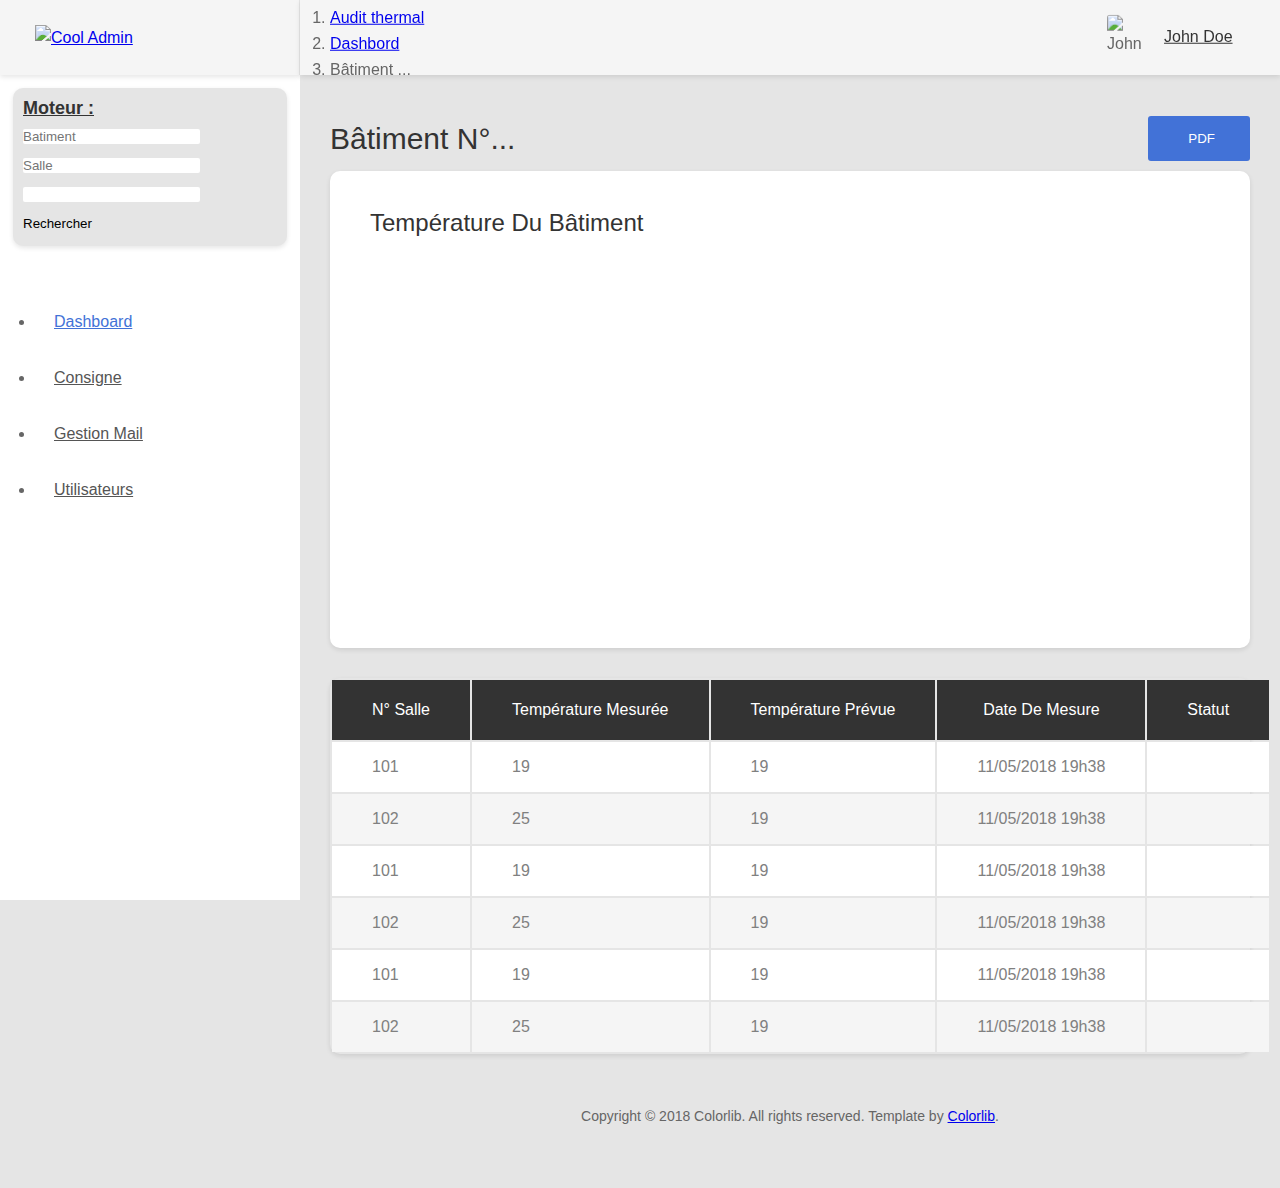
==== batiment.html @ ce68efea "bâtiment consigne" ====
<!DOCTYPE html>
<html lang="en">

<head>
    <!-- Required meta tags-->
    <meta charset="UTF-8">
    <meta name="viewport" content="width=device-width, initial-scale=1, shrink-to-fit=no">
    <meta name="description" content="au theme template">
    <meta name="author" content="Maxime Trembley">
    <meta name="keywords" content="Audit Thermal">

    <!-- Title Page-->
    <title>Dashboard</title>

    <!-- Fontfaces CSS-->
    <link href="css/font-face.css" rel="stylesheet" media="all">
    <link href="vendor/font-awesome-4.7/css/font-awesome.min.css" rel="stylesheet" media="all">
    <link href="vendor/font-awesome-5/css/fontawesome-all.min.css" rel="stylesheet" media="all">
    <link href="vendor/mdi-font/css/material-design-iconic-font.min.css" rel="stylesheet" media="all">

    <!-- Bootstrap CSS-->
    <link href="vendor/bootstrap-4.1/bootstrap.min.css" rel="stylesheet" media="all">

    <!-- Vendor CSS-->
    <link href="vendor/animsition/animsition.min.css" rel="stylesheet" media="all">
    <link href="vendor/bootstrap-progressbar/bootstrap-progressbar-3.3.4.min.css" rel="stylesheet" media="all">
    <link href="vendor/wow/animate.css" rel="stylesheet" media="all">
    <link href="vendor/css-hamburgers/hamburgers.min.css" rel="stylesheet" media="all">
    <link href="vendor/slick/slick.css" rel="stylesheet" media="all">
    <link href="vendor/select2/select2.min.css" rel="stylesheet" media="all">
    <link href="vendor/perfect-scrollbar/perfect-scrollbar.css" rel="stylesheet" media="all">
    <link href="vendor/datepicker/css/datepicker.min.css" rel="stylesheet" type="text/css">
        
    <!-- Main CSS-->
    <link href="css/theme.css" rel="stylesheet" media="all">

</head>

<body class="animsition">
    <div class="page-wrapper">
        <!-- HEADER MOBILE-->
        <header class="header-mobile d-block d-lg-none">
            <div class="header-mobile__bar">
                <div class="container-fluid">
                    <div class="header-mobile-inner">
                        <a class="logo" href="home.html">
                            <img src="images/icon/logo.png" alt="CoolAdmin" />
                        </a>
                        <button class="hamburger hamburger--slider" type="button">
                            <span class="hamburger-box">
                                <span class="hamburger-inner"></span>
                            </span>
                        </button>
                    </div>
                </div>
            </div>
            <nav class="navbar-mobile">
                <div class="container-fluid">
                    <ul class="navbar-mobile__list list-unstyled">
                        <li class="active has-sub">
                            <a class="js-arrow" href="home.html">
                                <i class="fas fa-tachometer-alt"></i>Dashboard</a>
                        </li>
                        <li class="has-sub">
                            <a class="js-arrow" href="#">
                                <i class="fas fa-bar-chart-o"></i>Consigne</a>
                        </li>
                        <li class="has-sub">
                            <a class="js-arrow" href="#">
                                <i class="zmdi zmdi-email"></i>Gestion Mail</a>
                        </li>
                        <li class="has-sub">
                            <a class="js-arrow" href="#">
                                <i class="fas fa-user"></i>Utilisateurs</a>
                        </li>
                    </ul>
                </div>
            </nav>
        </header>
        <!-- END HEADER MOBILE-->

        <!-- MENU SIDEBAR-->
        <aside class="menu-sidebar d-none d-lg-block">
            <div class="logo">
                <a href="#">
                    <img src="images/icon/logo.png" alt="Cool Admin" />
                </a>
            </div>
            <div class="menu-sidebar__content js-scrollbar1">
                    <div id="moteur" class="navbar-sidebar au-card-perso" style="background-color: #e5e5e5;">
                            <form class="form-horizontal">
                                    <div class="col text">
                                        <h4><u>Moteur : </u></h4>
                                    </div>
                                    <div class="col moteurInput">
                                        <input placeholder="Batiment" class="form-control" type="text">
                                    </div>
                                    <div class="col moteurInput">
                                        <input placeholder="Salle" class="form-control" type="text">
                                    </div>
                                    <div class="col moteurInput">
                                            <input type="text"
                                            data-range="true"
                                            data-multiple-dates-separator=" - "
                                            data-language="fr"
                                            data-timepicker="true"
                                            class="form-control datepicker-here"/>
                                    </div>
                                    <div class="col">
                                        <button type="submit" class="btn btn-primary btn-sm">
                                            <i class="fa fa-dot-circle-o"></i> Rechercher
                                        </button>
                                    </div>
                                    
                                </form>
                    </div>
                <nav class="navbar-sidebar">
                    <ul class="list-unstyled navbar__list">
                        <li class="active has-sub">
                            <a class="js-arrow" href="home.html">
                                <i class="fas fa-tachometer-alt"></i>Dashboard</a>
                        </li>
                        <li class="has-sub">
                            <a class="js-arrow" href="#">
                                <i class="fas fa-bar-chart-o"></i>Consigne</a>
                        </li>
                        <li class="has-sub">
                            <a class="js-arrow" href="#">
                                <i class="zmdi zmdi-email"></i>Gestion Mail</a>
                        </li>
                        <li class="has-sub">
                            <a class="js-arrow" href="#">
                                <i class="fas fa-user"></i>Utilisateurs</a>
                        </li>
                    </ul>
                </nav>
            </div>
        </aside>
        <!-- END MENU SIDEBAR-->

        <!-- PAGE CONTAINER-->
        <div class="page-container">
            <!-- HEADER DESKTOP-->
            <header class="header-desktop">
                <div class="section__content section__content--p30">
                    <div class="container-fluid">
                        <div class="header-wrap">
                            <nav aria-label="breadcrumb">
                                <ol class="breadcrumb">
                                    <li class="breadcrumb-item"><a href="home.html">Audit thermal</a></li>
                                    <li class="breadcrumb-item"><a href="home.html">Dashbord</a></li>
                                    <li class="breadcrumb-item active" aria-current="page">Bâtiment ...</li>
                                </ol>
                            </nav>
                            <div class="header-button col-md-2 ml-auto">
                                    <div class="noti-wrap"></div>
                                <div class="account-wrap">
                                    <div class="account-item clearfix js-item-menu">
                                        <div class="image">
                                            <img src="images/icon/avatar-01.jpg" alt="John Doe" />
                                        </div>
                                        <div class="content">
                                            <a class="js-acc-btn" href="#">john doe</a>
                                        </div>
                                        <div class="account-dropdown js-dropdown">
                                            <div class="account-dropdown__footer">
                                                <a href="#"><i class="zmdi zmdi-power"></i>Logout</a>
                                            </div>
                                        </div>
                                    </div>
                                </div>
                            </div>
                        </div>
                    </div>
                </div>
            </header>
            <!-- HEADER DESKTOP-->

            <!-- MAIN CONTENT-->
            <div class="main-content">
                <div class="section__content section__content--p30">
                    <div class="container-fluid">
                        <div class="row">
                            <div id="title-Bat" class="col-lg-12">
                                <div class="overview-wrap">
                                    <h2 class="title-1">Bâtiment n°...</h2>
                                    <a href="#"></a><button class="au-btn au-btn-icon au-btn--blue">
                                        <i class="fas fa-file-pdf"></i>PDF</button></a>
                                </div>
                            </div>
                            <!-- CANVAS -->
                            <div class="col-lg-12">
                                <div class="au-card m-b-30">
                                    <div class="au-card-inner">
                                        <div style="position: absolute; left: 0px; top: 0px; right: 0px; bottom: 0px; overflow: hidden; pointer-events: none; visibility: hidden; z-index: -1;" class="chartjs-size-monitor">
                                            <div class="chartjs-size-monitor-expand" style="position:absolute;left:0;top:0;right:0;bottom:0;overflow:hidden;pointer-events:none;visibility:hidden;z-index:-1;">
                                                <div style="position:absolute;width:1000000px;height:1000000px;left:0;top:0">
                                                </div>
                                            </div>
                                            <div class="chartjs-size-monitor-shrink" style="position:absolute;left:0;top:0;right:0;bottom:0;overflow:hidden;pointer-events:none;visibility:hidden;z-index:-1;">
                                                <div style="position:absolute;width:200%;height:200%;left:0; top:0">
                                                </div>
                                            </div>
                                        </div>
                                        <h3 class="title-2 m-b-40">Température du bâtiment</h3>
                                        <canvas id="sales-chart" height="333" style="display: block; width: 667px; height: 333px;" width="667" class="chartjs-render-monitor"></canvas>
                                    </div>
                                </div>
                            </div>
                            <!-- END CANVAS -->

                            <!-- TABLE OF SALLE -->
                            <div class="col-lg-9">
                                <div class="table-responsive table--no-card m-b-30">
                                    <table class="table table-borderless table-striped table-earning">
                                        <thead>
                                            <tr>
                                                <th>N° salle</th>
                                                <th>Température mesurée</th>
                                                <th>Température prévue</th>
                                                <th>Date de mesure</th>
                                                <th>Statut</th>
                                            </tr>
                                        </thead>
                                        <tbody>
                                            <tr>
                                                <td>101</td>
                                                <td>19</td>
                                                <td>19</td>
                                                <td>11/05/2018 19h38</td>
                                                <td id="true"><i class="fas fa-square"></i></td>
                                            </tr>
                                            <tr>
                                                <td>102</td>
                                                <td>25</td>
                                                <td>19</td>
                                                <td>11/05/2018 19h38</td>
                                                <td id="false"><i class="fas fa-square"></i></td>
                                            </tr>
                                            <tr>
                                                <td>101</td>
                                                <td>19</td>
                                                <td>19</td>
                                                <td>11/05/2018 19h38</td>
                                                <td id="true"><i class="fas fa-square"></i></td>
                                            </tr>
                                            <tr>
                                                <td>102</td>
                                                <td>25</td>
                                                <td>19</td>
                                                <td>11/05/2018 19h38</td>
                                                <td id="false"><i class="fas fa-square"></i></td>
                                            </tr>
                                            <tr>
                                                <td>101</td>
                                                <td>19</td>
                                                <td>19</td>
                                                <td>11/05/2018 19h38</td>
                                                <td id="true"><i class="fas fa-square"></i></td>
                                            </tr>
                                            <tr>
                                                <td>102</td>
                                                <td>25</td>
                                                <td>19</td>
                                                <td>11/05/2018 19h38</td>
                                                <td id="false"><i class="fas fa-square"></i></td>
                                            </tr>
                                        </tbody>
                                    </table>
                                </div>
                            </div>
                            <!-- END TABLE OF SALLE -->
                            <!-- DATE PICKER-->
                            <div id="datePicker"class="col-lg-3 datepicker-here" data-language='fr' data-timepicker="true"></div>
                            <!-- END DATE PICKER-->
                        </div>
                    </div>
                </div>
                <div class="section__content section__content--p30">
                    <div class="container-fluid">
                        <div class="row">
                            <div class="col-md-12">
                                <div class="copyright">
                                    <p>Copyright © 2018 Colorlib. All rights reserved. Template by <a href="https://colorlib.com">Colorlib</a>.</p>
                                </div>
                            </div>
                        </div>
                    </div>
                </div>
            </div>
            <!-- END MAIN CONTENT-->
            <!-- END PAGE CONTAINER-->
        </div>
        
    </div>

    <!-- Jquery JS-->
    <script src="vendor/jquery-3.2.1.min.js"></script>
    <!-- Bootstrap JS-->
    <script src="vendor/bootstrap-4.1/popper.min.js"></script>
    <script src="vendor/bootstrap-4.1/bootstrap.min.js"></script>
    <!-- Vendor JS       -->
    <script src="vendor/slick/slick.min.js">
    </script>
    <script src="vendor/wow/wow.min.js"></script>
    <script src="vendor/animsition/animsition.min.js"></script>
    <script src="vendor/bootstrap-progressbar/bootstrap-progressbar.min.js">
    </script>
    <script src="vendor/counter-up/jquery.waypoints.min.js"></script>
    <script src="vendor/counter-up/jquery.counterup.min.js">
    </script>
    <script src="vendor/circle-progress/circle-progress.min.js"></script>
    <script src="vendor/perfect-scrollbar/perfect-scrollbar.js"></script>
    <script src="vendor/chartjs/Chart.bundle.min.js"></script>
    <script src="vendor/select2/select2.min.js"></script>
    <script src="vendor/datepicker/js/datepicker.min.js"></script>
    <script src="vendor/datepicker/js/i18n/datepicker.fr.js"></script>
<!--   DatePicker http://t1m0n.name/air-datepicker/docs/   -->

    <!-- Main JS-->
    <script src="js/main.js"></script>

</body>

</html>
<!-- end document-->
---- vendor/datepicker/css/datepicker.min.css ----
.datepicker--cells{display:-webkit-flex;display:-ms-flexbox;display:flex;-webkit-flex-wrap:wrap;-ms-flex-wrap:wrap;flex-wrap:wrap}.datepicker--cell{border-radius:4px;box-sizing:border-box;cursor:pointer;display:-webkit-flex;display:-ms-flexbox;display:flex;position:relative;-webkit-align-items:center;-ms-flex-align:center;align-items:center;-webkit-justify-content:center;-ms-flex-pack:center;justify-content:center;height:32px;z-index:1}.datepicker--cell.-focus-{background:#f0f0f0}.datepicker--cell.-current-{color:#4EB5E6}.datepicker--cell.-current-.-focus-{color:#4a4a4a}.datepicker--cell.-current-.-in-range-{color:#4EB5E6}.datepicker--cell.-in-range-{background:rgba(92,196,239,.1);color:#4a4a4a;border-radius:0}.datepicker--cell.-in-range-.-focus-{background-color:rgba(92,196,239,.2)}.datepicker--cell.-disabled-{cursor:default;color:#aeaeae}.datepicker--cell.-disabled-.-focus-{color:#aeaeae}.datepicker--cell.-disabled-.-in-range-{color:#a1a1a1}.datepicker--cell.-disabled-.-current-.-focus-{color:#aeaeae}.datepicker--cell.-range-from-{border:1px solid rgba(92,196,239,.5);background-color:rgba(92,196,239,.1);border-radius:4px 0 0 4px}.datepicker--cell.-range-to-{border:1px solid rgba(92,196,239,.5);background-color:rgba(92,196,239,.1);border-radius:0 4px 4px 0}.datepicker--cell.-selected-,.datepicker--cell.-selected-.-current-{color:#fff;background:#5cc4ef}.datepicker--cell.-range-from-.-range-to-{border-radius:4px}.datepicker--cell.-selected-{border:none}.datepicker--cell.-selected-.-focus-{background:#45bced}.datepicker--cell:empty{cursor:default}.datepicker--days-names{display:-webkit-flex;display:-ms-flexbox;display:flex;-webkit-flex-wrap:wrap;-ms-flex-wrap:wrap;flex-wrap:wrap;margin:8px 0 3px}.datepicker--day-name{color:#FF9A19;display:-webkit-flex;display:-ms-flexbox;display:flex;-webkit-align-items:center;-ms-flex-align:center;align-items:center;-webkit-justify-content:center;-ms-flex-pack:center;justify-content:center;-webkit-flex:1;-ms-flex:1;flex:1;text-align:center;text-transform:uppercase;font-size:.8em}.-only-timepicker- .datepicker--content,.datepicker--body,.datepicker-inline .datepicker--pointer{display:none}.datepicker--cell-day{width:14.28571%}.datepicker--cells-months{height:170px}.datepicker--cell-month{width:33.33%;height:25%}.datepicker--cells-years,.datepicker--years{height:170px}.datepicker--cell-year{width:25%;height:33.33%}.datepickers-container{position:absolute;left:0;top:0}@media print{.datepickers-container{display:none}}.datepicker{background:#fff;border:1px solid #dbdbdb;box-shadow:0 4px 12px rgba(0,0,0,.15);border-radius:4px;box-sizing:content-box;font-family:Tahoma,sans-serif;font-size:14px;color:#4a4a4a;width:250px;position:absolute;left:-100000px;opacity:0;transition:opacity .3s ease,left 0s .3s,-webkit-transform .3s ease;transition:opacity .3s ease,transform .3s ease,left 0s .3s;transition:opacity .3s ease,transform .3s ease,left 0s .3s,-webkit-transform .3s ease;z-index:100}.datepicker.-from-top-{-webkit-transform:translateY(-8px);transform:translateY(-8px)}.datepicker.-from-right-{-webkit-transform:translateX(8px);transform:translateX(8px)}.datepicker.-from-bottom-{-webkit-transform:translateY(8px);transform:translateY(8px)}.datepicker.-from-left-{-webkit-transform:translateX(-8px);transform:translateX(-8px)}.datepicker.active{opacity:1;-webkit-transform:translate(0);transform:translate(0);transition:opacity .3s ease,left 0s 0s,-webkit-transform .3s ease;transition:opacity .3s ease,transform .3s ease,left 0s 0s;transition:opacity .3s ease,transform .3s ease,left 0s 0s,-webkit-transform .3s ease}.datepicker-inline .datepicker{border-color:#d7d7d7;box-shadow:none;position:static;left:auto;right:auto;opacity:1;-webkit-transform:none;transform:none}.datepicker--content{box-sizing:content-box;padding:4px}.datepicker--pointer{position:absolute;background:#fff;border-top:1px solid #dbdbdb;border-right:1px solid #dbdbdb;width:10px;height:10px;z-index:-1}.datepicker--nav-action:hover,.datepicker--nav-title:hover{background:#f0f0f0}.-top-center- .datepicker--pointer,.-top-left- .datepicker--pointer,.-top-right- .datepicker--pointer{top:calc(100% - 4px);-webkit-transform:rotate(135deg);transform:rotate(135deg)}.-right-bottom- .datepicker--pointer,.-right-center- .datepicker--pointer,.-right-top- .datepicker--pointer{right:calc(100% - 4px);-webkit-transform:rotate(225deg);transform:rotate(225deg)}.-bottom-center- .datepicker--pointer,.-bottom-left- .datepicker--pointer,.-bottom-right- .datepicker--pointer{bottom:calc(100% - 4px);-webkit-transform:rotate(315deg);transform:rotate(315deg)}.-left-bottom- .datepicker--pointer,.-left-center- .datepicker--pointer,.-left-top- .datepicker--pointer{left:calc(100% - 4px);-webkit-transform:rotate(45deg);transform:rotate(45deg)}.-bottom-left- .datepicker--pointer,.-top-left- .datepicker--pointer{left:10px}.-bottom-right- .datepicker--pointer,.-top-right- .datepicker--pointer{right:10px}.-bottom-center- .datepicker--pointer,.-top-center- .datepicker--pointer{left:calc(50% - 10px / 2)}.-left-top- .datepicker--pointer,.-right-top- .datepicker--pointer{top:10px}.-left-bottom- .datepicker--pointer,.-right-bottom- .datepicker--pointer{bottom:10px}.-left-center- .datepicker--pointer,.-right-center- .datepicker--pointer{top:calc(50% - 10px / 2)}.datepicker--body.active{display:block}.datepicker--nav{display:-webkit-flex;display:-ms-flexbox;display:flex;-webkit-justify-content:space-between;-ms-flex-pack:justify;justify-content:space-between;border-bottom:1px solid #efefef;min-height:32px;padding:4px}.-only-timepicker- .datepicker--nav{display:none}.datepicker--nav-action,.datepicker--nav-title{display:-webkit-flex;display:-ms-flexbox;display:flex;cursor:pointer;-webkit-align-items:center;-ms-flex-align:center;align-items:center;-webkit-justify-content:center;-ms-flex-pack:center;justify-content:center}.datepicker--nav-action{width:32px;border-radius:4px;-webkit-user-select:none;-moz-user-select:none;-ms-user-select:none;user-select:none}.datepicker--nav-action.-disabled-{visibility:hidden}.datepicker--nav-action svg{width:32px;height:32px}.datepicker--nav-action path{fill:none;stroke:#9c9c9c;stroke-width:2px}.datepicker--nav-title{border-radius:4px;padding:0 8px}.datepicker--buttons,.datepicker--time{border-top:1px solid #efefef;padding:4px}.datepicker--nav-title i{font-style:normal;color:#9c9c9c;margin-left:5px}.datepicker--nav-title.-disabled-{cursor:default;background:0 0}.datepicker--buttons{display:-webkit-flex;display:-ms-flexbox;display:flex}.datepicker--button{color:#4EB5E6;cursor:pointer;border-radius:4px;-webkit-flex:1;-ms-flex:1;flex:1;display:-webkit-inline-flex;display:-ms-inline-flexbox;display:inline-flex;-webkit-justify-content:center;-ms-flex-pack:center;justify-content:center;-webkit-align-items:center;-ms-flex-align:center;align-items:center;height:32px}.datepicker--button:hover{color:#4a4a4a;background:#f0f0f0}.datepicker--time{display:-webkit-flex;display:-ms-flexbox;display:flex;-webkit-align-items:center;-ms-flex-align:center;align-items:center;position:relative}.datepicker--time.-am-pm- .datepicker--time-sliders{-webkit-flex:0 1 138px;-ms-flex:0 1 138px;flex:0 1 138px;max-width:138px}.-only-timepicker- .datepicker--time{border-top:none}.datepicker--time-sliders{-webkit-flex:0 1 153px;-ms-flex:0 1 153px;flex:0 1 153px;margin-right:10px;max-width:153px}.datepicker--time-label{display:none;font-size:12px}.datepicker--time-current{display:-webkit-flex;display:-ms-flexbox;display:flex;-webkit-align-items:center;-ms-flex-align:center;align-items:center;-webkit-flex:1;-ms-flex:1;flex:1;font-size:14px;text-align:center;margin:0 0 0 10px}.datepicker--time-current-colon{margin:0 2px 3px;line-height:1}.datepicker--time-current-hours,.datepicker--time-current-minutes{line-height:1;font-size:19px;font-family:"Century Gothic",CenturyGothic,AppleGothic,sans-serif;position:relative;z-index:1}.datepicker--time-current-hours:after,.datepicker--time-current-minutes:after{content:'';background:#f0f0f0;border-radius:4px;position:absolute;left:-2px;top:-3px;right:-2px;bottom:-2px;z-index:-1;opacity:0}.datepicker--time-current-hours.-focus-:after,.datepicker--time-current-minutes.-focus-:after{opacity:1}.datepicker--time-current-ampm{text-transform:uppercase;-webkit-align-self:flex-end;-ms-flex-item-align:end;align-self:flex-end;color:#9c9c9c;margin-left:6px;font-size:11px;margin-bottom:1px}.datepicker--time-row{display:-webkit-flex;display:-ms-flexbox;display:flex;-webkit-align-items:center;-ms-flex-align:center;align-items:center;font-size:11px;height:17px;background:linear-gradient(to right,#dedede,#dedede) left 50%/100% 1px no-repeat}.datepicker--time-row:first-child{margin-bottom:4px}.datepicker--time-row input[type=range]{background:0 0;cursor:pointer;-webkit-flex:1;-ms-flex:1;flex:1;height:100%;padding:0;margin:0;-webkit-appearance:none}.datepicker--time-row input[type=range]::-ms-tooltip{display:none}.datepicker--time-row input[type=range]:hover::-webkit-slider-thumb{border-color:#b8b8b8}.datepicker--time-row input[type=range]:hover::-moz-range-thumb{border-color:#b8b8b8}.datepicker--time-row input[type=range]:hover::-ms-thumb{border-color:#b8b8b8}.datepicker--time-row input[type=range]:focus{outline:0}.datepicker--time-row input[type=range]:focus::-webkit-slider-thumb{background:#5cc4ef;border-color:#5cc4ef}.datepicker--time-row input[type=range]:focus::-moz-range-thumb{background:#5cc4ef;border-color:#5cc4ef}.datepicker--time-row input[type=range]:focus::-ms-thumb{background:#5cc4ef;border-color:#5cc4ef}.datepicker--time-row input[type=range]::-webkit-slider-thumb{-webkit-appearance:none;box-sizing:border-box;height:12px;width:12px;border-radius:3px;border:1px solid #dedede;background:#fff;cursor:pointer;transition:background .2s;margin-top:-6px}.datepicker--time-row input[type=range]::-moz-range-thumb{box-sizing:border-box;height:12px;width:12px;border-radius:3px;border:1px solid #dedede;background:#fff;cursor:pointer;transition:background .2s}.datepicker--time-row input[type=range]::-ms-thumb{box-sizing:border-box;height:12px;width:12px;border-radius:3px;border:1px solid #dedede;background:#fff;cursor:pointer;transition:background .2s}.datepicker--time-row input[type=range]::-webkit-slider-runnable-track{border:none;height:1px;cursor:pointer;color:transparent;background:0 0}.datepicker--time-row input[type=range]::-moz-range-track{border:none;height:1px;cursor:pointer;color:transparent;background:0 0}.datepicker--time-row input[type=range]::-ms-track{border:none;height:1px;cursor:pointer;color:transparent;background:0 0}.datepicker--time-row input[type=range]::-ms-fill-lower{background:0 0}.datepicker--time-row input[type=range]::-ms-fill-upper{background:0 0}.datepicker--time-row span{padding:0 12px}.datepicker--time-icon{color:#9c9c9c;border:1px solid;border-radius:50%;font-size:16px;position:relative;margin:0 5px -1px 0;width:1em;height:1em}.datepicker--time-icon:after,.datepicker--time-icon:before{content:'';background:currentColor;position:absolute}.datepicker--time-icon:after{height:.4em;width:1px;left:calc(50% - 1px);top:calc(50% + 1px);-webkit-transform:translateY(-100%);transform:translateY(-100%)}.datepicker--time-icon:before{width:.4em;height:1px;top:calc(50% + 1px);left:calc(50% - 1px)}.datepicker--cell-day.-other-month-,.datepicker--cell-year.-other-decade-{color:#dedede}.datepicker--cell-day.-other-month-:hover,.datepicker--cell-year.-other-decade-:hover{color:#c5c5c5}.-disabled-.-focus-.datepicker--cell-day.-other-month-,.-disabled-.-focus-.datepicker--cell-year.-other-decade-{color:#dedede}.-selected-.datepicker--cell-day.-other-month-,.-selected-.datepicker--cell-year.-other-decade-{color:#fff;background:#a2ddf6}.-selected-.-focus-.datepicker--cell-day.-other-month-,.-selected-.-focus-.datepicker--cell-year.-other-decade-{background:#8ad5f4}.-in-range-.datepicker--cell-day.-other-month-,.-in-range-.datepicker--cell-year.-other-decade-{background-color:rgba(92,196,239,.1);color:#ccc}.-in-range-.-focus-.datepicker--cell-day.-other-month-,.-in-range-.-focus-.datepicker--cell-year.-other-decade-{background-color:rgba(92,196,239,.2)}.datepicker--cell-day.-other-month-:empty,.datepicker--cell-year.-other-decade-:empty{background:0 0;border:none}
---- css/theme.css ----
/*------------------------------------------------------------------
[Master Stylesheet]

Project:  CoolAdmin
Version:	1.0
Last change:	08/10/2018 [Add Define a table of contents Link]
Assigned to:	Hau Nguyen
Primary use:	Open Source
-------------------------------------------------------------------*/
/*------------------------------------------------------------------
[LAYOUT]

* body
    + Header / header
	+ Page Content / .page-content .name-page
        + Section Layouts / section .name-section
        ...
	+ Footer / footer

-------------------------------------------------------------------*/
/*------------------------------------------------------------------
# [Color codes]

# Text Color (text): #666666
# Text Color Deep (Text, title): #333333

------------------------------------------------------------------*/
/*------------------------------------------------------------------
[Typography]

Notes:	decreasing heading by 0.4em with every subsequent heading level
-------------------------------------------------------------------*/
/*-----------------------------------------------------*/
/*                   SETTINGS                          */
/*-----------------------------------------------------*/
/*-----------------------------------------------------*/
/*                   TOOLS                             */
/*-----------------------------------------------------*/
/*-----------------------------------------------------*/
/*                   GENERIC                           */
/*-----------------------------------------------------*/
/* ----- Normalize ----- */
* {
    margin: 0;
    padding: 0;
    -webkit-box-sizing: border-box;
    -moz-box-sizing: border-box;
    box-sizing: border-box;
}

ul {
    margin: 0;
}

button,
input[type='button'] {
    cursor: pointer;
}

button:focus,
input:focus,
textarea:focus {
    outline: none;
}

input, textarea {
    border: none;
}

button {
    border: none;
    background: none;
}

img {
    max-width: 100%;
    height: auto;
}

p {
    margin: 0;
}

.table-responsive {
    padding-right: 1px;
}

.card {
    -webkit-border-radius: 3px;
    -moz-border-radius: 3px;
    border-radius: 3px;
}

.btn {
    -webkit-border-radius: 3px;
    -moz-border-radius: 3px;
    border-radius: 3px;
}

/* ----- Typography ----- */
body {
    font-family: "Poppins", sans-serif;
    font-weight: 400;
    font-size: 16px;
    line-height: 1.625;
    color: #666;
    -webkit-font-smoothing: antialiased;
    -moz-osx-font-smoothing: grayscale;
}

h1,
h2,
h3,
h4,
h5,
h6 {
    color: #333333;
    font-weight: 700;
    margin: 0;
    line-height: 1.2;
}

h1 {
    font-size: 36px;
}

h2 {
    font-size: 30px;
}

h3 {
    font-size: 24px;
}

h4 {
    font-size: 18px;
}

h5 {
    font-size: 15px;
}

h6 {
    font-size: 13px;
}

blockquote {
    margin: 0;
}

strong {
    font-weight: 700;
}

/*-----------------------------------------------------*/
/*                   ELEMENTS                          */
/*-----------------------------------------------------*/
/* ----- Title ----- */
.title--sbold {
    font-weight: 600;
}

.title-1 {
    text-transform: capitalize;
    font-weight: 400;
    font-size: 30px;
}

.title-2 {
    text-transform: capitalize;
    font-weight: 400;
    font-size: 24px;
    line-height: 1;
}

.title-3 {
    text-transform: capitalize;
    font-weight: 400;
    font-size: 24px;
    color: #333;
}

.title-3 i {
    margin-right: 13px;
    vertical-align: baseline;
}

.title-4 {
    font-weight: 500;
    font-size: 30px;
    color: #393939;
}

.title-5 {
    text-transform: capitalize;
    font-size: 22px;
    font-weight: 500;
    color: #393939;
}

.title-6 {
    font-size: 24px;
    font-weight: 500;
    color: #fff;
}

.heading-title {
    font-size: 24px;
    font-weight: 500;
    color: #333;
    text-transform: capitalize;
    margin-bottom: 10px;
}

/* ----- Links ----- */
a {
    display: inline-block;
}

a:hover,
a:focus,
a:active {
    text-decoration: none;
    outline: none;
}

a:hover,
a {
    -webkit-transition: all 0.3s ease;
    -o-transition: all 0.3s ease;
    -moz-transition: all 0.3s ease;
    transition: all 0.3s ease;
}

/*-----------------------------------------------------*/
/*                   OBJECTS                           */
/*-----------------------------------------------------*/
/* ----- Section----- */
section {
    position: relative;
}

.section__content {
    position: relative;
    margin: 0 auto;
    z-index: 1;
}

.section__content--w1830 {
    max-width: 1830px;
}

.section__content--p30 {
    padding: 0 30px;
}

@media (max-width: 991px) {
    .section__content--p30 {
        padding: 0;
    }
}

.section__content--p35 {
    padding: 0 35px;
}

/* ----- Page Wrapper----- */
/*Override Grid Bootstrap*/
@media (min-width: 1200px) {
    .container {
        max-width: 1320px;
    }
}

/*Page Objects*/
.page-wrapper {
    overflow: hidden;
}

.page-container {
    background: #e5e5e5;
    padding-left: 300px;
}

@media (max-width: 991px) {
    .page-container {
        position: relative;
        top: 88px;
        padding-left: 0;
    }
}

.page-container2 {
    background: #f2f2f2;
    padding-left: 300px;
}

@media (max-width: 991px) {
    .page-container2 {
        position: relative;
        padding-left: 0;
    }
}

.page-container3 {
    background: #f7f7f7;
}

.main-content {
    padding-top: 116px;
    min-height: 100vh;
}

@media (max-width: 991px) {
    .main-content {
        padding-top: 50px;
    }
}

.page-content--bgf7 {
    background: #f7f7f7;
}

.page-content--bge5 {
    background: #e5e5e5;
    height: 100vh;
}

.login-wrap {
    max-width: 540px;
    padding-top: 8vh;
    margin: 0 auto;
}

.login-logo {
    text-align: center;
    margin-bottom: 30px;
}

.login-checkbox {
    display: -webkit-box;
    display: -webkit-flex;
    display: -moz-box;
    display: -ms-flexbox;
    display: flex;
    -webkit-box-pack: justify;
    -webkit-justify-content: space-between;
    -moz-box-pack: justify;
    -ms-flex-pack: justify;
    justify-content: space-between;
}

.login-checkbox label input[type="checkbox"] {
    margin-right: 8px;
}

.login-checkbox > label > a {
    color: #ff2e44;
}

@media (max-width: 991px) {
    .login-checkbox {
        -webkit-box-orient: vertical;
        -webkit-box-direction: normal;
        -webkit-flex-direction: column;
        -moz-box-orient: vertical;
        -moz-box-direction: normal;
        -ms-flex-direction: column;
        flex-direction: column;
    }
}

.login-form .form-group label {
    display: block;
}

.login-content {
    background: #fff;
    padding: 30px 30px 20px;
    -webkit-border-radius: 2px;
    -moz-border-radius: 2px;
    border-radius: 2px;
}

.social-login-content {
    border-top: 1px solid #e7e7e7;
    border-bottom: 1px solid #e7e7e7;
    padding: 20px 0px;
}

.register-link {
    padding-top: 15px;
    text-align: center;
    font-size: 14px;
}

.register-link > p > a {
    color: #ff2e44;
}

.fontawesome-list-wrap {
    background: #fff;
    border: 1px solid #C9CDD7;
    padding: 20px;
    -webkit-border-radius: 2px;
    -moz-border-radius: 2px;
    border-radius: 2px;
}

.fontawesome-list__title {
    padding-bottom: 20px;
    border-bottom: 1px solid #C9CDD7;
    margin-bottom: 20px;
    margin-top: 30px;
}

.fa-hover a {
    color: #666;
    font-size: 15px;
}

.fa-hover a i {
    margin-right: 10px;
}

.fa-hover a:hover {
    color: #333;
}

.main-content--pb30 {
    padding-bottom: 30px;
}

/*-----------------------------------------------------*/
/*                   COMPONENTS                        */
/*-----------------------------------------------------*/
/* ----- Buttons----- */
.au-btn {
    line-height: 45px;
    padding: 0 35px;
    text-transform: uppercase;
    color: #fff;
    -webkit-border-radius: 3px;
    -moz-border-radius: 3px;
    border-radius: 3px;
    -webkit-transition: all 0.3s ease;
    -o-transition: all 0.3s ease;
    -moz-transition: all 0.3s ease;
    transition: all 0.3s ease;
    cursor: pointer;
}

.au-btn:hover {
    color: #fff;
    background: #3868cd;
}

.au-btn--blue2 {
    background: #00aced;
}

.au-btn--blue2:hover {
    background: #00a2e3;
}

.au-btn--block {
    display: block;
    width: 100%;
}

.au-btn-icon i {
    vertical-align: baseline;
    margin-right: 5px;
}

.au-btn--blue {
    background: #4272d7;
}

.au-btn--green {
    background: #63c76a;
}

.au-btn--green:hover {
    background: #59bd60;
}

.au-btn-plus {
    position: absolute;
    height: 45px;
    width: 45px;
    background: #63c76a;
    -webkit-border-radius: 100%;
    -moz-border-radius: 100%;
    border-radius: 100%;
    -webkit-transition: all 0.3s ease;
    -o-transition: all 0.3s ease;
    -moz-transition: all 0.3s ease;
    transition: all 0.3s ease;
    bottom: -22.5px;
    right: 45px;
    z-index: 3;
}

.au-btn-plus i {
    position: absolute;
    top: 50%;
    left: 50%;
    -webkit-transform: translate(-50%, -50%);
    -moz-transform: translate(-50%, -50%);
    -ms-transform: translate(-50%, -50%);
    -o-transform: translate(-50%, -50%);
    transform: translate(-50%, -50%);
    font-size: 15px;
    font-weight: 500;
    color: #fff;
}

.au-btn-plus:hover {
    background: #59bd60;
}

.au-btn-load {
    background: #808080;
    padding: 0 40px;
    font-size: 15px;
    color: #fff;
}

.au-btn-load:hover {
    background: #767676;
}

.au-btn-filter {
    font-size: 14px;
    color: #808080;
    background: #fff;
    -webkit-border-radius: 3px;
    -moz-border-radius: 3px;
    border-radius: 3px;
    -webkit-box-shadow: 0px 10px 20px 0px rgba(0, 0, 0, 0.03);
    -moz-box-shadow: 0px 10px 20px 0px rgba(0, 0, 0, 0.03);
    box-shadow: 0px 10px 20px 0px rgba(0, 0, 0, 0.03);
    padding: 0 15px;
    line-height: 40px;
    text-transform: capitalize;
}

.au-btn-filter i {
    margin-right: 5px;
}

.au-btn--small {
    padding: 0 20px;
    line-height: 40px;
    font-size: 14px;
}

/*Page Loader*/
.page-loader {
    background: #f8f8f8;
    bottom: 0;
    left: 0;
    position: fixed;
    right: 0;
    top: 0;
    z-index: 99999;
}

.page-loader__spin {
    width: 35px;
    height: 35px;
    position: absolute;
    top: 50%;
    left: 50%;
    border-top: 6px solid #f6f6f6;
    border-right: 6px solid #f6f6f6;
    border-bottom: 6px solid #f6f6f6;
    border-left: 6px solid #1b1b1b;
    -webkit-border-radius: 50%;
    -moz-border-radius: 50%;
    border-radius: 50%;
    -webkit-animation: spinner 1000ms infinite linear;
    -moz-animation: spinner 1000ms infinite linear;
    -o-animation: spinner 1000ms infinite linear;
    animation: spinner 1000ms infinite linear;
    z-index: 100000;
}

@-webkit-keyframes spinner {
    0% {
        -webkit-transform: rotate(0deg);
        transform: rotate(0deg);
    }

    100% {
        -webkit-transform: rotate(360deg);
        transform: rotate(360deg);
    }
}

@-moz-keyframes spinner {
    0% {
        -webkit-transform: rotate(0deg);
        -moz-transform: rotate(0deg);
        transform: rotate(0deg);
    }

    100% {
        -webkit-transform: rotate(360deg);
        -moz-transform: rotate(360deg);
        transform: rotate(360deg);
    }
}

@-o-keyframes spinner {
    0% {
        -webkit-transform: rotate(0deg);
        -o-transform: rotate(0deg);
        transform: rotate(0deg);
    }

    100% {
        -webkit-transform: rotate(360deg);
        -o-transform: rotate(360deg);
        transform: rotate(360deg);
    }
}

@keyframes spinner {
    0% {
        -webkit-transform: rotate(0deg);
        -moz-transform: rotate(0deg);
        -o-transform: rotate(0deg);
        transform: rotate(0deg);
    }

    100% {
        -webkit-transform: rotate(360deg);
        -moz-transform: rotate(360deg);
        -o-transform: rotate(360deg);
        transform: rotate(360deg);
    }
}

/* ----- Form ----- */
.form-header {
    display: -webkit-box;
    display: -webkit-flex;
    display: -moz-box;
    display: -ms-flexbox;
    display: flex;
}

@media (max-width: 991px) {
    .form-header {
        -webkit-box-pack: center;
        -webkit-justify-content: center;
        -moz-box-pack: center;
        -ms-flex-pack: center;
        justify-content: center;
    }
}

.form-header2 .au-btn--submit {
    border: none;
    line-height: 45px;
}

.form-header2 .au-input {
    border-color: rgba(255, 255, 255, 0.2);
    background: rgba(255, 255, 255, 0.051);
    color: #999;
}

.form-header2 .au-input::-webkit-input-placeholder {
    /* WebKit, Blink, Edge */
    color: #999;
}

.form-header2 .au-input:-moz-placeholder {
    /* Mozilla Firefox 4 to 18 */
    color: #999;
    opacity: 1;
}

.form-header2 .au-input::-moz-placeholder {
    /* Mozilla Firefox 19+ */
    color: #999;
    opacity: 1;
}

.form-header2 .au-input:-ms-input-placeholder {
    /* Internet Explorer 10-11 */
    color: #999;
}

.form-header2 .au-input:-ms-input-placeholder {
    /* Microsoft Edge */
    color: #999;
}

/* ----- Input ----- */
.au-input {
    line-height: 43px;
    border: 1px solid #e5e5e5;
    font-size: 14px;
    color: #666;
    padding: 0 17px;
    -webkit-border-radius: 3px;
    -moz-border-radius: 3px;
    border-radius: 3px;
    -webkit-transition: all 0.5s ease;
    -o-transition: all 0.5s ease;
    -moz-transition: all 0.5s ease;
    transition: all 0.5s ease;
}

.au-input--style2 {
    color: #808080;
    line-height: 43px;
    border: 1px solid #e5e5e5;
    font-size: 14px;
    padding: 0 17px;
    -webkit-border-radius: 3px;
    -moz-border-radius: 3px;
    border-radius: 3px;
    -webkit-transition: all 0.5s ease;
    -o-transition: all 0.5s ease;
    -moz-transition: all 0.5s ease;
    transition: all 0.5s ease;
}

.au-input--full {
    width: 100%;
}

.au-input--h65 {
    line-height: 63px;
    font-size: 16px;
    color: #808080;
}

.au-input--w300 {
    min-width: 300px;
}

.au-input--w435 {
    min-width: 435px;
}

@media (max-width: 767px) {
    .au-input--w435 {
        min-width: 230px;
    }
}

.au-form-icon {
    position: relative;
}

.au-form-icon .au-input {
    padding-right: 80px;
}

.au-form-icon--sm {
    position: relative;
}

.au-form-icon--sm .au-input {
    padding-right: 43px;
}

.au-input-icon {
    position: absolute;
    top: 1px;
    right: 12px;
    width: 63px;
    height: 63px;
    line-height: 63px;
    text-align: center;
    display: block;
}

.au-input-icon i {
    font-size: 30px;
    color: #808080;
    position: absolute;
    top: 50%;
    left: 50%;
    -webkit-transform: translate(-50%, -50%);
    -moz-transform: translate(-50%, -50%);
    -ms-transform: translate(-50%, -50%);
    -o-transform: translate(-50%, -50%);
    transform: translate(-50%, -50%);
}

.au-input--xl {
    min-width: 935px;
}

@media (max-width: 1600px) {
    .au-input--xl {
        min-width: 350px;
    }
}

@media (max-width: 991px) {
    .au-input--xl {
        min-width: 350px;
    }
}

@media (max-width: 767px) {
    .au-input--xl {
        min-width: 150px;
    }
}

.au-btn--submit {
    position: relative;
    right: 0;
    min-width: 65px;
    line-height: 43px;
    border: 1px solid #e5e5e5;
    -webkit-border-radius: 3px;
    -moz-border-radius: 3px;
    border-radius: 3px;
    background: #4272d7;
    margin-left: -3px;
}

.au-btn--submit:hover {
    background: #3868cd;
}

.au-btn--submit > i {
    font-size: 20px;
    color: #fff;
    position: absolute;
    top: 50%;
    left: 50%;
    -webkit-transform: translate(-50%, -50%);
    -moz-transform: translate(-50%, -50%);
    -ms-transform: translate(-50%, -50%);
    -o-transform: translate(-50%, -50%);
    transform: translate(-50%, -50%);
}

.au-btn--submit2 {
    height: 43px;
    width: 43px;
    position: absolute;
    top: 1px;
    right: 0;
}

.au-btn--submit2 i {
    position: absolute;
    top: 50%;
    left: 50%;
    -webkit-transform: translate(-50%, -50%);
    -moz-transform: translate(-50%, -50%);
    -ms-transform: translate(-50%, -50%);
    -o-transform: translate(-50%, -50%);
    transform: translate(-50%, -50%);
    color: #4c4c4c;
    font-size: 20px;
}

.rs-select2--sm {
    width: 114px;
}

.rs-select2--md {
    width: 160px;
}

.select2-container {
    display: block;
    max-width: 100% !important;
    width: auto !important;
    outline: none;
}

.rs-select2--dark {
    display: inline-block;
}

@media (max-width: 767px) {
    .rs-select2--dark {
        display: block;
        margin-right: 0;
        margin-bottom: 10px;
    }
}

.rs-select2--dark .select2-container--default .select2-selection--single {
    border: none;
    outline: none;
    padding-left: 18px;
    -webkit-border-radius: 3px;
    -moz-border-radius: 3px;
    border-radius: 3px;
    height: 40px;
    background: #808080;
    display: -webkit-box;
    display: -webkit-flex;
    display: -moz-box;
    display: -ms-flexbox;
    display: flex;
    -webkit-box-align: center;
    -webkit-align-items: center;
    -moz-box-align: center;
    -ms-flex-align: center;
    align-items: center;
}

.rs-select2--dark .select2-container--default .select2-selection--single .select2-selection__rendered {
    color: #fff;
    font-size: 14px;
}

.rs-select2--dark .select2-container .select2-selection--single .select2-selection__rendered {
    padding: 0;
}

.rs-select2--dark .select2-container--default .select2-selection--single .select2-selection__arrow {
    height: 40px;
    top: 0;
    right: 13px;
}

.rs-select2--dark .select2-container--default .select2-selection--single .select2-selection__arrow b {
    border-color: #fff transparent transparent transparent;
}

.rs-select2--dark .select2-container--default.select2-container--open .select2-selection--single .select2-selection__arrow b {
    border-color: transparent transparent #fff transparent;
}

.rs-select2--dark .select2-container--open .select2-dropdown,
.rs-select2--trans .select2-container--open .select2-dropdown,
.rs-select2--light .select2-container--open .select2-dropdown,
.rs-select2--trans .select2-container--open .select2-dropdown {
    font-size: 14px;
    box-shadow: 0px 2px 15px 3px rgba(0,0,0,0.1);
    border-radius: 4px;
    border-top-left-radius: 4px;
    border-top-right-radius: 4px;
    border: 1px solid #e0e0e0;
    margin-top: 8px;
    overflow: hidden;
}

.rs-select2--dark .select2-container--open .select2-dropdown .select2-results__option ,
.rs-select2--trans .select2-container--open .select2-dropdown .select2-results__option,
.rs-select2--light .select2-container--open .select2-dropdown .select2-results__option {
    padding: 8px 16px;
}

.select2-container--default .select2-results__option--highlighted[aria-selected] {
    background: #4272d7;
}

.select2-container--default.select2-container--open.select2-container--below .select2-selection--single,
.select2-container--default.select2-container--open.select2-container--below .select2-selection--multiple {
    border-bottom-left-radius: 3px;
    border-bottom-right-radius: 3px;
 }

.rs-select2--border .select2-container--default .select2-selection--single,

.rs-select2--dark2 .select2-container--default .select2-selection--single {
    background: #555;
}

.rs-select2--light {
    display: inline-block;
}

@media (max-width: 767px) {
    .rs-select2--light {
        display: block;
        margin-right: 0;
        margin-bottom: 10px;
    }
}

.rs-select2--light .select2-container--default .select2-selection--single {
    border: none;
    outline: none;
    padding-left: 18px;
    -webkit-border-radius: 3px;
    -moz-border-radius: 3px;
    border-radius: 3px;
    height: 40px;
    background: #fff;
    display: -webkit-box;
    display: -webkit-flex;
    display: -moz-box;
    display: -ms-flexbox;
    display: flex;
    -webkit-box-align: center;
    -webkit-align-items: center;
    -moz-box-align: center;
    -ms-flex-align: center;
    align-items: center;
    -webkit-box-shadow: 0px 10px 20px 0px rgba(0, 0, 0, 0.03);
    -moz-box-shadow: 0px 10px 20px 0px rgba(0, 0, 0, 0.03);
    box-shadow: 0px 10px 20px 0px rgba(0, 0, 0, 0.03);
}

.rs-select2--light .select2-container--default .select2-selection--single .select2-selection__rendered {
    color: #808080;
    font-size: 14px;
}

.rs-select2--light .select2-container .select2-selection--single .select2-selection__rendered {
    padding: 0;
}

.rs-select2--light .select2-container--default .select2-selection--single .select2-selection__arrow {
    height: 40px;
    top: 0;
    right: 13px;
}

.rs-select2--light .select2-container--default .select2-selection--single .select2-selection__arrow b {
    border-color: #808080 transparent transparent transparent;
}

.rs-select2--light .select2-container--default.select2-container--open .select2-selection--single .select2-selection__arrow b {
    border-color: transparent transparent #808080 transparent;
}

.rs-select2--light v .select2-container--open .select2-dropdown {
    font-size: 14px;
}

.rs-select2--border .select2-container--default .select2-selection--single {
    background: transparent;
    border: 1px solid #e5e5e5;
}

.rs-select2--border .select2-container--default .select2-selection--single .select2-selection__rendered {
    color: #808080;
}

.rs-select2--border .select2-container--default .select2-selection--single .select2-selection__arrow b {
    border-color: #808080 transparent transparent transparent;
}

.rs-select2--border .select2-container--default.select2-container--open .select2-selection--single .select2-selection__arrow b {
    border-color: transparent transparent #808080 transparent;
}

.rs-select2--trans .select2-container--default .select2-selection--single {
    border: none;
    outline: none;
}

.rs-select2--trans .select2-container--default .select2-selection--single .select2-selection__rendered {
    color: #808080;
    font-size: 14px;
    padding-left: 0;
}

.rs-select2--trans .select2-container--open .select2-dropdown {
    font-size: 14px;
}

.au-checkbox {
    display: block;
    position: relative;
    cursor: pointer;
    font-size: 22px;
    -webkit-user-select: none;
    -moz-user-select: none;
    -ms-user-select: none;
    user-select: none;
}

.au-checkbox input {
    position: absolute;
    opacity: 0;
    cursor: pointer;
}

.au-checkmark {
    position: absolute;
    top: 0;
    left: 0;
    height: 22px;
    width: 22px;
    background-color: #fff;
    border: 2px solid #e5e5e5;
    -webkit-border-radius: 2px;
    -moz-border-radius: 2px;
    border-radius: 2px;
}

.au-checkbox:hover input ~ .au-checkmark {
    background-color: transparent;
}

.au-checkbox input:checked ~ .au-checkmark {
    background-color: transparent;
}

.au-checkmark:after {
    content: "";
    position: absolute;
    display: none;
}

.au-checkbox input:checked ~ .au-checkmark:after {
    display: block;
}

.au-checkbox .au-checkmark:after {
    left: 5px;
    top: -1px;
    width: 9px;
    height: 15px;
    border: solid #00ad5f;
    border-width: 0 4px 4px 0;
    -webkit-border-radius: 2px;
    -moz-border-radius: 2px;
    border-radius: 2px;
    -webkit-transform: rotate(45deg);
    -moz-transform: rotate(45deg);
    -ms-transform: rotate(45deg);
    -o-transform: rotate(45deg);
    transform: rotate(45deg);
}

.form-control {
    -webkit-border-radius: 2px;
    -moz-border-radius: 2px;
    border-radius: 2px;
}

.card {
    margin-bottom: 30px;
}

.input-group-addon {
    background-color: transparent;
    border-left: 0;
}

.input-group-addon, .input-group-btn {
    white-space: nowrap;
    vertical-align: middle;
}

.input-group-addon {
    padding: .5rem .75rem;
    margin-bottom: 0;
    font-size: 1rem;
    font-weight: 400;
    line-height: 1.25;
    color: #495057;
    text-align: center;
    background-color: #e9ecef;
    border: 1px solid rgba(0, 0, 0, 0.15);
    -webkit-border-radius: .25rem;
    -moz-border-radius: .25rem;
    border-radius: .25rem;
}

/* ----- Header ----- */
.header-desktop {
    background: #f5f5f5;
    -webkit-box-shadow: 0px 2px 5px 0px rgba(0, 0, 0, 0.1);
    -moz-box-shadow: 0px 2px 5px 0px rgba(0, 0, 0, 0.1);
    box-shadow: 0px 2px 5px 0px rgba(0, 0, 0, 0.1);
    position: fixed;
    top: 0;
    right: 0;
    left: 300px;
    height: 75px;
    z-index: 3;
}

.header-desktop .section__content {
    overflow: visible;
    position: absolute;
    top: 50%;
    left: 0;
    right: 0;
    -webkit-transform: translateY(-50%);
    -moz-transform: translateY(-50%);
    -ms-transform: translateY(-50%);
    -o-transform: translateY(-50%);
    transform: translateY(-50%);
}

@media (max-width: 991px) {
    .header-desktop {
        position: relative;
        top: 0;
        left: 0;
        height: 170px;
    }
}

.header-desktop .mess-dropdown {
    top: 51px;
}

.header-desktop .email-dropdown {
    top: 51px;
}

.header-desktop .notifi-dropdown {
    top: 51px;
}

@media (max-width: 991px) {
    .logo {
        text-align: center;
    }
}

.header-wrap {
    display: -webkit-box;
    display: -webkit-flex;
    display: -moz-box;
    display: -ms-flexbox;
    display: flex;
    -webkit-box-align: center;
    -webkit-align-items: center;
    -moz-box-align: center;
    -ms-flex-align: center;
    align-items: center;
    -webkit-box-pack: justify;
    -webkit-justify-content: space-between;
    -moz-box-pack: justify;
    -ms-flex-pack: justify;
    justify-content: space-between;
}

@media (min-width: 992px) and (max-width: 1199px) {
    .header-wrap .account-item > .content {
        display: none;
    }
}

@media (max-width: 991px) {
    .header-wrap {
        -webkit-box-orient: vertical;
        -webkit-box-direction: normal;
        -webkit-flex-direction: column;
        -moz-box-orient: vertical;
        -moz-box-direction: normal;
        -ms-flex-direction: column;
        flex-direction: column;
    }

    .header-wrap .mess-dropdown {
        left: 0;
    }

    .header-wrap .mess-dropdown::before {
        left: 0;
    }

    .header-wrap .notifi-dropdown {
        left: -83px;
    }

    .header-wrap .notifi-dropdown::before {
        left: 79px;
    }
}

.header-button {
    display: -webkit-box;
    display: -webkit-flex;
    display: -moz-box;
    display: -ms-flexbox;
    display: flex;
    -webkit-box-align: center;
    -webkit-align-items: center;
    -moz-box-align: center;
    -ms-flex-align: center;
    align-items: center;
}

@media (max-width: 991px) {
    .header-button {
        margin-top: 30px;
        width: 100%;
        -webkit-box-pack: justify;
        -webkit-justify-content: space-between;
        -moz-box-pack: justify;
        -ms-flex-pack: justify;
        justify-content: space-between;
    }
}

.noti-wrap {
    height: 45px;
    display: -webkit-box;
    display: -webkit-flex;
    display: -moz-box;
    display: -ms-flexbox;
    display: flex;
    -webkit-box-align: center;
    -webkit-align-items: center;
    -moz-box-align: center;
    -ms-flex-align: center;
    align-items: center;
}

.noti-wrap .noti__item:last-child {
    margin-right: 50px;
}

@media (max-width: 1200px) {
    .noti-wrap .noti__item:last-child {
        margin-right: 30px;
    }
}

@media (max-width: 991px) {
    .noti-wrap .noti__item:last-child {
        margin-right: 0;
    }
}

.noti__item {
    position: relative;
    margin-right: 35px;
    display: inline-block;
    cursor: pointer;
}

@media (max-width: 1200px) {
    .noti__item {
        margin-right: 25px;
    }
}

@media (max-width: 767px) {
    .noti__item {
        margin-right: 20px;
    }
}

.noti__item:hover i {
    color: #999;
}

.noti__item i {
    font-size: 30px;
    color: #a9b3c9;
    -webkit-transition: all 0.5s ease;
    -o-transition: all 0.5s ease;
    -moz-transition: all 0.5s ease;
    transition: all 0.5s ease;
    vertical-align: middle;
}

@media (max-width: 767px) {
    .noti__item i {
        font-size: 24px;
    }
}

.noti__item .quantity {
    position: absolute;
    display: inline-block;
    top: -4px;
    right: -7px;
    height: 15px;
    width: 15px;
    line-height: 15px;
    text-align: center;
    background: #ff4b5a;
    color: #fff;
    -webkit-border-radius: 100%;
    -moz-border-radius: 100%;
    border-radius: 100%;
    font-size: 12px;
}

.account-wrap {
    position: relative;
}

.account-item {
    cursor: pointer;
}

.account-item .image {
    width: 45px;
    height: 45px;
    float: left;
    overflow: hidden;
    -webkit-border-radius: 3px;
    -moz-border-radius: 3px;
    border-radius: 3px;
}

.account-item .image > img {
    width: 100%;
}

.account-item > .content {
    margin-left: 45px;
    padding: 9px 0;
    padding-left: 12px;
}

.account-item > .content > a {
    color: #333;
    text-transform: capitalize;
    font-weight: 500;
}

.account-item > .content > a:after {
    font-family: "Material-Design-Iconic-Font";
    font-weight: 500;
    content: '\f2f9';
    display: inline-block;
    font-size: 16px;
    margin-left: 5px;
}

.account-item > .content > a:hover {
    color: #666;
}

.account-dropdown {
    min-width: 305px;
    position: absolute;
    top: 58px;
    right: 0;
    background: #fff;
    -webkit-box-shadow: 0px 5px 10px 0px rgba(0, 0, 0, 0.1);
    -moz-box-shadow: 0px 5px 10px 0px rgba(0, 0, 0, 0.1);
    box-shadow: 0px 5px 10px 0px rgba(0, 0, 0, 0.1);
    -webkit-transform: scale(0);
    -moz-transform: scale(0);
    -ms-transform: scale(0);
    -o-transform: scale(0);
    transform: scale(0);
    -webkit-transition: all 0.4s ease;
    -o-transition: all 0.4s ease;
    -moz-transition: all 0.4s ease;
    transition: all 0.4s ease;
    -webkit-transform-origin: right top;
    -moz-transform-origin: right top;
    -ms-transform-origin: right top;
    -o-transform-origin: right top;
    transform-origin: right top;
    z-index: 3;
}

.account-dropdown .info {
    padding: 25px;
    border-top: 1px solid #f5f5f5;
    border-bottom: 1px solid #f2f2f2;
}

.account-dropdown .info .image {
    float: left;
    height: 65px;
    width: 65px;
    overflow: hidden;
    -webkit-border-radius: 3px;
    -moz-border-radius: 3px;
    border-radius: 3px;
}

.account-dropdown .info .content {
    margin-left: 65px;
    padding: 11px 0;
    padding-left: 12px;
}

.account-dropdown .info .content .name {
    line-height: -webkit-calc(20/16);
    line-height: -moz-calc(20/16);
    line-height: calc(20/16);
}

.account-dropdown .info .content .name a {
    color: #333;
    font-weight: 500;
    text-transform: capitalize;
}

.account-dropdown .info .content .name a:hover {
    color: #666;
}

.account-dropdown .info .content .email {
    font-size: 13px;
    color: #999;
    line-height: -webkit-calc(20/13);
    line-height: -moz-calc(20/13);
    line-height: calc(20/13);
}

.account-dropdown:after {
    content: '';
    display: block;
    width: 19px;
    height: 19px;
    border-bottom: 9px solid #fff;
    border-top: 9px solid transparent;
    border-left: 9px solid transparent;
    border-right: 9px solid transparent;
    position: absolute;
    top: -18px;
    right: 33px;
}

.account-dropdown__item a {
    display: block;
    color: #333;
    padding: 15px 25px;
    font-size: 14px;
}

.account-dropdown__item a:hover {
    background: #4272d7;
    color: #fff;
}

.account-dropdown__item a i {
    line-height: 1;
    margin-right: 20px;
    font-size: 18px;
    vertical-align: middle;
}

.account-dropdown__body {
    padding: 12px 0;
}

.account-dropdown__footer {
    border-top: 1px solid #f2f2f2;
}

.account-dropdown__footer a {
    display: block;
    color: #333;
    padding: 15px 25px;
    font-size: 14px;
}

.account-dropdown__footer a:hover {
    background: #4272d7;
    color: #fff;
}

.account-dropdown__footer a i {
    line-height: 1;
    margin-right: 20px;
    font-size: 18px;
    vertical-align: middle;
}

.menu-sidebar {
    width: 300px;
    position: fixed;
    left: 0;
    top: 0;
    bottom: 0;
    background: #fff;
    overflow-y: auto;
}

.menu-sidebar .logo {
    background: #f5f5f5;
    height: 75px;
    padding: 0 35px;
    display: -webkit-box;
    display: -webkit-flex;
    display: -moz-box;
    display: -ms-flexbox;
    display: flex;
    -webkit-box-align: center;
    -webkit-align-items: center;
    -moz-box-align: center;
    -ms-flex-align: center;
    align-items: center;
    -webkit-box-shadow: 0px 2px 5px 0px rgba(0, 0, 0, 0.1);
    -moz-box-shadow: 0px 2px 5px 0px rgba(0, 0, 0, 0.1);
    box-shadow: 0px 2px 5px 0px rgba(0, 0, 0, 0.1);
    border-right: 1px solid #e5e5e5;
    position: relative;
    z-index: 3;
}

.menu-sidebar .navbar__list .navbar__sub-list {
    display: none;
    padding-left: 34px;
}

.menu-sidebar .navbar__list .navbar__sub-list li a {
    padding: 11.5px 0;
}

.menu-sidebar__content {
    position: relative;
    height: -webkit-calc(100vh - 75px);
    height: -moz-calc(100vh - 75px);
    height: calc(100vh - 75px);
}

.navbar-sidebar {
    padding: 35px;
    padding-bottom: 0;
}

.navbar-sidebar .navbar__list li a {
    display: block;
    color: #555;
    font-size: 16px;
    padding: 15px 0;
}

.navbar-sidebar .navbar__list li a i {
    margin-right: 19px;
}

.navbar-sidebar .navbar__list li a:hover {
    color: #4272d7;
}

.navbar-sidebar .navbar__list li.active > a {
    color: #4272d7;
}

.has-sub {
    position: relative;
}

.header-mobile {
    position: absolute;
    top: 0;
    left: 0;
    right: 0;
}

.header-mobile .header-mobile__bar {
    padding: 15px 0;
}

.header-mobile .header-mobile-inner {
    display: -webkit-box;
    display: -webkit-flex;
    display: -moz-box;
    display: -ms-flexbox;
    display: flex;
    -webkit-box-align: center;
    -webkit-align-items: center;
    -moz-box-align: center;
    -ms-flex-align: center;
    align-items: center;
    -webkit-box-pack: justify;
    -webkit-justify-content: space-between;
    -moz-box-pack: justify;
    -ms-flex-pack: justify;
    justify-content: space-between;
}

.header-mobile .hamburger {
    width: 36px;
    height: 36px;
    padding: 0;
    line-height: 1;
    vertical-align: top;
    background: #fff;
    display: -webkit-box;
    display: -webkit-flex;
    display: -moz-box;
    display: -ms-flexbox;
    display: flex;
    -webkit-box-pack: center;
    -webkit-justify-content: center;
    -moz-box-pack: center;
    -ms-flex-pack: center;
    justify-content: center;
    -webkit-box-align: center;
    -webkit-align-items: center;
    -moz-box-align: center;
    -ms-flex-align: center;
    align-items: center;
}

.header-mobile .hamburger .hamburger-box {
    width: 20px;
    height: 15px;
}

.header-mobile .hamburger .hamburger-box .hamburger-inner {
    width: 20px;
    height: 2px;
    -webkit-border-radius: 0;
    -moz-border-radius: 0;
    border-radius: 0;
}

.header-mobile .hamburger .hamburger-box .hamburger-inner:before {
    width: 20px;
    height: 2px;
    top: 6px;
}

.header-mobile .hamburger .hamburger-box .hamburger-inner:after {
    top: 12px;
    width: 20px;
    height: 2px;
}

.header-mobile .navbar-mobile {
    display: none;
    position: absolute;
    width: 100%;
    top: 88px;
    z-index: 20;
}

.header-mobile .navbar-mobile .navbar-mobile__list {
    background: #f8f8f8;
}

.header-mobile .navbar-mobile .navbar-mobile__list > li > a {
    padding-left: 15px !important;
}

.header-mobile .navbar-mobile .navbar-mobile__list li a {
    color: #555;
    display: block;
    padding: 10px 15px;
    padding-right: 25px;
    padding-left: 0;
    border-bottom: 1px solid #e6e6e6;
    text-transform: capitalize;
    line-height: inherit;
}

.header-mobile .navbar-mobile .navbar-mobile__list li a:hover {
    color: #4272d7;
}

.header-mobile .navbar-mobile .navbar-mobile__list li a > i {
    margin-right: 19px;
}

.header-mobile .navbar-mobile .navbar-mobile__list li.has-dropdown > a:after {
    content: '\f105';
    font-family: FontAwesome, cursive;
    float: right;
    font-size: 16px;
    line-height: 22px;
    -webkit-transition: all 0.3s ease;
    -o-transition: all 0.3s ease;
    -moz-transition: all 0.3s ease;
    transition: all 0.3s ease;
}

.header-mobile .navbar-mobile .navbar-mobile__list li.has-dropdown > a.active::after {
    -webkit-transform: rotate(90deg);
    -moz-transform: rotate(90deg);
    -ms-transform: rotate(90deg);
    -o-transform: rotate(90deg);
    transform: rotate(90deg);
}

.header-mobile .navbar-mobile .navbar-mobile__dropdown {
    padding-left: 35px;
    display: none;
}

.navbar-mobile-sub__list {
    display: none;
    padding-left: 30px;
    background: #fff;
}

.header-mobile .navbar-mobile .navbar-mobile-sub__list li a {
    padding-left: 15px;
}

.header-mobile-2 {
    background: #393939;
    position: static;
}

.header-mobile-2.header-mobile .navbar-mobile {
    top: 82px;
}

.header-mobile-2.header-mobile .hamburger {
    background: transparent;
}

.header-mobile-2.header-mobile .hamburger .hamburger-box .hamburger-inner {
    background: #fff;
}

.header-mobile-2.header-mobile .hamburger .hamburger-box .hamburger-inner::before {
    background: #fff;
}

.header-mobile-2.header-mobile .hamburger .hamburger-box .hamburger-inner::after {
    background: #fff;
}

.sub-header-mobile-2 {
    background: #fff;
    padding: 15px;
}

.sub-header-mobile-2 .header__tool {
    -webkit-box-pack: end;
    -webkit-justify-content: flex-end;
    -moz-box-pack: end;
    -ms-flex-pack: end;
    justify-content: flex-end;
}

.sub-header-mobile-2 .header__tool .header-button-item {
    color: #a9b3c9;
}

.sub-header-mobile-2 .header__tool .account-wrap .account-item--style2 .content a {
    color: #333;
}

.sub-header-mobile-2 .header__tool .notifi-dropdown {
    top: 49px;
}

.sub-header-mobile-2 .header__tool .setting-dropdown {
    top: 49px;
}

.hamburger.is-active .hamburger-box .hamburger-inner:after {
    -webkit-transform: translate3d(0, -12px, 0) rotate(-90deg);
    -moz-transform: translate3d(0, -12px, 0) rotate(-90deg);
    transform: translate3d(0, -12px, 0) rotate(-90deg);
}

.mess-dropdown, .email-dropdown, .notifi-dropdown, .setting-dropdown {
    position: absolute;
    z-index: 9999;
    min-width: 340px;
    background: #fff;
    -webkit-box-shadow: 0px 5px 10px 0px rgba(0, 0, 0, 0.1);
    -moz-box-shadow: 0px 5px 10px 0px rgba(0, 0, 0, 0.1);
    box-shadow: 0px 5px 10px 0px rgba(0, 0, 0, 0.1);
    border: 1px solid #e5e5e5;
    -webkit-transform: scale(0);
    -moz-transform: scale(0);
    -ms-transform: scale(0);
    -o-transform: scale(0);
    transform: scale(0);
    -webkit-transition: all 0.4s ease;
    -o-transition: all 0.4s ease;
    -moz-transition: all 0.4s ease;
    transition: all 0.4s ease;
    -webkit-transform-origin: left top;
    -moz-transform-origin: left top;
    -ms-transform-origin: left top;
    -o-transform-origin: left top;
    transform-origin: left top;
    top: 100%;
    left: 0;
}

.mess-dropdown:before, .email-dropdown:before, .notifi-dropdown:before, .setting-dropdown:before {
    content: '';
    display: block;
    width: 19px;
    height: 19px;
    border-bottom: 9px solid #fff;
    border-top: 9px solid transparent;
    border-left: 9px solid transparent;
    border-right: 9px solid transparent;
    position: absolute;
    top: -17px;
    left: 55px;
    z-index: 3;
}

.mess__title, .email__title, .notifi__title {
    padding: 22px;
    border-bottom: 1px solid #f2f2f2;
    cursor: default;
}

.mess__title p, .email__title p, .notifi__title p {
    line-height: -webkit-calc(29/14);
    line-height: -moz-calc(29/14);
    line-height: calc(29/14);
    font-size: 14px;
    color: #808080;
}

.mess__footer a, .email__footer a, .notifi__footer a {
    display: block;
    text-transform: capitalize;
    text-align: center;
    font-size: 14px;
    color: #4272d7;
    padding: 24px 0;
}

.mess__footer a:hover, .email__footer a:hover, .notifi__footer a:hover {
    color: #3868cd;
}

.mess-dropdown {
    top: 49px;
    left: -55px;
}

.mess__item {
    padding: 19px 22px;
    padding-bottom: 14px;
    border-bottom: 1px solid #f2f2f2;
    display: -webkit-box;
    display: -webkit-flex;
    display: -moz-box;
    display: -ms-flexbox;
    display: flex;
    -webkit-transition: all 0.5s ease;
    -o-transition: all 0.5s ease;
    -moz-transition: all 0.5s ease;
    transition: all 0.5s ease;
}

.mess__item:hover {
    background: #f7f7f7;
}

.mess__item .image {
    margin-right: 15px;
}

.mess__item .content {
    width: -webkit-calc(100% - 55px);
    width: -moz-calc(100% - 55px);
    width: calc(100% - 55px);
    text-align: left;
}

.mess__item .content h6 {
    font-size: 14px;
    font-weight: 600;
    padding-top: 4px;
}

.mess__item .content p {
    font-size: 14px;
    color: #555;
    line-height: -webkit-calc(24/14);
    line-height: -moz-calc(24/14);
    line-height: calc(24/14);
    margin-bottom: 4px;
}

.mess__item .content .time {
    font-size: 12px;
    color: #999;
}

.email-dropdown {
    top: 49px;
    left: -53px;
}

.email__item {
    display: -webkit-box;
    display: -webkit-flex;
    display: -moz-box;
    display: -ms-flexbox;
    display: flex;
    padding: 19px 22px;
    padding-bottom: 14px;
    border-bottom: 1px solid #f2f2f2;
    -webkit-transition: all 0.5s ease;
    -o-transition: all 0.5s ease;
    -moz-transition: all 0.5s ease;
    transition: all 0.5s ease;
}

.email__item:hover {
    background: #f7f7f7;
}

.email__item .image {
    margin-right: 15px;
}

.email__item .content {
    width: -webkit-calc(100% - 55px);
    width: -moz-calc(100% - 55px);
    width: calc(100% - 55px);
    text-align: left;
    font-size: 14px;
}

.email__item .content p {
    color: #555;
    line-height: 1;
    padding-top: 4px;
    margin-bottom: 3px;
}

.email__item .content span {
    font-size: 12px;
    color: #999;
}

.notifi-dropdown {
    left: -117px;
    top: 49px;
}

.notifi-dropdown::before {
    left: 63px;
}

.notifi__item {
    display: -webkit-box;
    display: -webkit-flex;
    display: -moz-box;
    display: -ms-flexbox;
    display: flex;
    padding: 19px 22px;
    padding-bottom: 14px;
    border-bottom: 1px solid #f2f2f2;
    -webkit-transition: all 0.5s ease;
    -o-transition: all 0.5s ease;
    -moz-transition: all 0.5s ease;
    transition: all 0.5s ease;
}

.notifi__item:hover {
    background: #f7f7f7;
}

.notifi__item .img-cir {
    position: relative;
    margin-right: 15px;
}

.notifi__item .img-cir i {
    font-size: 22px;
    color: #fff;
    position: absolute;
    top: 50%;
    left: 50%;
    -webkit-transform: translate(-50%, -50%);
    -moz-transform: translate(-50%, -50%);
    -ms-transform: translate(-50%, -50%);
    -o-transform: translate(-50%, -50%);
    transform: translate(-50%, -50%);
}

.notifi__item .content {
    width: -webkit-calc(100% - 55px);
    width: -moz-calc(100% - 55px);
    width: calc(100% - 55px);
    text-align: left;
    font-size: 14px;
}

.notifi__item .content p {
    color: #555;
    line-height: 1;
    padding-top: 5px;
    margin-bottom: 2px;
}

.notifi__item .content .date {
    font-size: 12px;
    color: #999;
}

.show-dropdown .js-dropdown {
    -webkit-transform: scale(1);
    -moz-transform: scale(1);
    -ms-transform: scale(1);
    -o-transform: scale(1);
    transform: scale(1);
}

.menu-sidebar-min {
    position: fixed;
    top: 0;
    left: 0;
    height: 100%;
}

.menu-sidebar2 {
    width: 300px;
    position: fixed;
    left: 0;
    top: 0;
    bottom: 0;
    background: #fff;
    overflow-y: auto;
    height: 100vh;
    -webkit-transition: all 0.5s ease;
    -o-transition: all 0.5s ease;
    -moz-transition: all 0.5s ease;
    transition: all 0.5s ease;
    z-index: 1000;
}

.menu-sidebar2 .logo {
    height: 75px;
    display: -webkit-box;
    display: -webkit-flex;
    display: -moz-box;
    display: -ms-flexbox;
    display: flex;
    -webkit-box-align: center;
    -webkit-align-items: center;
    -moz-box-align: center;
    -ms-flex-align: center;
    align-items: center;
    background: #365cad;
    padding: 0 35px;
}

@media (max-width: 991px) {
    .menu-sidebar2 {
        top: 0;
        right: -300px;
        left: auto;
        -webkit-box-shadow: 0px 5px 10px 0px rgba(0, 0, 0, 0.1);
        -moz-box-shadow: 0px 5px 10px 0px rgba(0, 0, 0, 0.1);
        box-shadow: 0px 5px 10px 0px rgba(0, 0, 0, 0.1);
    }

    .menu-sidebar2.show-sidebar {
        right: 0;
    }
}

.account2 {
    padding: 38px;
    display: -webkit-box;
    display: -webkit-flex;
    display: -moz-box;
    display: -ms-flexbox;
    display: flex;
    -webkit-box-pack: center;
    -webkit-justify-content: center;
    -moz-box-pack: center;
    -ms-flex-pack: center;
    justify-content: center;
    -webkit-box-align: center;
    -webkit-align-items: center;
    -moz-box-align: center;
    -ms-flex-align: center;
    align-items: center;
    -webkit-box-orient: vertical;
    -webkit-box-direction: normal;
    -webkit-flex-direction: column;
    -moz-box-orient: vertical;
    -moz-box-direction: normal;
    -ms-flex-direction: column;
    flex-direction: column;
    border-bottom: 1px  solid #f2f2f2;
}

.account2 .name {
    text-transform: capitalize;
    font-weight: 500;
    font-size: 20px;
    margin-top: 20px;
    margin-bottom: 5px;
}

.account2 > a {
    font-size: 14px;
    color: #999;
}

.account2 > a:hover {
    color: #666;
}

.menu-sidebar2__content {
    height: -webkit-calc(100vh - 75px);
    height: -moz-calc(100vh - 75px);
    height: calc(100vh - 75px);
    border-right: 1px solid #e5e5e5;
    position: relative;
}

.navbar-sidebar2 .navbar__list li {
    position: relative;
    cursor: pointer;
}

.navbar-sidebar2 .navbar__list li .arrow {
    position: absolute;
    right: 15px;
    top: 0;
    text-align: center;
    vertical-align: middle;
    height: 63px;
    width: 63px;
    line-height: 63px;
    -webkit-transition: all 0.5s ease;
    -o-transition: all 0.5s ease;
    -moz-transition: all 0.5s ease;
    transition: all 0.5s ease;
}

.navbar-sidebar2 .navbar__list li .arrow.up {
    -webkit-transform: rotate(-180deg);
    -moz-transform: rotate(-180deg);
    -ms-transform: rotate(-180deg);
    -o-transform: rotate(-180deg);
    transform: rotate(-180deg);
}

.navbar-sidebar2 .navbar__list li .arrow i {
    font-size: 16px;
    color: #999;
}

.navbar-sidebar2 .navbar__list li:hover > a {
    color: #4272d7;
}

.navbar-sidebar2 .navbar__list li a {
    font-size: 16px;
    color: #555;
    display: block;
    padding: 18px 35px;
    border-bottom: 1px solid #f2f2f2;
}

.navbar-sidebar2 .navbar__list li a > i {
    margin-right: 20px;
}

.navbar-sidebar2 .navbar__list li.active > a {
    color: #4272d7;
}

.navbar-sidebar2 .navbar__sub-list {
    display: none;
}

.navbar-sidebar2 .navbar__sub-list li {
    background: #f5f5f5;
}

.navbar-sidebar2 .navbar__sub-list li a {
    border-color: #ebebeb;
}

.inbox-num {
    position: absolute;
    top: 50%;
    -webkit-transform: translateY(-50%);
    -moz-transform: translateY(-50%);
    -ms-transform: translateY(-50%);
    -o-transform: translateY(-50%);
    transform: translateY(-50%);
    right: 34px;
    width: 30px;
    height: 30px;
    background: #ff4b5a;
    text-align: center;
    line-height: 30px;
    font-size: 14px;
    color: #fff;
    -webkit-border-radius: 3px;
    -moz-border-radius: 3px;
    border-radius: 3px;
}

.header-desktop2 {
    height: 75px;
    background: #4272d7;
    position: fixed;
    z-index: 1001;
    top: 0;
    right: 0;
    left: 300px;
}

@media (max-width: 991px) {
    .header-desktop2 {
        left: 0;
        position: relative;
    }
}

.header-desktop2 .section__content {
    top: 50%;
    -webkit-transform: translateY(-50%);
    -moz-transform: translateY(-50%);
    -ms-transform: translateY(-50%);
    -o-transform: translateY(-50%);
    transform: translateY(-50%);
}

.header-wrap2 {
    display: -webkit-box;
    display: -webkit-flex;
    display: -moz-box;
    display: -ms-flexbox;
    display: flex;
    -webkit-box-pack: end;
    -webkit-justify-content: flex-end;
    -moz-box-pack: end;
    -ms-flex-pack: end;
    justify-content: flex-end;
}

@media (max-width: 991px) {
    .header-wrap2 {
        -webkit-box-pack: justify;
        -webkit-justify-content: space-between;
        -moz-box-pack: justify;
        -ms-flex-pack: justify;
        justify-content: space-between;
    }
}

.header-button .notifi-dropdown::before {
    left: 117px;
}

.header-button2 {
    display: -webkit-box;
    display: -webkit-flex;
    display: -moz-box;
    display: -ms-flexbox;
    display: flex;
}

.header-button2 .header-button-item:last-child {
    margin-right: 0;
}

.header-button2 .header-button-item {
    cursor: pointer;
}

.header-button2 .header-button-item i {
    vertical-align: middle;
}

.header-button2 .header-button-item .search-dropdown {
    top: 52px;
}

@media (max-width: 991px) {
    .header-button2 .header-button-item .search-dropdown {
        top: 63px;
        right: -75px;
        -webkit-transform-origin: 70% top;
        -moz-transform-origin: 70% top;
        -ms-transform-origin: 70% top;
        -o-transform-origin: 70% top;
        transform-origin: 70% top;
    }

    .header-button2 .header-button-item .search-dropdown::before {
        right: 79px;
    }
}

.header-button2 .header-button-item .notifi-dropdown {
    top: 52px;
    left: auto;
    right: -68px;
    -webkit-transform-origin: right top;
    -moz-transform-origin: right top;
    -ms-transform-origin: right top;
    -o-transform-origin: right top;
    transform-origin: right top;
}

.header-button2 .header-button-item .notifi-dropdown::before {
    margin-left: 0;
    left: auto;
    right: 68px;
}

@media (max-width: 991px) {
    .header-button2 .header-button-item .notifi-dropdown {
        top: 63px;
        right: -48px;
        -webkit-transform-origin: 80% top;
        -moz-transform-origin: 80% top;
        -ms-transform-origin: 80% top;
        -o-transform-origin: 80% top;
        transform-origin: 80% top;
    }

    .header-button2 .header-button-item .notifi-dropdown::before {
        margin-left: 0;
        left: auto;
        right: 45px;
    }
}

.header-button-item {
    font-size: 30px;
    color: #fff;
    margin-right: 34px;
    position: relative;
    display: -webkit-box;
    display: -webkit-flex;
    display: -moz-box;
    display: -ms-flexbox;
    display: flex;
    -webkit-box-align: center;
    -webkit-align-items: center;
    -moz-box-align: center;
    -ms-flex-align: center;
    align-items: center;
}

@media (max-width: 767px) {
    .header-button-item {
        font-size: 22px;
        margin-right: 15px;
    }
}

.has-noti > i {
    position: relative;
}

.has-noti > i:after {
    content: '';
    height: 8px;
    width: 8px;
    background: #ff4b5a;
    position: absolute;
    -webkit-border-radius: 100%;
    -moz-border-radius: 100%;
    border-radius: 100%;
    top: 0;
    right: -6px;
}

.search-dropdown {
    -webkit-box-shadow: 0px 5px 10px 0px rgba(0, 0, 0, 0.1);
    -moz-box-shadow: 0px 5px 10px 0px rgba(0, 0, 0, 0.1);
    box-shadow: 0px 5px 10px 0px rgba(0, 0, 0, 0.1);
    min-width: 340px;
    position: absolute;
    top: 61px;
    right: -125px;
    -webkit-transform: scale(0);
    -moz-transform: scale(0);
    -ms-transform: scale(0);
    -o-transform: scale(0);
    transform: scale(0);
    -webkit-transform-origin: center top;
    -moz-transform-origin: center top;
    -ms-transform-origin: center top;
    -o-transform-origin: center top;
    transform-origin: center top;
    -webkit-transition: all 0.4s ease;
    -o-transition: all 0.4s ease;
    -moz-transition: all 0.4s ease;
    transition: all 0.4s ease;
    z-index: 5;
}

.search-dropdown::before {
    content: '';
    display: block;
    width: 19px;
    height: 19px;
    border-bottom: 9px solid #fff;
    border-top: 9px solid transparent;
    border-left: 9px solid transparent;
    border-right: 9px solid transparent;
    position: absolute;
    top: -18px;
    right: 125px;
}

.search-dropdown form {
    height: 63px;
}

.search-dropdown form .au-input {
    padding-left: 53px;
    font-size: 14px;
    border: none;
    color: #666;
}

.search-dropdown .search-dropdown__icon {
    position: absolute;
    top: 0;
    left: 26px;
    font-size: 24px;
    color: #c9c9c9;
    height: 63px;
    line-height: 63px;
}

.setting-menu {
    position: fixed;
    min-width: 300px;
    right: -300px;
    top: 54px;
    background: #fff;
    text-align: left;
    -webkit-box-shadow: 0px 5px 10px 0px rgba(0, 0, 0, 0.1);
    -moz-box-shadow: 0px 5px 10px 0px rgba(0, 0, 0, 0.1);
    box-shadow: 0px 5px 10px 0px rgba(0, 0, 0, 0.1);
    height: -webkit-calc(100vh - 75px);
    height: -moz-calc(100vh - 75px);
    height: calc(100vh - 75px);
    -webkit-transition: all .5s ease;
    -o-transition: all .5s ease;
    -moz-transition: all .5s ease;
    transition: all .5s ease;
}

.setting-menu:before {
    content: '';
    display: block;
    width: 19px;
    height: 19px;
    border-bottom: 9px solid #fff;
    border-top: 9px solid transparent;
    border-left: 9px solid transparent;
    border-right: 9px solid transparent;
    position: absolute;
    top: -18px;
    right: 47px;
}

.setting-menu .account-dropdown__body {
    border-bottom: 1px solid #f2f2f2;
}

.setting-menu .account-dropdown__item a {
    color: #555;
}

.setting-menu .account-dropdown__item a:hover {
    color: #fff;
}

.show-sidebar {
    right: 0;
}

.header-desktop3 {
    background: #393939;
    display: -webkit-box;
    display: -webkit-flex;
    display: -moz-box;
    display: -ms-flexbox;
    display: flex;
    -webkit-box-align: center;
    -webkit-align-items: center;
    -moz-box-align: center;
    -ms-flex-align: center;
    align-items: center;
    height: 76px;
    position: -webkit-sticky;
    position: sticky;
    top: 0;
    z-index: 999;
    -webkit-box-shadow: 0px 2px 5px 0px rgba(0, 0, 0, 0.1);
    -moz-box-shadow: 0px 2px 5px 0px rgba(0, 0, 0, 0.1);
    box-shadow: 0px 2px 5px 0px rgba(0, 0, 0, 0.1);
}

.header-desktop3 .section__content {
    position: absolute;
    top: 50%;
    -webkit-transform: translateY(-50%);
    -moz-transform: translateY(-50%);
    -ms-transform: translateY(-50%);
    -o-transform: translateY(-50%);
    transform: translateY(-50%);
    left: 0;
    right: 0;
}

@media (max-width: 1315px) and (min-width: 992px) {
    .header-desktop3 .section__content {
        padding: 0 15px;
    }
}

.header-desktop3 .header-button-item {
    color: #ccc;
}

.header3-wrap {
    display: -webkit-box;
    display: -webkit-flex;
    display: -moz-box;
    display: -ms-flexbox;
    display: flex;
    -webkit-box-pack: justify;
    -webkit-justify-content: space-between;
    -moz-box-pack: justify;
    -ms-flex-pack: justify;
    justify-content: space-between;
    position: relative;
}

.header3-wrap .header__navbar {
    width: 100%;
    position: absolute;
    left: 50%;
    -webkit-transform: translateX(-50%);
    -moz-transform: translateX(-50%);
    -ms-transform: translateX(-50%);
    -o-transform: translateX(-50%);
    transform: translateX(-50%);
    top: -12px;
}

.header__logo {
    display: -webkit-box;
    display: -webkit-flex;
    display: -moz-box;
    display: -ms-flexbox;
    display: flex;
    -webkit-box-align: center;
    -webkit-align-items: center;
    -moz-box-align: center;
    -ms-flex-align: center;
    align-items: center;
    position: relative;
    z-index: 3;
}

.header__navbar ul {
    display: -webkit-box;
    display: -webkit-flex;
    display: -moz-box;
    display: -ms-flexbox;
    display: flex;
    -webkit-box-pack: center;
    -webkit-justify-content: center;
    -moz-box-pack: center;
    -ms-flex-pack: center;
    justify-content: center;
    -webkit-box-align: center;
    -webkit-align-items: center;
    -moz-box-align: center;
    -ms-flex-align: center;
    align-items: center;
}

.header__navbar ul li {
    position: relative;
}

.header__navbar ul li:last-child a {
    border-right: 1px solid rgba(255, 255, 255, 0.102);
}

.header__navbar ul li a {
    display: block;
    font-size: 16px;
    color: #ccc;
    padding: 25px 30px;
    border-left: 1px solid rgba(255, 255, 255, 0.102);
}

.header__navbar ul li a i {
    margin-right: 13px;
}

.header__navbar ul li a:hover {
    color: #4272d7;
}

.header__navbar ul li a:hover .bot-line {
    -webkit-transform: scale(1);
    -moz-transform: scale(1);
    -ms-transform: scale(1);
    -o-transform: scale(1);
    transform: scale(1);
    opacity: 1;
    -webkit-transition: all 0.3s ease;
    -o-transition: all 0.3s ease;
    -moz-transition: all 0.3s ease;
    transition: all 0.3s ease;
}

@media (max-width: 1570px) and (min-width: 992px) {
    .header__navbar ul li a {
        padding: 25px 15px;
    }
}

@media (max-width: 1315px) and (min-width: 992px) {
    .header__navbar ul li a {
        font-size: 13px;
        padding: 27px 15px;
    }

    .header__navbar ul li a i {
        margin-right: 5px;
    }
}

.header__navbar ul li.active > a {
    color: #4272d7;
}

.header__navbar ul li.active > a .bot-line {
    -webkit-transform: scale(1);
    -moz-transform: scale(1);
    -ms-transform: scale(1);
    -o-transform: scale(1);
    transform: scale(1);
    opacity: 1;
    -webkit-transition: all 0.3s ease;
    -o-transition: all 0.3s ease;
    -moz-transition: all 0.3s ease;
    transition: all 0.3s ease;
}

.header__navbar ul.header3-sub-list {
    display: block;
}

.header__navbar li.has-sub:hover > .header3-sub-list {
    opacity: 1;
    -webkit-transform: scaleY(1);
    -moz-transform: scaleY(1);
    -ms-transform: scaleY(1);
    -o-transform: scaleY(1);
    transform: scaleY(1);
    -webkit-transition: all .3s ease;
    -o-transition: all .3s ease;
    -moz-transition: all .3s ease;
    transition: all .3s ease;
}

.header__navbar .header3-sub-list {
    position: absolute;
    min-width: 260px;
    background: #fff;
    -webkit-box-shadow: 0px 3px 20px 0px rgba(0, 0, 0, 0.1);
    -moz-box-shadow: 0px 3px 20px 0px rgba(0, 0, 0, 0.1);
    box-shadow: 0px 3px 20px 0px rgba(0, 0, 0, 0.1);
    z-index: 1000;
    opacity: 0;
    -webkit-transform: scaleY(0);
    -moz-transform: scaleY(0);
    -ms-transform: scaleY(0);
    -o-transform: scaleY(0);
    transform: scaleY(0);
    -webkit-transform-origin: top center;
    -moz-transform-origin: top center;
    -ms-transform-origin: top center;
    -o-transform-origin: top center;
    transform-origin: top center;
    -webkit-transition: all .3s ease;
    -o-transition: all .3s ease;
    -moz-transition: all .3s ease;
    transition: all .3s ease;
}

.header__navbar .header3-sub-list li a {
    font-size: 15px;
    color: #777777;
    padding: 10px 22px;
    border: none;
    border-bottom: 1px solid #e1e6eb;
}

.header__navbar .header3-sub-list li a:hover {
    color: #4272d7;
    background: #f7f7f7;
}

.header__tool {
    display: -webkit-box;
    display: -webkit-flex;
    display: -moz-box;
    display: -ms-flexbox;
    display: flex;
    -webkit-box-align: center;
    -webkit-align-items: center;
    -moz-box-align: center;
    -ms-flex-align: center;
    align-items: center;
}

.header__tool .notifi-dropdown {
    left: -68px;
    top: 53px;
}

.header__tool .notifi-dropdown::before {
    left: 70px;
}

.header__tool .header-button-item {
    margin-right: 40px;
}

@media (max-width: 1570px) and (min-width: 992px) {
    .header__tool .header-button-item {
        margin-right: 20px;
    }
}

@media (max-width: 1315px) and (min-width: 992px) {
    .header__tool .header-button-item {
        margin-right: 20px;
        font-size: 24px;
    }
}

@media (max-width: 1315px) and (min-width: 992px) {
    .header__tool .account-item > .content {
        display: none;
    }
}

.bot-line {
    position: absolute;
    width: 100%;
    height: 3px;
    background: #4272d7;
    left: 0;
    bottom: 0;
    opacity: 0;
    -webkit-transform: scale(0);
    -moz-transform: scale(0);
    -ms-transform: scale(0);
    -o-transform: scale(0);
    transform: scale(0);
    -webkit-transition: all 0.3s ease;
    -o-transition: all 0.3s ease;
    -moz-transition: all 0.3s ease;
    transition: all 0.3s ease;
    -webkit-transform-origin: top center;
    -moz-transform-origin: top center;
    -ms-transform-origin: top center;
    -o-transform-origin: top center;
    transform-origin: top center;
}

.setting-dropdown {
    top: 54px;
    left: -97px;
    border: none;
    min-width: 305px;
}

.setting-dropdown::before {
    left: 99px;
}

.setting-dropdown .account-dropdown__body {
    border-bottom: 1px solid #f2f2f2;
}

.setting-dropdown .account-dropdown__body:last-child {
    border-bottom: none;
}

.setting-dropdown .account-dropdown__item a {
    color: #555;
}

.setting-dropdown .account-dropdown__item a:hover {
    color: #fff;
}

.header-button-item {
    cursor: pointer;
}

.notifi-dropdown--no-bor {
    border: none;
}

.notifi-dropdown .notifi__item {
    cursor: pointer;
}

.account-item--style2 .image {
    -webkit-border-radius: 100%;
    -moz-border-radius: 100%;
    border-radius: 100%;
}

.account-item--style2 .content a {
    font-size: 16px;
    color: #ccc;
    font-weight: 500;
}

.account-item--style2 .content a:hover {
    color: #fff;
}

.account-item--style2 .account-dropdown {
    top: 61px;
}

.account-item--style2 .account-dropdown .info .image {
    -webkit-border-radius: 100%;
    -moz-border-radius: 100%;
    border-radius: 100%;
}

.header-desktop4 {
    -webkit-box-shadow: 0px 2px 5px 0px rgba(0, 0, 0, 0.1);
    -moz-box-shadow: 0px 2px 5px 0px rgba(0, 0, 0, 0.1);
    box-shadow: 0px 2px 5px 0px rgba(0, 0, 0, 0.1);
    position: -webkit-sticky;
    position: sticky;
    top: 0;
    z-index: 999;
    background: #fff;
}

@media (max-width: 991px) {
    .header-desktop4 {
        position: static;
    }
}

.header4-wrap {
    display: -webkit-box;
    display: -webkit-flex;
    display: -moz-box;
    display: -ms-flexbox;
    display: flex;
    -webkit-box-pack: justify;
    -webkit-justify-content: space-between;
    -moz-box-pack: justify;
    -ms-flex-pack: justify;
    justify-content: space-between;
}

.header4-wrap .header__logo {
    margin: 11.5px 0;
}

.header4-wrap .header__tool .header-button-item {
    color: #a9b3c9;
}

@media (max-width: 991px) {
    .header4-wrap .header__tool .header-button-item {
        margin-right: 20px;
    }
}

.header4-wrap .header__tool .notifi-dropdown {
    top: 51px;
}

@media (max-width: 991px) {
    .header4-wrap .header__tool .notifi-dropdown {
        left: -220px;
        -webkit-transform-origin: 60% 0%;
        -moz-transform-origin: 60% 0%;
        -ms-transform-origin: 60% 0%;
        -o-transform-origin: 60% 0%;
        transform-origin: 60% 0%;
    }
}

.header4-wrap .header__tool .setting-dropdown {
    border: 1px solid #e5e5e5;
    top: 51px;
}

@media (max-width: 991px) {
    .header4-wrap .header__tool .setting-dropdown {
        left: -240px;
        -webkit-transform-origin: 85% 0%;
        -moz-transform-origin: 85% 0%;
        -ms-transform-origin: 85% 0%;
        -o-transform-origin: 85% 0%;
        transform-origin: 85% 0%;
    }
}

.header4-wrap .header__tool .account-dropdown {
    top: 59px;
}

@media (max-width: 1315px) and (min-width: 992px) {
    .header4-wrap .header__tool .account-item > .content {
        display: block;
    }
}

@media (max-width: 991px) {
    .header4-wrap .header__tool .account-item > .content {
        display: none;
    }
}

.header4-wrap .header__tool .account-item--style2 .content a {
    color: #333;
}

.header4-wrap .header__tool .account-item--style2 .content a:hover {
    color: #222;
}

.navbar-sidebar3 {
    padding-right: 20px;
}

.navbar-sidebar3 .navbar__list li.active > a {
    background: #4272d7;
    color: #fff;
}

.navbar-sidebar3 .navbar__list li.active > a > .arrow > i {
    color: #fff;
}

.navbar-sidebar3 .navbar__list li a {
    -webkit-border-radius: 3px;
    -moz-border-radius: 3px;
    border-radius: 3px;
    padding: 18px 27px;
    border-bottom: none;
}

.navbar-sidebar3 .navbar__sub-list {
    padding-left: 36px;
    padding-top: 10px;
    padding-bottom: 10px;
}

.navbar-sidebar3 .navbar__sub-list li {
    background: transparent;
}

.navbar-sidebar3 .navbar__sub-list li a {
    padding: 11.5px 27px;
}

.navbar-sidebar3 .has-sub.open > a {
    background: #fff;
    border: 1px solid #e5e5e5;
}

@media (max-width: 1199px) {
    .navbar-sidebar3 {
        padding-right: 0;
        margin-bottom: 30px;
    }
}

/* ----- Overview ----- */
.overview-wrap {
    display: -webkit-box;
    display: -webkit-flex;
    display: -moz-box;
    display: -ms-flexbox;
    display: flex;
    -webkit-box-pack: justify;
    -webkit-justify-content: space-between;
    -moz-box-pack: justify;
    -ms-flex-pack: justify;
    justify-content: space-between;
    -webkit-box-align: center;
    -webkit-align-items: center;
    -moz-box-align: center;
    -ms-flex-align: center;
    align-items: center;
}

@media (max-width: 767px) {
    .overview-wrap {
        -webkit-box-orient: vertical;
        -webkit-box-direction: normal;
        -webkit-flex-direction: column;
        -moz-box-orient: vertical;
        -moz-box-direction: normal;
        -ms-flex-direction: column;
        flex-direction: column;
    }

    .overview-wrap .button {
        -webkit-box-ordinal-group: 2;
        -webkit-order: 1;
        -moz-box-ordinal-group: 2;
        -ms-flex-order: 1;
        order: 1;
    }

    .overview-wrap h2 {
        -webkit-box-ordinal-group: 3;
        -webkit-order: 2;
        -moz-box-ordinal-group: 3;
        -ms-flex-order: 2;
        order: 2;
    }
}

.overview-item {
    -webkit-border-radius: 10px;
    -moz-border-radius: 10px;
    border-radius: 10px;
    padding: 30px;
    padding-bottom: 0;
    -webkit-box-shadow: 0px 2px 5px 0px rgba(0, 0, 0, 0.1);
    -moz-box-shadow: 0px 2px 5px 0px rgba(0, 0, 0, 0.1);
    box-shadow: 0px 2px 5px 0px rgba(0, 0, 0, 0.1);
    margin-bottom: 40px;
}

@media (min-width: 992px) and (max-width: 1519px) {
    .overview-item {
        padding-left: 15px;
        padding-right: 15px;
    }
}

.overview-item--c1 {
    background-image: -moz-linear-gradient(90deg, #3f5efb 0%, #fc466b 100%);
    background-image: -webkit-linear-gradient(90deg, #3f5efb 0%, #fc466b 100%);
    background-image: -ms-linear-gradient(90deg, #3f5efb 0%, #fc466b 100%);
}

.overview-item--c2 {
    background-image: -moz-linear-gradient(90deg, #11998e 0%, #38ef7d 100%);
    background-image: -webkit-linear-gradient(90deg, #11998e 0%, #38ef7d 100%);
    background-image: -ms-linear-gradient(90deg, #11998e 0%, #38ef7d 100%);
}

.overview-item--c3 {
    background-image: -moz-linear-gradient(90deg, #ee0979 0%, #ff6a00 100%);
    background-image: -webkit-linear-gradient(90deg, #ee0979 0%, #ff6a00 100%);
    background-image: -ms-linear-gradient(90deg, #ee0979 0%, #ff6a00 100%);
}

.overview-item--c4 {
    background-image: -moz-linear-gradient(90deg, #45b649 0%, #dce35b 100%);
    background-image: -webkit-linear-gradient(90deg, #45b649 0%, #dce35b 100%);
    background-image: -ms-linear-gradient(90deg, #45b649 0%, #dce35b 100%);
}

.overview-box .icon {
    display: inline-block;
    vertical-align: top;
    margin-right: 15px;
}

.overview-box .icon i {
    font-size: 60px;
    color: #fff;
}

@media (min-width: 992px) and (max-width: 1199px) {
    .overview-box .icon {
        margin-right: 3px;
    }

    .overview-box .icon i {
        font-size: 30px;
    }
}

@media (max-width: 991px) {
    .overview-box .icon {
        font-size: 46px;
    }
}

.overview-box .text {
    font-weight: 300;
    display: inline-block;
}

.overview-box .text h2 {
    font-weight: 300;
    color: #fff;
    font-size: 36px;
    line-height: 1;
    margin-bottom: 5px;
}

.overview-box .text span {
    font-size: 18px;
    color: rgba(255, 255, 255, 0.6);
}

@media (min-width: 992px) and (max-width: 1199px) {
    .overview-box .text {
        display: inline-block;
    }

    .overview-box .text h2 {
        font-size: 20px;
        margin-bottom: 0;
    }

    .overview-box .text span {
        font-size: 14px;
    }
}

@media (max-width: 991px) {
    .overview-box .text h2 {
        font-size: 26px;
    }

    .overview-box .text span {
        font-size: 15px;
    }
}

.overview-chart {
    height: 115px;
    position: relative;
}

.overview-chart canvas {
    width: 100%;
}

/* ----- Card ----- */
.au-card {
    -webkit-box-shadow: 0px 2px 5px 0px rgba(0, 0, 0, 0.1);
    -moz-box-shadow: 0px 2px 5px 0px rgba(0, 0, 0, 0.1);
    box-shadow: 0px 2px 5px 0px rgba(0, 0, 0, 0.1);
    padding: 40px;
    padding-right: 35px;
    -webkit-border-radius: 10px;
    -moz-border-radius: 10px;
    border-radius: 10px;
    background: #fff;
    overflow: hidden;
}

.au-card-perso {
    -webkit-box-shadow: 0px 2px 5px 0px rgba(0, 0, 0, 0.1);
    -moz-box-shadow: 0px 2px 5px 0px rgba(0, 0, 0, 0.1);
    box-shadow: 0px 2px 5px 0px rgba(0, 0, 0, 0.1);
    padding: 10px;
    padding-right: 10px;
    margin: 13px;
    -webkit-border-radius: 10px;
    -moz-border-radius: 10px;
    border-radius: 10px;
    background: #fff;
    overflow: hidden;
}

.au-card--border {
    -webkit-border-radius: 3px;
    -moz-border-radius: 3px;
    border-radius: 3px;
}

.au-card--border .au-card-title {
    -webkit-border-top-left-radius: 3px;
    -moz-border-radius-topleft: 3px;
    border-top-left-radius: 3px;
    -webkit-border-top-right-radius: 3px;
    -moz-border-radius-topright: 3px;
    border-top-right-radius: 3px;
}

.au-card--border .au-card-title .bg-overlay {
    -webkit-border-top-left-radius: 3px;
    -moz-border-radius-topleft: 3px;
    border-top-left-radius: 3px;
    -webkit-border-top-right-radius: 3px;
    -moz-border-radius-topright: 3px;
    border-top-right-radius: 3px;
}

.au-card-bordered {
    border: 1px solid #e5e5e5;
    background: #fff;
    padding: 40px;
    padding-top: 42px;
    padding-right: 55px;
    margin-bottom: 40px;
}

.au-card--bg-blue {
    background-image: -moz-linear-gradient(90deg, #396afc 0%, #2948ff 100%);
    background-image: -webkit-linear-gradient(90deg, #396afc 0%, #2948ff 100%);
    background-image: -ms-linear-gradient(90deg, #396afc 0%, #2948ff 100%);
}

.au-card-top-countries {
    padding: 40px;
    padding-top: 25px;
    padding-bottom: 29px;
}

.au-card--no-shadow {
    -webkit-box-shadow: none;
    -moz-box-shadow: none;
    box-shadow: none;
}

.au-card--no-pad {
    padding: 0;
}

.au-card-title {
    position: relative;
    padding: 40px;
    padding-top: 45px;
    padding-bottom: 47px;
    -webkit-background-size: cover;
    -moz-background-size: cover;
    -o-background-size: cover;
    background-size: cover;
    background-position: center center;
    background-repeat: no-repeat;
    -webkit-border-top-left-radius: 10px;
    -moz-border-radius-topleft: 10px;
    border-top-left-radius: 10px;
    -webkit-border-top-right-radius: 10px;
    -moz-border-radius-topright: 10px;
    border-top-right-radius: 10px;
    -webkit-box-shadow: 0px 2px 5px 0px rgba(0, 0, 0, 0.1);
    -moz-box-shadow: 0px 2px 5px 0px rgba(0, 0, 0, 0.1);
    box-shadow: 0px 2px 5px 0px rgba(0, 0, 0, 0.1);
}

.au-card-title .bg-overlay {
    -webkit-border-top-left-radius: 10px;
    -moz-border-radius-topleft: 10px;
    border-top-left-radius: 10px;
    -webkit-border-top-right-radius: 10px;
    -moz-border-radius-topright: 10px;
    border-top-right-radius: 10px;
}

.au-card-title h3 {
    position: relative;
    z-index: 2;
    color: #fff;
    font-weight: 400;
}

.au-card-title h3 i {
    color: #fff;
    font-size: 24px;
    margin-right: 12px;
}

.au-task {
    color: #808080;
}

.au-task--border .au-task__title {
    border-left: 1px solid #e5e5e5;
    border-right: 1px solid #e5e5e5;
}

.au-task--border .au-task-list {
    border-left: 1px solid #e5e5e5;
    border-right: 1px solid #e5e5e5;
}

.au-task--border .au-task__footer {
    border: 1px solid #e5e5e5;
    border-top: none;
}

.au-task__title {
    padding: 27px 15px;
    padding-left: 40px;
    padding-bottom: 22px;
    border-bottom: 1px solid #f2f2f2;
    font-size: 14px;
}

.au-task-list {
    height: 424px;
    position: relative;
    overflow-y: auto;
}

.au-task__item {
    border-bottom: 1px solid #f2f2f2;
    -webkit-transition: all 0.5s ease;
    -o-transition: all 0.5s ease;
    -moz-transition: all 0.5s ease;
    transition: all 0.5s ease;
}

.au-task__item:hover {
    background: #f7f7f7;
}

.au-task__item-inner {
    padding: 26px 15px;
    padding-left: 40px;
}

.au-task__item-inner .task {
    font-size: 16px;
    margin-bottom: 6px;
}

.au-task__item-inner .task a {
    font-size: 16px;
    color: #808080;
    font-weight: 400;
}

.au-task__item-inner .task a:hover {
    color: #333;
}

.au-task__item-inner .time {
    font-size: 14px;
    color: #555;
    text-transform: uppercase;
    font-weight: 600;
}

.au-task__item--danger .au-task__item-inner {
    border-left: 3px solid #fa4251;
}

.au-task__item--warning .au-task__item-inner {
    border-left: 3px solid #ffa037;
}

.au-task__item--primary .au-task__item-inner {
    border-left: 3px solid #4272d7;
}

.au-task__item--success .au-task__item-inner {
    border-left: 3px solid #00ad5f;
}

.au-task__footer {
    text-align: center;
    padding-top: 35px;
    padding-bottom: 45px;
}

.au-message__footer {
    text-align: center;
    padding-top: 35px;
    padding-bottom: 45px;
}

.au-message p {
    color: #808080;
}

.au-message-list {
    height: 424px;
    position: relative;
    overflow-y: auto;
}

.au-message__noti {
    padding: 25px 15px;
    padding-left: 40px;
    padding-bottom: 22px;
    border-bottom: 1px solid #f2f2f2;
}

.au-message__noti p {
    font-size: 14px;
}

.au-message__noti p span {
    font-weight: 600;
}

.au-message__item {
    border-bottom: 1px solid #f2f2f2;
    cursor: pointer;
    -webkit-transition: all 0.5s ease;
    -o-transition: all 0.5s ease;
    -moz-transition: all 0.5s ease;
    transition: all 0.5s ease;
}

.au-message__item:hover {
    background: #f7f7f7;
}

.au-message__item-inner {
    display: -webkit-box;
    display: -webkit-flex;
    display: -moz-box;
    display: -ms-flexbox;
    display: flex;
    -webkit-box-pack: justify;
    -webkit-justify-content: space-between;
    -moz-box-pack: justify;
    -ms-flex-pack: justify;
    justify-content: space-between;
    -webkit-box-align: center;
    -webkit-align-items: center;
    -moz-box-align: center;
    -ms-flex-align: center;
    align-items: center;
    padding: 19px 40px;
    padding-right: 50px;
    padding-bottom: 25px;
}

@media (min-width: 992px) and (max-width: 1199px) {
    .au-message__item-inner {
        padding: 15px;
        padding-right: 10px;
        padding-bottom: 15px;
    }
}

@media (max-width: 767px) {
    .au-message__item-inner {
        padding: 15px;
        padding-right: 10px;
        padding-bottom: 15px;
        -webkit-box-orient: vertical;
        -webkit-box-direction: normal;
        -webkit-flex-direction: column;
        -moz-box-orient: vertical;
        -moz-box-direction: normal;
        -ms-flex-direction: column;
        flex-direction: column;
        -webkit-box-align: start;
        -webkit-align-items: flex-start;
        -moz-box-align: start;
        -ms-flex-align: start;
        align-items: flex-start;
    }
}

.au-message__item-time {
    margin-top: 26px;
}

.au-message__item-time span {
    font-size: 14px;
    color: #808080;
}

.au-message__item-text .text {
    margin-left: 60px;
    padding: 7px 0;
    padding-left: 23px;
}

.au-message__item-text .text .name {
    font-size: 16px;
    font-weight: 600;
    color: #666;
    margin-bottom: 2px;
}

.au-message__item-text .text p {
    color: #808080;
}

@media (max-width: 767px) {
    .au-message__item-text .text {
        margin: 0;
        padding: 0;
    }
}

.avatar-wrap {
    position: relative;
    float: left;
}

@media (max-width: 767px) {
    .avatar-wrap {
        float: none;
        display: inline-block;
        margin-bottom: 20px;
    }
}

.online .avatar::after {
    background: #63c76a;
}

.avatar {
    height: 60px;
    width: 60px;
    -webkit-border-radius: 100%;
    -moz-border-radius: 100%;
    border-radius: 100%;
    overflow: hidden;
}

.avatar::after {
    content: '';
    display: block;
    height: 15px;
    width: 15px;
    background: #ccc;
    border: 2px solid #fff;
    -webkit-border-radius: 100%;
    -moz-border-radius: 100%;
    border-radius: 100%;
    position: absolute;
    bottom: 0;
    right: 0;
}

.avatar--small {
    height: 50px;
    width: 50px;
}

.avatar--tiny {
    height: 32px;
    width: 32px;
}

.avatar--tiny::after {
    display: none;
}

.au-message__item.unread .au-message__item-inner {
    border-left: 3px solid #999;
}

.au-message__item.unread .au-message__item-text .text .name {
    color: #333;
}

.au-message__item.unread .au-message__item-text .text p {
    color: #333;
}

.au-chat--border .au-chat__title {
    border-left: 1px solid #e5e5e5;
    border-right: 1px solid #e5e5e5;
}

.au-chat--border .au-chat__content {
    border-left: 1px solid #e5e5e5;
    border-right: 1px solid #e5e5e5;
}

.au-chat--border .au-chat-textfield {
    border: 1px solid #e5e5e5;
    border-top: none;
}

.au-chat__title {
    border-bottom: 1px solid #f2f2f2;
}

.au-chat-info {
    display: -webkit-box;
    display: -webkit-flex;
    display: -moz-box;
    display: -ms-flexbox;
    display: flex;
    -webkit-box-align: center;
    -webkit-align-items: center;
    -moz-box-align: center;
    -ms-flex-align: center;
    align-items: center;
    padding: 12px 40px;
}

.au-chat-info .avatar-wrap {
    float: none;
    display: inline-block;
    margin-bottom: 0;
}

.au-chat-info .nick {
    margin-left: 15px;
}

.au-chat-info .nick a {
    font-weight: 600;
    font-size: 16px;
    color: #333;
}

.au-chat-info .nick a:hover {
    color: #666;
}

.au-chat__content {
    height: 400px;
    overflow: auto;
    padding: 30px 40px;
    padding-bottom: 0;
    position: relative;
}

.au-chat__content2 .recei-mess {
    max-width: 240px;
    -webkit-border-top-left-radius: 3px;
    -moz-border-radius-topleft: 3px;
    border-top-left-radius: 3px;
    -webkit-border-bottom-left-radius: 3px;
    -moz-border-radius-bottomleft: 3px;
    border-bottom-left-radius: 3px;
    -webkit-border-top-right-radius: 15px;
    -moz-border-radius-topright: 15px;
    border-top-right-radius: 15px;
    -webkit-border-bottom-right-radius: 15px;
    -moz-border-radius-bottomright: 15px;
    border-bottom-right-radius: 15px;
}

.au-chat__content2 .send-mess {
    max-width: 240px;
    -webkit-border-top-right-radius: 3px;
    -moz-border-radius-topright: 3px;
    border-top-right-radius: 3px;
    -webkit-border-bottom-right-radius: 3px;
    -moz-border-radius-bottomright: 3px;
    border-bottom-right-radius: 3px;
    -webkit-border-top-left-radius: 15px;
    -moz-border-radius-topleft: 15px;
    border-top-left-radius: 15px;
    -webkit-border-bottom-left-radius: 15px;
    -moz-border-radius-bottomleft: 15px;
    border-bottom-left-radius: 15px;
}

.mess-time {
    font-size: 14px;
    color: #999;
}

.recei-mess-wrap {
    text-align: center;
}

.recei-mess {
    background: #f2f2f2;
    -webkit-border-radius: 8px;
    -moz-border-radius: 8px;
    border-radius: 8px;
    padding: 12px 25px;
    max-width: 390px;
    margin-bottom: 2px;
    text-align: left;
}

.recei-mess__inner {
    display: -webkit-box;
    display: -webkit-flex;
    display: -moz-box;
    display: -ms-flexbox;
    display: flex;
    margin-top: 6px;
}

.recei-mess__inner .avatar--tiny {
    -webkit-align-self: flex-end;
    -ms-flex-item-align: end;
    align-self: flex-end;
    justify-self: flex-start;
    margin-right: 10px;
}

.recei-mess-list {
    width: -webkit-calc(100% - 42px);
    width: -moz-calc(100% - 42px);
    width: calc(100% - 42px);
}

.recei-mess-list .recei-mess:last-child {
    margin-bottom: 0;
}

.send-mess-wrap {
    text-align: center;
    margin-top: 20px;
}

.send-mess__inner {
    margin-top: 6px;
    display: -webkit-box;
    display: -webkit-flex;
    display: -moz-box;
    display: -ms-flexbox;
    display: flex;
    -webkit-box-pack: end;
    -webkit-justify-content: flex-end;
    -moz-box-pack: end;
    -ms-flex-pack: end;
    justify-content: flex-end;
}

.send-mess {
    background: #4272d7;
    color: #fff;
    -webkit-border-radius: 8px;
    -moz-border-radius: 8px;
    border-radius: 8px;
    padding: 12px 25px;
    max-width: 390px;
    margin-bottom: 2px;
    text-align: left;
}

.au-chat-textfield {
    padding: 40px;
    padding-top: 32px;
    padding-bottom: 50px;
}

.au-inbox-wrap {
    display: -webkit-box;
    display: -webkit-flex;
    display: -moz-box;
    display: -ms-flexbox;
    display: flex;
    width: 200%;
    -webkit-transition: all 0.5s ease;
    -o-transition: all 0.5s ease;
    -moz-transition: all 0.5s ease;
    transition: all 0.5s ease;
}

.au-inbox-wrap.show-chat-box {
    -webkit-transform: translateX(-50%);
    -moz-transform: translateX(-50%);
    -ms-transform: translateX(-50%);
    -o-transform: translateX(-50%);
    transform: translateX(-50%);
}

.au-message {
    width: 50%;
}

.au-chat {
    width: 50%;
}

.task-progress {
    border: 1px solid  #e5e5e5;
    background: #fff;
    padding: 40px;
    padding-top: 42px;
    padding-right: 55px;
    padding-bottom: 74px;
    margin-bottom: 40px;
}

.task-progress .title-3 {
    margin-bottom: 32px;
}

.task-progress .au-progress {
    padding: 11px 0;
}

.recent-report2 {
    border: 1px solid #e5e5e5;
    background: #fff;
    padding: 40px;
    padding-top: 42px;
    padding-right: 55px;
    padding-bottom: 51px;
    margin-bottom: 40px;
}

.recent-report2 .recent-rep2-chart {
    height: 230px;
}

.recent-report2 .chart-info {
    margin-bottom: 45px;
}

@media (min-width: 992px) and (max-width: 1519px) {
    .recent-report2 .chart-info {
        -webkit-box-orient: vertical;
        -webkit-box-direction: normal;
        -webkit-flex-direction: column;
        -moz-box-orient: vertical;
        -moz-box-direction: normal;
        -ms-flex-direction: column;
        flex-direction: column;
    }
}

@media (max-width: 991px) {
    .recent-report2 .chart-info {
        -webkit-box-orient: vertical;
        -webkit-box-direction: normal;
        -webkit-flex-direction: column;
        -moz-box-orient: vertical;
        -moz-box-direction: normal;
        -ms-flex-direction: column;
        flex-direction: column;
    }
}

.recent-report2 .chart-info__left {
    -webkit-align-self: flex-end;
    -ms-flex-item-align: end;
    align-self: flex-end;
    margin-bottom: -5px;
}

@media (min-width: 992px) and (max-width: 1519px) {
    .recent-report2 .chart-info__left {
        -webkit-align-self: auto;
        -ms-flex-item-align: auto;
        align-self: auto;
        margin-bottom: 30px;
        margin-top: 20px;
    }
}

@media (max-width: 991px) {
    .recent-report2 .chart-info__left {
        -webkit-align-self: auto;
        -ms-flex-item-align: auto;
        align-self: auto;
        margin-bottom: 30px;
        margin-top: 20px;
    }
}

.user-data {
    border: 1px solid #e5e5e5;
    background: #fff;
    padding-top: 44px;
}

.user-data .title-3 {
    padding-left: 40px;
    padding-right: 55px;
}

.user-data .filters {
    padding-left: 40px;
    padding-right: 55px;
}

.user-data__footer {
    padding: 29px 0;
    text-align: center;
}

.map-data {
    border: 1px solid #e5e5e5;
    background: #fff;
    padding: 40px;
    padding-top: 44px;
    padding-right: 60px;
}

.recent-report3, .chart-percent-3 {
    background: #fff;
    border: 1px solid #e5e5e5;
    -webkit-border-radius: 2px;
    -moz-border-radius: 2px;
    border-radius: 2px;
    padding-top: 45px;
    padding-left: 40px;
    padding-right: 50px;
    padding-bottom: 50px;
}

.recent-report3 .title-wrap {
    display: -webkit-box;
    display: -webkit-flex;
    display: -moz-box;
    display: -ms-flexbox;
    display: flex;
    -webkit-box-pack: justify;
    -webkit-justify-content: space-between;
    -moz-box-pack: justify;
    -ms-flex-pack: justify;
    justify-content: space-between;
    margin-bottom: 27px;
}

.recent-report3 .title-wrap .chart-info-wrap {
    margin-top: 3px;
}

.recent-report3 .title-wrap .chart-note {
    font-size: 14px;
    margin-right: 30px;
}

.chart-percent-3 {
    padding-bottom: 60px;
}

.chart-percent-3 .chart-note {
    display: block;
    font-size: 14px;
}

/* ----- Charts ----- */
#chartjs-tooltip {
    opacity: 1;
    position: absolute;
    background: rgba(0, 0, 0, 0.7);
    color: white;
    -webkit-border-radius: 3px;
    -moz-border-radius: 3px;
    border-radius: 3px;
    -webkit-transition: all .1s ease;
    -o-transition: all .1s ease;
    -moz-transition: all .1s ease;
    transition: all .1s ease;
    pointer-events: none;
    -webkit-transform: translate(-50%, 0);
    -moz-transform: translate(-50%, 0);
    -ms-transform: translate(-50%, 0);
    -o-transform: translate(-50%, 0);
    transform: translate(-50%, 0);
}

.recent-report {
    padding-bottom: 65px;
    margin-bottom: 60px;
}

.chart-info {
    display: -webkit-box;
    display: -webkit-flex;
    display: -moz-box;
    display: -ms-flexbox;
    display: flex;
    -webkit-box-pack: justify;
    -webkit-justify-content: space-between;
    -moz-box-pack: justify;
    -ms-flex-pack: justify;
    justify-content: space-between;
    -webkit-box-align: baseline;
    -webkit-align-items: baseline;
    -moz-box-align: baseline;
    -ms-flex-align: baseline;
    align-items: baseline;
    margin-bottom: 30px;
    font-size: 14px;
}

.chart-note {
    text-transform: capitalize;
    display: inline-block;
    margin-right: 12px;
    font-size: 14px;
}

.chart-note .dot {
    margin-right: 7px;
}

.chart-statis {
    display: inline-block;
    margin-right: 35px;
}

.chart-statis i {
    font-size: 18px;
    margin-right: 5px;
}

.chart-statis .label {
    display: block;
    text-transform: capitalize;
    line-height: 1.2;
}

.chart-statis .index {
    font-size: 18px;
    color: #333;
}

.recent-report__chart canvas {
    height: 250px;
    width: 100%;
}

.chart-percent-card {
    margin-bottom: 60px;
    padding-top: 47px;
}

.chart-percent-card .chart-note {
    margin-bottom: 8px;
}

.incre i {
    color: #63c76a;
}

.decre i {
    color: #ff4b5a;
}

.dot {
    display: inline-block;
    width: 10px;
    height: 10px;
    -webkit-border-radius: 100%;
    -moz-border-radius: 100%;
    border-radius: 100%;
}

.dot--blue {
    background: #00b5e9;
}

.dot--green {
    background: #00ad5f;
}

.dot--red {
    background: #fa4251;
}

.chart-note-wrap {
    margin-top: 20px;
}

.percent-chart {
    padding-right: 65px;
    padding-bottom: 40px;
    padding-top: 27px;
}

@media (min-width: 992px) and (max-width: 1519px) {
    .percent-chart {
        padding-right: 0;
    }
}

.statistic-chart {
    padding-top: 22px;
}

.statistic-chart-1, .top-campaign, .chart-percent-2 {
    background: #fff;
    padding: 0 40px;
    padding-top: 45px;
    padding-bottom: 50px;
    -webkit-box-shadow: 0px 10px 20px 0px rgba(0, 0, 0, 0.03);
    -moz-box-shadow: 0px 10px 20px 0px rgba(0, 0, 0, 0.03);
    box-shadow: 0px 10px 20px 0px rgba(0, 0, 0, 0.03);
    -webkit-border-radius: 3px;
    -moz-border-radius: 3px;
    border-radius: 3px;
}

.statistic-chart-1 {
    padding-bottom: 42px;
    margin-bottom: 40px;
}

.statistic-chart-1-note {
    margin-top: 18px;
    padding-left: 8px;
}

.statistic-chart-1-note span {
    font-size: 14px;
    color: #808080;
}

.statistic-chart-1-note .big {
    font-size: 18px;
    color: #393939;
}

.top-campaign {
    padding-bottom: 97px;
    margin-bottom: 40px;
}

.chart-percent-2 {
    margin-bottom: 40px;
    padding-bottom: 70px;
}

.chart-percent-2 .chart-info {
    -webkit-box-pack: center;
    -webkit-justify-content: center;
    -moz-box-pack: center;
    -ms-flex-pack: center;
    justify-content: center;
    margin-bottom: 0;
    margin-top: 30px;
}

.chart-percent-2 .chart-info .chart-note {
    margin-right: 34px;
}

.chart-percent-2 .chart-info .chart-note:last-child {
    margin-right: 0;
}

/* ----- Table ----- */
.table {
    margin: 0;
}

.table-responsive.table--no-card {
    -webkit-border-radius: 10px;
    -moz-border-radius: 10px;
    border-radius: 10px;
    -webkit-box-shadow: 0px 2px 5px 0px rgba(0, 0, 0, 0.1);
    -moz-box-shadow: 0px 2px 5px 0px rgba(0, 0, 0, 0.1);
    box-shadow: 0px 2px 5px 0px rgba(0, 0, 0, 0.1);
}

.table-earning thead th {
    background: #333;
    font-size: 16px;
    color: #fff;
    vertical-align: middle;
    font-weight: 400;
    text-transform: capitalize;
    line-height: 1;
    padding: 22px 40px;
    white-space: nowrap;
}

.table-earning thead th.text-right {
    padding-left: 15px;
    padding-right: 65px;
}

.table-earning tbody td {
    color: #808080;
    padding: 12px 40px;
    white-space: nowrap;
}

.table-earning tbody td.text-right {
    padding-left: 15px;
    padding-right: 65px;
}

.table-earning tbody tr:hover td {
    color: #555;
    cursor: pointer;
}

.table-striped tbody tr:nth-of-type(odd) {
    background-color: #fff;
}

.table-striped tbody tr:nth-of-type(even) {
    background-color: #f5f5f5;
}

.table-top-countries tbody td {
    white-space: nowrap;
    font-size: 14px;
    color: #fff;
    padding: 14px 5px;
    border-top: none;
    border-bottom: 1px solid rgba(255, 255, 255, 0.2);
}

.table-top-countries tbody tr:last-child td {
    border-bottom: none;
}

.table-wrap {
    display: -webkit-box;
    display: -webkit-flex;
    display: -moz-box;
    display: -ms-flexbox;
    display: flex;
    -webkit-box-pack: justify;
    -webkit-justify-content: space-between;
    -moz-box-pack: justify;
    -ms-flex-pack: justify;
    justify-content: space-between;
}

@media (min-width: 992px) and (max-width: 1519px) {
    .table-wrap {
        -webkit-box-orient: vertical;
        -webkit-box-direction: normal;
        -webkit-flex-direction: column;
        -moz-box-orient: vertical;
        -moz-box-direction: normal;
        -ms-flex-direction: column;
        flex-direction: column;
    }
}

@media (max-width: 991px) {
    .table-wrap {
        -webkit-box-orient: vertical;
        -webkit-box-direction: normal;
        -webkit-flex-direction: column;
        -moz-box-orient: vertical;
        -moz-box-direction: normal;
        -ms-flex-direction: column;
        flex-direction: column;
    }
}

.table-style1 {
    max-width: 280px;
    margin-bottom: 30px;
}

.table-style1 .table tr:last-child td {
    border-bottom: none;
}

.table-style1 .table tr td:last-child {
    padding-right: 30px;
}

.table-style1 .table td {
    font-size: 14px;
    color: #808080;
    border-top: none;
    border-bottom: 1px solid #f2f2f2;
    padding: 12px 6px;
    vertical-align: middle;
}

.table-data {
    height: 472px;
    overflow-y: auto;
}

.table-data thead tr td {
    font-size: 12px;
    font-weight: 600;
    color: #808080;
    text-transform: uppercase;
}

.table-data .table td {
    border-top: none;
    border-bottom: 1px solid #f2f2f2;
    padding-top: 23px;
    padding-bottom: 33px;
    padding-left: 40px;
    padding-right: 10px;
}

.table-data .table tr td:last-child {
    padding-right: 24px;
}

.table-data tbody tr:hover td .more {
    -webkit-transform: scale(1);
    -moz-transform: scale(1);
    -ms-transform: scale(1);
    -o-transform: scale(1);
    transform: scale(1);
}

.table-data__info h6 {
    font-size: 14px;
    color: #808080;
    text-transform: capitalize;
    font-weight: 400;
}

.table-data__info span a {
    font-size: 12px;
    color: #999;
}

.table-data__info span a:hover {
    color: #666;
}

.more {
    display: inline-block;
    cursor: pointer;
    width: 30px;
    height: 30px;
    background: #e5e5e5;
    -webkit-border-radius: 100%;
    -moz-border-radius: 100%;
    border-radius: 100%;
    position: relative;
    -webkit-transition: all 0.4s ease;
    -o-transition: all 0.4s ease;
    -moz-transition: all 0.4s ease;
    transition: all 0.4s ease;
    -webkit-transform: scale(0);
    -moz-transform: scale(0);
    -ms-transform: scale(0);
    -o-transform: scale(0);
    transform: scale(0);
}

.more i {
    font-size: 20px;
    color: #808080;
    position: absolute;
    top: 50%;
    left: 50%;
    -webkit-transform: translate(-50%, -50%);
    -moz-transform: translate(-50%, -50%);
    -ms-transform: translate(-50%, -50%);
    -o-transform: translate(-50%, -50%);
    transform: translate(-50%, -50%);
}

.role {
    display: inline-block;
    line-height: 30px;
    font-size: 14px;
    color: #fff;
    padding: 0 15px;
    -webkit-border-radius: 3px;
    -moz-border-radius: 3px;
    border-radius: 3px;
    text-transform: capitalize;
}

.role.admin {
    background: #fa4251;
}

.role.user {
    background: #00b5e9;
}

.role.member {
    background: #57b846;
}

.table-top-campaign.table td {
    border-top: none;
    border-bottom: 1px solid #e5e5e5;
    font-size: 14px;
    padding: 12px 6px;
}

.table-top-campaign.table tr td:first-child {
    color: #808080;
}

.table-top-campaign.table tr td:last-child {
    color: #4272d7;
    text-align: right;
}

.table-top-campaign.table tr:last-child td {
    border-bottom: none;
}

@media (min-width: 1200px) {
    .table-responsive-data2 {
        overflow: visible;
    }
}

.table-data2 {
    border-collapse: collapse;
    overflow: visible;
}

.table-data2.table thead th {
    font-size: 12px;
    color: #555;
    text-transform: uppercase;
    border: none;
    font-weight: 600;
    vertical-align: top;
    padding: 15px 40px;
    padding-right: 10px;
}

.table-data2.table thead th:first-child {
    padding-right: 0;
}

.table-data2.table tbody {
    background: #fff;
}

.table-data2.table tbody tr td:first-child {
    -webkit-border-top-left-radius: 3px;
    -moz-border-radius-topleft: 3px;
    border-top-left-radius: 3px;
    -webkit-border-bottom-left-radius: 3px;
    -moz-border-radius-bottomleft: 3px;
    border-bottom-left-radius: 3px;
    vertical-align: top;
}

.table-data2.table tbody tr td:first-child .au-checkbox {
    margin-top: 5px;
}

@media (max-width: 1199px) {
    .table-data2.table tbody tr td:first-child {
        vertical-align: middle;
    }

    .table-data2.table tbody tr td:first-child .au-checkbox {
        margin-top: 0;
    }
}

.table-data2.table tbody tr td:last-child {
    -webkit-border-top-right-radius: 3px;
    -moz-border-radius-topright: 3px;
    border-top-right-radius: 3px;
    -webkit-border-bottom-right-radius: 3px;
    -moz-border-radius-bottomright: 3px;
    border-bottom-right-radius: 3px;
    padding-right: 35px;
}

.table-data2.table tbody td {
    font-size: 14px;
    color: #808080;
    vertical-align: middle;
    padding: 25px 40px;
    padding-right: 10px;
    border: none;
}

.table-data2.table tbody td.desc {
    color: #4272d7;
}

.table-data2 .spacer {
    height: 5px;
    background: transparent;
}

.tr-shadow {
    -webkit-box-shadow: 0px 10px 20px 0px rgba(0, 0, 0, 0.03);
    -moz-box-shadow: 0px 10px 20px 0px rgba(0, 0, 0, 0.03);
    box-shadow: 0px 10px 20px 0px rgba(0, 0, 0, 0.03);
}

.table-data__tool {
    display: -webkit-box;
    display: -webkit-flex;
    display: -moz-box;
    display: -ms-flexbox;
    display: flex;
    -webkit-box-pack: justify;
    -webkit-justify-content: space-between;
    -moz-box-pack: justify;
    -ms-flex-pack: justify;
    justify-content: space-between;
    margin-bottom: 28px;
}

.table-data__tool .table-data__tool-left > div {
    margin-right: 12px;
}

.table-data__tool .table-data__tool-right > button {
    margin-right: 12px;
}

@media (max-width: 991px) {
    .table-data__tool {
        -webkit-box-orient: vertical;
        -webkit-box-direction: normal;
        -webkit-flex-direction: column;
        -moz-box-orient: vertical;
        -moz-box-direction: normal;
        -ms-flex-direction: column;
        flex-direction: column;
    }

    .table-data__tool .table-data__tool-right {
        margin-top: 10px;
    }

    .table-data__tool .table-data__tool-right > button {
        margin-right: 0;
        margin-bottom: 10px;
    }
}

.table-data-feature {
    display: -webkit-box;
    display: -webkit-flex;
    display: -moz-box;
    display: -ms-flexbox;
    display: flex;
    -webkit-box-pack: end;
    -webkit-justify-content: flex-end;
    -moz-box-pack: end;
    -ms-flex-pack: end;
    justify-content: flex-end;
}

.table-data-feature .item {
    display: block;
    height: 30px;
    width: 30px;
    position: relative;
    -webkit-border-radius: 100%;
    -moz-border-radius: 100%;
    border-radius: 100%;
    background: #e5e5e5;
    margin-right: 5px;
}

.table-data-feature .item:last-child {
    margin-right: 0;
}

.table-data-feature .item i {
    font-size: 20px;
    color: #808080;
    position: absolute;
    top: 50%;
    left: 50%;
    -webkit-transform: translate(-50%, -50%);
    -moz-transform: translate(-50%, -50%);
    -ms-transform: translate(-50%, -50%);
    -o-transform: translate(-50%, -50%);
    transform: translate(-50%, -50%);
}

.block-email {
    font-size: 14px;
    color: #808080;
    display: inline-block;
    background: #f2f2f2;
    -webkit-border-radius: 2px;
    -moz-border-radius: 2px;
    border-radius: 2px;
    line-height: 30px;
    padding: 0 14px;
}

.status--process {
    color: #00ad5f;
}

.status--denied {
    color: #fa4251;
}

.table-data3 thead {
    background: #333;
}

.table-data3 thead tr th {
    font-size: 16px;
    color: #fff;
    font-weight: 400;
    text-transform: capitalize;
    padding: 18px 40px;
    padding-right: 10px;
}

.table-data3 thead tr th:first-child {
    -webkit-border-top-left-radius: 3px;
    -moz-border-radius-topleft: 3px;
    border-top-left-radius: 3px;
}

.table-data3 thead tr th:last-child {
    -webkit-border-top-right-radius: 3px;
    -moz-border-radius-topright: 3px;
    border-top-right-radius: 3px;
}

.table-data3 thead tr th:last-child {
    text-align: right;
    padding-right: 50px;
}

.table-data3 tbody tr td:last-child {
    text-align: right;
    padding-right: 50px;
}

.table-data3 tbody tr {
    border-left: 1px solid #e5e5e5;
    border-right: 1px solid #e5e5e5;
}

.table-data3 tbody tr:last-child td:first-child {
    -webkit-border-bottom-left-radius: 8px;
    -moz-border-radius-bottomleft: 8px;
    border-bottom-left-radius: 8px;
}

.table-data3 tbody tr:last-child td:last-child {
    -webkit-border-bottom-right-radius: 8px;
    -moz-border-radius-bottomright: 8px;
    border-bottom-right-radius: 8px;
}

.table-data3 tbody td {
    border-bottom: 1px solid #f5f5f5;
    background: #fff;
    font-size: 14px;
    color: #808080;
    padding: 12px 40px;
    padding-right: 10px;
}

.table-data3 tbody td.process {
    color: #00ad5f;
}

.table-data3 tbody td.denied {
    color: #fa4251;
}

/* ----- Footer ----- */
.copyright {
    text-align: center;
    padding: 60px 0;
    padding-top: 20px;
}

.copyright p {
    font-size: 14px;
    color: #666;
    line-height: -webkit-calc(24/14);
    line-height: -moz-calc(24/14);
    line-height: calc(24/14);
}

/* ----- Breadcrumb ----- */
.au-breadcrumb {
    height: 75px;
    background: #fff;
    position: relative;
    z-index: 0;
}

@media (max-width: 991px) {
    .au-breadcrumb {
        height: 130px;
    }

    .au-breadcrumb.m-t-75 {
        margin-top: 0;
    }
}

.au-breadcrumb .section__content {
    top: 50%;
    -webkit-transform: translateY(-50%);
    -moz-transform: translateY(-50%);
    -ms-transform: translateY(-50%);
    -o-transform: translateY(-50%);
    transform: translateY(-50%);
}

.au-breadcrumb-content {
    display: -webkit-box;
    display: -webkit-flex;
    display: -moz-box;
    display: -ms-flexbox;
    display: flex;
    -webkit-box-pack: justify;
    -webkit-justify-content: space-between;
    -moz-box-pack: justify;
    -ms-flex-pack: justify;
    justify-content: space-between;
    -webkit-box-align: center;
    -webkit-align-items: center;
    -moz-box-align: center;
    -ms-flex-align: center;
    align-items: center;
}

@media (max-width: 991px) {
    .au-breadcrumb-content {
        -webkit-box-orient: vertical;
        -webkit-box-direction: normal;
        -webkit-flex-direction: column;
        -moz-box-orient: vertical;
        -moz-box-direction: normal;
        -ms-flex-direction: column;
        flex-direction: column;
        -webkit-box-pack: center;
        -webkit-justify-content: center;
        -moz-box-pack: center;
        -ms-flex-pack: center;
        justify-content: center;
    }

    .au-breadcrumb-content .au-breadcrumb-left {
        -webkit-box-ordinal-group: 3;
        -webkit-order: 2;
        -moz-box-ordinal-group: 3;
        -ms-flex-order: 2;
        order: 2;
    }

    .au-breadcrumb-content > button {
        margin-bottom: 15px;
    }
}

.au-breadcrumb-span {
    font-size: 14px;
    color: #999;
    display: inline-block;
}

.au-breadcrumb__list {
    display: inline-block;
    margin-left: 5px;
}

.au-breadcrumb__list li {
    font-size: 14px;
    color: #999;
}

.au-breadcrumb__list .list-inline-item:not(:last-child) {
    margin-right: 5px;
}

.au-breadcrumb__list .active a {
    color: #999;
}

.au-breadcrumb__list .active a:hover {
    color: #333;
}

.au-breadcrumb2 {
    padding-top: 48px;
    padding-bottom: 50px;
}

.au-breadcrumb2 .au-breadcrumb-span {
    color: #808080;
}

.au-breadcrumb2 .au-breadcrumb__list .active a {
    color: #808080;
}

.au-breadcrumb2 .au-breadcrumb__list .active a:hover {
    color: #666;
}

.au-breadcrumb2 .au-breadcrumb__list li {
    color: #808080;
}

@media (max-width: 991px) {
    .au-breadcrumb2 .au-breadcrumb-left {
        margin-top: 20px;
    }
}

.au-breadcrumb3 .au-breadcrumb__list .active a:hover {
    color: #ccc;
}

.line-seprate {
    height: 1px;
    width: 100%;
    background: #e5e5e5;
    border: none;
    margin-top: 20px;
    margin-bottom: 0;
}

.welcome2 {
    background: #393939;
}

.welcome2-inner {
    display: -webkit-box;
    display: -webkit-flex;
    display: -moz-box;
    display: -ms-flexbox;
    display: flex;
    -webkit-box-pack: justify;
    -webkit-justify-content: space-between;
    -moz-box-pack: justify;
    -ms-flex-pack: justify;
    justify-content: space-between;
}

.welcome2-inner .welcome2-greeting {
    width: -webkit-calc(100% - 500px);
    width: -moz-calc(100% - 500px);
    width: calc(100% - 500px);
}

.welcome2-inner form {
    height: 45px;
}

@media (max-width: 991px) {
    .welcome2-inner {
        -webkit-box-orient: vertical;
        -webkit-box-direction: reverse;
        -webkit-flex-direction: column-reverse;
        -moz-box-orient: vertical;
        -moz-box-direction: reverse;
        -ms-flex-direction: column-reverse;
        flex-direction: column-reverse;
    }

    .welcome2-inner.m-t-60 {
        margin-top: 0;
    }

    .welcome2-inner .welcome2-greeting {
        width: 100%;
    }

    .welcome2-inner form {
        margin-bottom: 30px;
        margin-top: 30px;
        -webkit-align-self: flex-start;
        -ms-flex-item-align: start;
        align-self: flex-start;
    }
}

.welcome2-greeting h1 {
    margin-bottom: 12px;
}

.welcome2-greeting p {
    font-size: 14px;
    color: #808080;
}

/* ----- Statistic ----- */
.statistic {
    padding-top: 57px;
}

.statistic__item {
    border: 1px solid #e5e5e5;
    background: #fff;
    padding: 20px 30px;
    position: relative;
    min-height: 180px;
    overflow: hidden;
    margin-bottom: 40px;
}

@media (min-width: 992px) and (max-width: 1199px) {
    .statistic__item {
        padding: 20px 10px;
    }
}

.statistic__item h2 {
    font-size: 36px;
    font-weight: 300;
    color: #4272d7;
}

@media (min-width: 992px) and (max-width: 1199px) {
    .statistic__item h2 {
        font-size: 22px;
    }
}

.statistic__item .desc {
    font-size: 18px;
    text-transform: uppercase;
    font-weight: 300;
    color: rgba(128, 128, 128, 0.6);
}

@media (min-width: 992px) and (max-width: 1199px) {
    .statistic__item .desc {
        font-size: 13px;
    }
}

.statistic__item .icon {
    display: inline-block;
    position: absolute;
    bottom: -50px;
    right: -7px;
}

.statistic__item .icon i {
    font-size: 180px;
    color: #808080;
    opacity: .2;
    line-height: 1;
    vertical-align: baseline;
}

.statistic__item--green {
    background: #00b26f;
}

.statistic__item--orange {
    background: #ff8300;
}

.statistic__item--blue {
    background: #00b5e9;
}

.statistic__item--red {
    background: #fa4251;
}

/* ----- Statistic 2 ----- */
.statistic2 {
    padding-top: 50px;
}

.statistic2 .statistic__item {
    border: none;
    -webkit-border-radius: 3px;
    -moz-border-radius: 3px;
    border-radius: 3px;
    -webkit-box-shadow: 0px 10px 20px 0px rgba(0, 0, 0, 0.03);
    -moz-box-shadow: 0px 10px 20px 0px rgba(0, 0, 0, 0.03);
    box-shadow: 0px 10px 20px 0px rgba(0, 0, 0, 0.03);
}

.statistic2 .statistic__item h2 {
    color: #fff;
}

.statistic2 .statistic__item .desc {
    color: rgba(255, 255, 255, 0.6);
}

/* ----- Progress ----- */
.au-progress .au-progress__bar {
    height: 10px;
    position: relative;
    background: #d9d9d9;
    -webkit-border-radius: 5px;
    -moz-border-radius: 5px;
    border-radius: 5px;
}

.au-progress .au-progress__bar .au-progress__inner {
    position: absolute;
    width: 0;
    top: 0;
    left: 0;
    bottom: 0;
    -webkit-border-radius: 5px;
    -moz-border-radius: 5px;
    border-radius: 5px;
    -webkit-transition: width 1s ease-in-out;
    -o-transition: width 1s ease-in-out;
    -moz-transition: width 1s ease-in-out;
    transition: width 1s ease-in-out;
    background-color: #4272d7;
    overflow: visible;
}

.au-progress__title {
    font-size: 14px;
    color: #808080;
    display: inline-block;
    margin-bottom: 9px;
}

.au-progress__value {
    font-size: 14px;
    color: #808080;
    position: absolute;
    top: -28px;
    right: -15px;
}

/* ----- Alert ----- */
.au-alert {
    border: 1px solid #fff;
    background: #fff;
    border-left: 3px solid #fff;
    -webkit-border-radius: 0;
    -moz-border-radius: 0;
    border-radius: 0;
    margin: 0;
    -webkit-border-top-right-radius: 3px;
    -moz-border-radius-topright: 3px;
    border-top-right-radius: 3px;
    -webkit-border-bottom-right-radius: 3px;
    -moz-border-radius-bottomright: 3px;
    border-bottom-right-radius: 3px;
    padding: 0;
    padding: 15px 30px;
}

.au-alert.alert-dismissible .close {
    font-size: 16px;
    color: black;
    opacity: 0.2;
    padding: 0 23px;
    top: 0;
    bottom: 0;
}

.au-alert > i {
    font-size: 30px;
    color: #00ad5f;
    vertical-align: middle;
    margin-right: 10px;
}

.au-alert .content {
    font-size: 16px;
    color: #808080;
}

.au-alert-success {
    background: #e5f6eb;
    border-color: #d9f1e3;
    border-left-color: #00ad5f;
}

.au-alert--70per {
    width: 70.5%;
    margin: 0 auto;
}

@media (max-width: 991px) {
    .au-alert--70per {
        width: 95%;
    }
}

/* Switch */
.switch.switch-default {
    position: relative;
    display: inline-block;
    vertical-align: top;
    width: 40px;
    height: 24px;
    background-color: transparent;
    cursor: pointer;
}

.switch.switch-default .switch-input {
    position: absolute;
    top: 0;
    left: 0;
    opacity: 0;
}

.switch.switch-default .switch-label {
    position: relative;
    display: block;
    height: inherit;
    font-size: 10px;
    font-weight: 600;
    text-transform: uppercase;
    background-color: #fff;
    border: 1px solid #f2f2f2;
    -webkit-border-radius: 2px;
    -moz-border-radius: 2px;
    border-radius: 2px;
    -webkit-transition: opacity background .15s ease-out;
    -o-transition: opacity background .15s ease-out;
    -moz-transition: opacity background .15s ease-out;
    transition: opacity background .15s ease-out;
}

.switch.switch-default .switch-input:checked ~ .switch-label::before {
    opacity: 0;
}

.switch.switch-default .switch-input:checked ~ .switch-label::after {
    opacity: 1;
}

.switch.switch-default .switch-handle {
    position: absolute;
    top: 2px;
    left: 2px;
    width: 20px;
    height: 20px;
    background: #fff;
    border: 1px solid #f2f2f2;
    -webkit-border-radius: 1px;
    -moz-border-radius: 1px;
    border-radius: 1px;
    -webkit-transition: left .15s ease-out;
    -o-transition: left .15s ease-out;
    -moz-transition: left .15s ease-out;
    transition: left .15s ease-out;
}

.switch.switch-default .switch-input:checked ~ .switch-handle {
    left: 18px;
}

.switch.switch-default.switch-lg {
    width: 48px;
    height: 28px;
}

.switch.switch-default.switch-lg .switch-label {
    font-size: 12px;
}

.switch.switch-default.switch-lg .switch-handle {
    width: 24px;
    height: 24px;
}

.switch.switch-default.switch-lg .switch-input:checked ~ .switch-handle {
    left: 22px;
}

.switch.switch-default.switch-sm {
    width: 32px;
    height: 20px;
}

.switch.switch-default.switch-sm .switch-label {
    font-size: 8px;
}

.switch.switch-default.switch-sm .switch-handle {
    width: 16px;
    height: 16px;
}

.switch.switch-default.switch-sm .switch-input:checked ~ .switch-handle {
    left: 14px;
}

.switch.switch-default.switch-xs {
    width: 24px;
    height: 16px;
}

.switch.switch-default.switch-xs .switch-label {
    font-size: 7px;
}

.switch.switch-default.switch-xs .switch-handle {
    width: 12px;
    height: 12px;
}

.switch.switch-default.switch-xs .switch-input:checked ~ .switch-handle {
    left: 10px;
}

.switch.switch-text {
    position: relative;
    display: inline-block;
    vertical-align: top;
    width: 48px;
    height: 24px;
    background-color: transparent;
    cursor: pointer;
}

.switch.switch-text .switch-input {
    position: absolute;
    top: 0;
    left: 0;
    opacity: 0;
}

.switch.switch-text .switch-label {
    position: relative;
    display: block;
    height: inherit;
    font-size: 10px;
    font-weight: 600;
    text-transform: uppercase;
    background-color: #fff;
    border: 1px solid #f2f2f2;
    -webkit-border-radius: 2px;
    -moz-border-radius: 2px;
    border-radius: 2px;
    -webkit-transition: opacity background .15s ease-out;
    -o-transition: opacity background .15s ease-out;
    -moz-transition: opacity background .15s ease-out;
    transition: opacity background .15s ease-out;
}

.switch.switch-text .switch-label::before,
  .switch.switch-text .switch-label::after {
    position: absolute;
    top: 50%;
    width: 50%;
    margin-top: -.5em;
    line-height: 1;
    text-align: center;
    -webkit-transition: inherit;
    -o-transition: inherit;
    -moz-transition: inherit;
    transition: inherit;
}

.switch.switch-text .switch-label::before {
    right: 1px;
    color: #e9ecef;
    content: attr(data-off);
}

.switch.switch-text .switch-label::after {
    left: 1px;
    color: #fff;
    content: attr(data-on);
    opacity: 0;
}

.switch.switch-text .switch-input:checked ~ .switch-label::before {
    opacity: 0;
}

.switch.switch-text .switch-input:checked ~ .switch-label::after {
    opacity: 1;
}

.switch.switch-text .switch-handle {
    position: absolute;
    top: 2px;
    left: 2px;
    width: 20px;
    height: 20px;
    background: #fff;
    border: 1px solid #f2f2f2;
    -webkit-border-radius: 1px;
    -moz-border-radius: 1px;
    border-radius: 1px;
    -webkit-transition: left .15s ease-out;
    -o-transition: left .15s ease-out;
    -moz-transition: left .15s ease-out;
    transition: left .15s ease-out;
}

.switch.switch-text .switch-input:checked ~ .switch-handle {
    left: 26px;
}

.switch.switch-text.switch-lg {
    width: 56px;
    height: 28px;
}

.switch.switch-text.switch-lg .switch-label {
    font-size: 12px;
}

.switch.switch-text.switch-lg .switch-handle {
    width: 24px;
    height: 24px;
}

.switch.switch-text.switch-lg .switch-input:checked ~ .switch-handle {
    left: 30px;
}

.switch.switch-text.switch-sm {
    width: 40px;
    height: 20px;
}

.switch.switch-text.switch-sm .switch-label {
    font-size: 8px;
}

.switch.switch-text.switch-sm .switch-handle {
    width: 16px;
    height: 16px;
}

.switch.switch-text.switch-sm .switch-input:checked ~ .switch-handle {
    left: 22px;
}

.switch.switch-text.switch-xs {
    width: 32px;
    height: 16px;
}

.switch.switch-text.switch-xs .switch-label {
    font-size: 7px;
}

.switch.switch-text.switch-xs .switch-handle {
    width: 12px;
    height: 12px;
}

.switch.switch-text.switch-xs .switch-input:checked ~ .switch-handle {
    left: 18px;
}

.switch.switch-icon {
    position: relative;
    display: inline-block;
    vertical-align: top;
    width: 48px;
    height: 24px;
    background-color: transparent;
    cursor: pointer;
}

.switch.switch-icon .switch-input {
    position: absolute;
    top: 0;
    left: 0;
    opacity: 0;
}

.switch.switch-icon .switch-label {
    position: relative;
    display: block;
    height: inherit;
    font-family: FontAwesome;
    font-size: 10px;
    font-weight: 600;
    text-transform: uppercase;
    background-color: #fff;
    border: 1px solid #f2f2f2;
    -webkit-border-radius: 2px;
    -moz-border-radius: 2px;
    border-radius: 2px;
    -webkit-transition: opacity background .15s ease-out;
    -o-transition: opacity background .15s ease-out;
    -moz-transition: opacity background .15s ease-out;
    transition: opacity background .15s ease-out;
}

.switch.switch-icon .switch-label::before,
  .switch.switch-icon .switch-label::after {
    position: absolute;
    top: 50%;
    width: 50%;
    margin-top: -.5em;
    line-height: 1;
    text-align: center;
    -webkit-transition: inherit;
    -o-transition: inherit;
    -moz-transition: inherit;
    transition: inherit;
}

.switch.switch-icon .switch-label::before {
    right: 1px;
    color: #e9ecef;
    content: attr(data-off);
}

.switch.switch-icon .switch-label::after {
    left: 1px;
    color: #fff;
    content: attr(data-on);
    opacity: 0;
}

.switch.switch-icon .switch-input:checked ~ .switch-label::before {
    opacity: 0;
}

.switch.switch-icon .switch-input:checked ~ .switch-label::after {
    opacity: 1;
}

.switch.switch-icon .switch-handle {
    position: absolute;
    top: 2px;
    left: 2px;
    width: 20px;
    height: 20px;
    background: #fff;
    border: 1px solid #f2f2f2;
    -webkit-border-radius: 1px;
    -moz-border-radius: 1px;
    border-radius: 1px;
    -webkit-transition: left .15s ease-out;
    -o-transition: left .15s ease-out;
    -moz-transition: left .15s ease-out;
    transition: left .15s ease-out;
}

.switch.switch-icon .switch-input:checked ~ .switch-handle {
    left: 26px;
}

.switch.switch-icon.switch-lg {
    width: 56px;
    height: 28px;
}

.switch.switch-icon.switch-lg .switch-label {
    font-size: 12px;
}

.switch.switch-icon.switch-lg .switch-handle {
    width: 24px;
    height: 24px;
}

.switch.switch-icon.switch-lg .switch-input:checked ~ .switch-handle {
    left: 30px;
}

.switch.switch-icon.switch-sm {
    width: 40px;
    height: 20px;
}

.switch.switch-icon.switch-sm .switch-label {
    font-size: 8px;
}

.switch.switch-icon.switch-sm .switch-handle {
    width: 16px;
    height: 16px;
}

.switch.switch-icon.switch-sm .switch-input:checked ~ .switch-handle {
    left: 22px;
}

.switch.switch-icon.switch-xs {
    width: 32px;
    height: 16px;
}

.switch.switch-icon.switch-xs .switch-label {
    font-size: 7px;
}

.switch.switch-icon.switch-xs .switch-handle {
    width: 12px;
    height: 12px;
}

.switch.switch-icon.switch-xs .switch-input:checked ~ .switch-handle {
    left: 18px;
}

.switch.switch-3d {
    position: relative;
    display: inline-block;
    vertical-align: top;
    width: 40px;
    height: 24px;
    background-color: transparent;
    cursor: pointer;
}

.switch.switch-3d .switch-input {
    position: absolute;
    top: 0;
    left: 0;
    opacity: 0;
}

.switch.switch-3d .switch-label {
    position: relative;
    display: block;
    height: inherit;
    font-size: 10px;
    font-weight: 600;
    text-transform: uppercase;
    background-color: #f8f9fa;
    border: 1px solid #f2f2f2;
    -webkit-border-radius: 2px;
    -moz-border-radius: 2px;
    border-radius: 2px;
    -webkit-transition: opacity background .15s ease-out;
    -o-transition: opacity background .15s ease-out;
    -moz-transition: opacity background .15s ease-out;
    transition: opacity background .15s ease-out;
}

.switch.switch-3d .switch-input:checked ~ .switch-label::before {
    opacity: 0;
}

.switch.switch-3d .switch-input:checked ~ .switch-label::after {
    opacity: 1;
}

.switch.switch-3d .switch-handle {
    position: absolute;
    top: 0;
    left: 0;
    width: 24px;
    height: 24px;
    background: #fff;
    border: 1px solid #f2f2f2;
    -webkit-border-radius: 1px;
    -moz-border-radius: 1px;
    border-radius: 1px;
    -webkit-transition: left .15s ease-out;
    -o-transition: left .15s ease-out;
    -moz-transition: left .15s ease-out;
    transition: left .15s ease-out;
    border: 0;
    -webkit-box-shadow: 0 2px 5px rgba(0, 0, 0, 0.3);
    -moz-box-shadow: 0 2px 5px rgba(0, 0, 0, 0.3);
    box-shadow: 0 2px 5px rgba(0, 0, 0, 0.3);
}

.switch.switch-3d .switch-input:checked ~ .switch-handle {
    left: 16px;
}

.switch.switch-3d.switch-lg {
    width: 48px;
    height: 28px;
}

.switch.switch-3d.switch-lg .switch-label {
    font-size: 12px;
}

.switch.switch-3d.switch-lg .switch-handle {
    width: 28px;
    height: 28px;
}

.switch.switch-3d.switch-lg .switch-input:checked ~ .switch-handle {
    left: 20px;
}

.switch.switch-3d.switch-sm {
    width: 32px;
    height: 20px;
}

.switch.switch-3d.switch-sm .switch-label {
    font-size: 8px;
}

.switch.switch-3d.switch-sm .switch-handle {
    width: 20px;
    height: 20px;
}

.switch.switch-3d.switch-sm .switch-input:checked ~ .switch-handle {
    left: 12px;
}

.switch.switch-3d.switch-xs {
    width: 24px;
    height: 16px;
}

.switch.switch-3d.switch-xs .switch-label {
    font-size: 7px;
}

.switch.switch-3d.switch-xs .switch-handle {
    width: 16px;
    height: 16px;
}

.switch.switch-3d.switch-xs .switch-input:checked ~ .switch-handle {
    left: 8px;
}

.switch-pill .switch-label, .switch.switch-3d .switch-label,
.switch-pill .switch-handle,
.switch.switch-3d .switch-handle {
    -webkit-border-radius: 50em !important;
    -moz-border-radius: 50em !important;
    border-radius: 50em !important;
}

.switch-pill .switch-label::before, .switch.switch-3d .switch-label::before {
    right: 2px !important;
}

.switch-pill .switch-label::after, .switch.switch-3d .switch-label::after {
    left: 2px !important;
}

.switch-primary > .switch-input:checked ~ .switch-label {
    background: #4272d7 !important;
    border-color: #2858be;
}

.switch-primary > .switch-input:checked ~ .switch-handle {
    border-color: #2858be;
}

.switch-primary-outline > .switch-input:checked ~ .switch-label {
    background: #fff !important;
    border-color: #4272d7;
}

.switch-primary-outline > .switch-input:checked ~ .switch-label::after {
    color: #4272d7;
}

.switch-primary-outline > .switch-input:checked ~ .switch-handle {
    border-color: #4272d7;
}

.switch-primary-outline-alt > .switch-input:checked ~ .switch-label {
    background: #fff !important;
    border-color: #4272d7;
}

.switch-primary-outline-alt > .switch-input:checked ~ .switch-label::after {
    color: #4272d7;
}

.switch-primary-outline-alt > .switch-input:checked ~ .switch-handle {
    background: #4272d7 !important;
    border-color: #4272d7;
}

.switch-secondary > .switch-input:checked ~ .switch-label {
    background: #868e96 !important;
    border-color: #6c757d;
}

.switch-secondary > .switch-input:checked ~ .switch-handle {
    border-color: #6c757d;
}

.switch-secondary-outline > .switch-input:checked ~ .switch-label {
    background: #fff !important;
    border-color: #868e96;
}

.switch-secondary-outline > .switch-input:checked ~ .switch-label::after {
    color: #868e96;
}

.switch-secondary-outline > .switch-input:checked ~ .switch-handle {
    border-color: #868e96;
}

.switch-secondary-outline-alt > .switch-input:checked ~ .switch-label {
    background: #fff !important;
    border-color: #868e96;
}

.switch-secondary-outline-alt > .switch-input:checked ~ .switch-label::after {
    color: #868e96;
}

.switch-secondary-outline-alt > .switch-input:checked ~ .switch-handle {
    background: #868e96 !important;
    border-color: #868e96;
}

.switch-success > .switch-input:checked ~ .switch-label {
    background: #28a745 !important;
    border-color: #1e7e34;
}

.switch-success > .switch-input:checked ~ .switch-handle {
    border-color: #1e7e34;
}

.switch-success-outline > .switch-input:checked ~ .switch-label {
    background: #fff !important;
    border-color: #28a745;
}

.switch-success-outline > .switch-input:checked ~ .switch-label::after {
    color: #28a745;
}

.switch-success-outline > .switch-input:checked ~ .switch-handle {
    border-color: #28a745;
}

.switch-success-outline-alt > .switch-input:checked ~ .switch-label {
    background: #fff !important;
    border-color: #28a745;
}

.switch-success-outline-alt > .switch-input:checked ~ .switch-label::after {
    color: #28a745;
}

.switch-success-outline-alt > .switch-input:checked ~ .switch-handle {
    background: #28a745 !important;
    border-color: #28a745;
}

.switch-info > .switch-input:checked ~ .switch-label {
    background: #17a2b8 !important;
    border-color: #117a8b;
}

.switch-info > .switch-input:checked ~ .switch-handle {
    border-color: #117a8b;
}

.switch-info-outline > .switch-input:checked ~ .switch-label {
    background: #fff !important;
    border-color: #17a2b8;
}

.switch-info-outline > .switch-input:checked ~ .switch-label::after {
    color: #17a2b8;
}

.switch-info-outline > .switch-input:checked ~ .switch-handle {
    border-color: #17a2b8;
}

.switch-info-outline-alt > .switch-input:checked ~ .switch-label {
    background: #fff !important;
    border-color: #17a2b8;
}

.switch-info-outline-alt > .switch-input:checked ~ .switch-label::after {
    color: #17a2b8;
}

.switch-info-outline-alt > .switch-input:checked ~ .switch-handle {
    background: #17a2b8 !important;
    border-color: #17a2b8;
}

.switch-warning > .switch-input:checked ~ .switch-label {
    background: #ffc107 !important;
    border-color: #d39e00;
}

.switch-warning > .switch-input:checked ~ .switch-handle {
    border-color: #d39e00;
}

.switch-warning-outline > .switch-input:checked ~ .switch-label {
    background: #fff !important;
    border-color: #ffc107;
}

.switch-warning-outline > .switch-input:checked ~ .switch-label::after {
    color: #ffc107;
}

.switch-warning-outline > .switch-input:checked ~ .switch-handle {
    border-color: #ffc107;
}

.switch-warning-outline-alt > .switch-input:checked ~ .switch-label {
    background: #fff !important;
    border-color: #ffc107;
}

.switch-warning-outline-alt > .switch-input:checked ~ .switch-label::after {
    color: #ffc107;
}

.switch-warning-outline-alt > .switch-input:checked ~ .switch-handle {
    background: #ffc107 !important;
    border-color: #ffc107;
}

.switch-danger > .switch-input:checked ~ .switch-label {
    background: #ff4b5a !important;
    border-color: #ff182b;
}

.switch-danger > .switch-input:checked ~ .switch-handle {
    border-color: #ff182b;
}

.switch-danger-outline > .switch-input:checked ~ .switch-label {
    background: #fff !important;
    border-color: #ff4b5a;
}

.switch-danger-outline > .switch-input:checked ~ .switch-label::after {
    color: #ff4b5a;
}

.switch-danger-outline > .switch-input:checked ~ .switch-handle {
    border-color: #ff4b5a;
}

.switch-danger-outline-alt > .switch-input:checked ~ .switch-label {
    background: #fff !important;
    border-color: #ff4b5a;
}

.switch-danger-outline-alt > .switch-input:checked ~ .switch-label::after {
    color: #ff4b5a;
}

.switch-danger-outline-alt > .switch-input:checked ~ .switch-handle {
    background: #ff4b5a !important;
    border-color: #ff4b5a;
}

.switch-light > .switch-input:checked ~ .switch-label {
    background: #f8f9fa !important;
    border-color: #dae0e5;
}

.switch-light > .switch-input:checked ~ .switch-handle {
    border-color: #dae0e5;
}

.switch-light-outline > .switch-input:checked ~ .switch-label {
    background: #fff !important;
    border-color: #f8f9fa;
}

.switch-light-outline > .switch-input:checked ~ .switch-label::after {
    color: #f8f9fa;
}

.switch-light-outline > .switch-input:checked ~ .switch-handle {
    border-color: #f8f9fa;
}

.switch-light-outline-alt > .switch-input:checked ~ .switch-label {
    background: #fff !important;
    border-color: #f8f9fa;
}

.switch-light-outline-alt > .switch-input:checked ~ .switch-label::after {
    color: #f8f9fa;
}

.switch-light-outline-alt > .switch-input:checked ~ .switch-handle {
    background: #f8f9fa !important;
    border-color: #f8f9fa;
}

.switch-dark > .switch-input:checked ~ .switch-label {
    background: #343a40 !important;
    border-color: #1d2124;
}

.switch-dark > .switch-input:checked ~ .switch-handle {
    border-color: #1d2124;
}

.switch-dark-outline > .switch-input:checked ~ .switch-label {
    background: #fff !important;
    border-color: #343a40;
}

.switch-dark-outline > .switch-input:checked ~ .switch-label::after {
    color: #343a40;
}

.switch-dark-outline > .switch-input:checked ~ .switch-handle {
    border-color: #343a40;
}

.switch-dark-outline-alt > .switch-input:checked ~ .switch-label {
    background: #fff !important;
    border-color: #343a40;
}

.switch-dark-outline-alt > .switch-input:checked ~ .switch-label::after {
    color: #343a40;
}

.switch-dark-outline-alt > .switch-input:checked ~ .switch-handle {
    background: #343a40 !important;
    border-color: #343a40;
}

/*-----------------------------------------------------*/
/*                   TRUMPS                            */
/*-----------------------------------------------------*/
/*Padding, margin*/
.p-b-0 {
    padding-bottom: 0px;
}

.p-t-0 {
    padding-top: 0px;
}

.p-r-0 {
    padding-right: 0px;
}

.p-l-0 {
    padding-left: 0px;
}

.m-b-0 {
    margin-bottom: 0px;
}

.m-t-0 {
    margin-top: 0px;
}

.m-r-0 {
    margin-right: 0px;
}

.m-l-0 {
    margin-left: 0px;
}

.p-b-5 {
    padding-bottom: 5px;
}

.p-t-5 {
    padding-top: 5px;
}

.p-r-5 {
    padding-right: 5px;
}

.p-l-5 {
    padding-left: 5px;
}

.m-b-5 {
    margin-bottom: 5px;
}

.m-t-5 {
    margin-top: 5px;
}

.m-r-5 {
    margin-right: 5px;
}

.m-l-5 {
    margin-left: 5px;
}

.p-b-10 {
    padding-bottom: 10px;
}

.p-t-10 {
    padding-top: 10px;
}

.p-r-10 {
    padding-right: 10px;
}

.p-l-10 {
    padding-left: 10px;
}

.m-b-10 {
    margin-bottom: 10px;
}

.m-t-10 {
    margin-top: 10px;
}

.m-r-10 {
    margin-right: 10px;
}

.m-l-10 {
    margin-left: 10px;
}

.p-b-15 {
    padding-bottom: 15px;
}

.p-t-15 {
    padding-top: 15px;
}

.p-r-15 {
    padding-right: 15px;
}

.p-l-15 {
    padding-left: 15px;
}

.m-b-15 {
    margin-bottom: 15px;
}

.m-t-15 {
    margin-top: 15px;
}

.m-r-15 {
    margin-right: 15px;
}

.m-l-15 {
    margin-left: 15px;
}

.p-b-20 {
    padding-bottom: 20px;
}

.p-t-20 {
    padding-top: 20px;
}

.p-r-20 {
    padding-right: 20px;
}

.p-l-20 {
    padding-left: 20px;
}

.m-b-20 {
    margin-bottom: 20px;
}

.m-t-20 {
    margin-top: 20px;
}

.m-r-20 {
    margin-right: 20px;
}

.m-l-20 {
    margin-left: 20px;
}

.p-b-25 {
    padding-bottom: 25px;
}

.p-t-25 {
    padding-top: 25px;
}

.p-r-25 {
    padding-right: 25px;
}

.p-l-25 {
    padding-left: 25px;
}

.m-b-25 {
    margin-bottom: 25px;
}

.m-t-25 {
    margin-top: 25px;
}

.m-r-25 {
    margin-right: 25px;
}

.m-l-25 {
    margin-left: 25px;
}

.p-b-30 {
    padding-bottom: 30px;
}

.p-t-30 {
    padding-top: 30px;
}

.p-r-30 {
    padding-right: 30px;
}

.p-l-30 {
    padding-left: 30px;
}

.m-b-30 {
    margin-bottom: 30px;
}

.m-t-30 {
    margin-top: 30px;
}

.m-r-30 {
    margin-right: 30px;
}

.m-l-30 {
    margin-left: 30px;
}

.p-b-35 {
    padding-bottom: 35px;
}

.p-t-35 {
    padding-top: 35px;
}

.p-r-35 {
    padding-right: 35px;
}

.p-l-35 {
    padding-left: 35px;
}

.m-b-35 {
    margin-bottom: 35px;
}

.m-t-35 {
    margin-top: 35px;
}

.m-r-35 {
    margin-right: 35px;
}

.m-l-35 {
    margin-left: 35px;
}

.p-b-40 {
    padding-bottom: 40px;
}

.p-t-40 {
    padding-top: 40px;
}

.p-r-40 {
    padding-right: 40px;
}

.p-l-40 {
    padding-left: 40px;
}

.m-b-40 {
    margin-bottom: 40px;
}

.m-t-40 {
    margin-top: 40px;
}

.m-r-40 {
    margin-right: 40px;
}

.m-l-40 {
    margin-left: 40px;
}

.p-b-45 {
    padding-bottom: 45px;
}

.p-t-45 {
    padding-top: 45px;
}

.p-r-45 {
    padding-right: 45px;
}

.p-l-45 {
    padding-left: 45px;
}

.m-b-45 {
    margin-bottom: 45px;
}

.m-t-45 {
    margin-top: 45px;
}

.m-r-45 {
    margin-right: 45px;
}

.m-l-45 {
    margin-left: 45px;
}

.p-b-50 {
    padding-bottom: 50px;
}

.p-t-50 {
    padding-top: 50px;
}

.p-r-50 {
    padding-right: 50px;
}

.p-l-50 {
    padding-left: 50px;
}

.m-b-50 {
    margin-bottom: 50px;
}

.m-t-50 {
    margin-top: 50px;
}

.m-r-50 {
    margin-right: 50px;
}

.m-l-50 {
    margin-left: 50px;
}

.p-b-55 {
    padding-bottom: 55px;
}

.p-t-55 {
    padding-top: 55px;
}

.p-r-55 {
    padding-right: 55px;
}

.p-l-55 {
    padding-left: 55px;
}

.m-b-55 {
    margin-bottom: 55px;
}

.m-t-55 {
    margin-top: 55px;
}

.m-r-55 {
    margin-right: 55px;
}

.m-l-55 {
    margin-left: 55px;
}

.p-b-60 {
    padding-bottom: 60px;
}

.p-t-60 {
    padding-top: 60px;
}

.p-r-60 {
    padding-right: 60px;
}

.p-l-60 {
    padding-left: 60px;
}

.m-b-60 {
    margin-bottom: 60px;
}

.m-t-60 {
    margin-top: 60px;
}

.m-r-60 {
    margin-right: 60px;
}

.m-l-60 {
    margin-left: 60px;
}

.p-b-65 {
    padding-bottom: 65px;
}

.p-t-65 {
    padding-top: 65px;
}

.p-r-65 {
    padding-right: 65px;
}

.p-l-65 {
    padding-left: 65px;
}

.m-b-65 {
    margin-bottom: 65px;
}

.m-t-65 {
    margin-top: 65px;
}

.m-r-65 {
    margin-right: 65px;
}

.m-l-65 {
    margin-left: 65px;
}

.p-b-70 {
    padding-bottom: 70px;
}

.p-t-70 {
    padding-top: 70px;
}

.p-r-70 {
    padding-right: 70px;
}

.p-l-70 {
    padding-left: 70px;
}

.m-b-70 {
    margin-bottom: 70px;
}

.m-t-70 {
    margin-top: 70px;
}

.m-r-70 {
    margin-right: 70px;
}

.m-l-70 {
    margin-left: 70px;
}

.p-b-75 {
    padding-bottom: 75px;
}

.p-t-75 {
    padding-top: 75px;
}

.p-r-75 {
    padding-right: 75px;
}

.p-l-75 {
    padding-left: 75px;
}

.m-b-75 {
    margin-bottom: 75px;
}

.m-t-75 {
    margin-top: 75px;
}

.m-r-75 {
    margin-right: 75px;
}

.m-l-75 {
    margin-left: 75px;
}

.p-b-80 {
    padding-bottom: 80px;
}

.p-t-80 {
    padding-top: 80px;
}

.p-r-80 {
    padding-right: 80px;
}

.p-l-80 {
    padding-left: 80px;
}

.m-b-80 {
    margin-bottom: 80px;
}

.m-t-80 {
    margin-top: 80px;
}

.m-r-80 {
    margin-right: 80px;
}

.m-l-80 {
    margin-left: 80px;
}

.p-b-85 {
    padding-bottom: 85px;
}

.p-t-85 {
    padding-top: 85px;
}

.p-r-85 {
    padding-right: 85px;
}

.p-l-85 {
    padding-left: 85px;
}

.m-b-85 {
    margin-bottom: 85px;
}

.m-t-85 {
    margin-top: 85px;
}

.m-r-85 {
    margin-right: 85px;
}

.m-l-85 {
    margin-left: 85px;
}

.p-b-90 {
    padding-bottom: 90px;
}

.p-t-90 {
    padding-top: 90px;
}

.p-r-90 {
    padding-right: 90px;
}

.p-l-90 {
    padding-left: 90px;
}

.m-b-90 {
    margin-bottom: 90px;
}

.m-t-90 {
    margin-top: 90px;
}

.m-r-90 {
    margin-right: 90px;
}

.m-l-90 {
    margin-left: 90px;
}

.p-b-95 {
    padding-bottom: 95px;
}

.p-t-95 {
    padding-top: 95px;
}

.p-r-95 {
    padding-right: 95px;
}

.p-l-95 {
    padding-left: 95px;
}

.m-b-95 {
    margin-bottom: 95px;
}

.m-t-95 {
    margin-top: 95px;
}

.m-r-95 {
    margin-right: 95px;
}

.m-l-95 {
    margin-left: 95px;
}

.p-b-100 {
    padding-bottom: 100px;
}

.p-t-100 {
    padding-top: 100px;
}

.p-r-100 {
    padding-right: 100px;
}

.p-l-100 {
    padding-left: 100px;
}

.m-b-100 {
    margin-bottom: 100px;
}

.m-t-100 {
    margin-top: 100px;
}

.m-r-100 {
    margin-right: 100px;
}

.m-l-100 {
    margin-left: 100px;
}

.p-b-105 {
    padding-bottom: 105px;
}

.p-t-105 {
    padding-top: 105px;
}

.p-r-105 {
    padding-right: 105px;
}

.p-l-105 {
    padding-left: 105px;
}

.m-b-105 {
    margin-bottom: 105px;
}

.m-t-105 {
    margin-top: 105px;
}

.m-r-105 {
    margin-right: 105px;
}

.m-l-105 {
    margin-left: 105px;
}

.p-b-110 {
    padding-bottom: 110px;
}

.p-t-110 {
    padding-top: 110px;
}

.p-r-110 {
    padding-right: 110px;
}

.p-l-110 {
    padding-left: 110px;
}

.m-b-110 {
    margin-bottom: 110px;
}

.m-t-110 {
    margin-top: 110px;
}

.m-r-110 {
    margin-right: 110px;
}

.m-l-110 {
    margin-left: 110px;
}

.p-b-115 {
    padding-bottom: 115px;
}

.p-t-115 {
    padding-top: 115px;
}

.p-r-115 {
    padding-right: 115px;
}

.p-l-115 {
    padding-left: 115px;
}

.m-b-115 {
    margin-bottom: 115px;
}

.m-t-115 {
    margin-top: 115px;
}

.m-r-115 {
    margin-right: 115px;
}

.m-l-115 {
    margin-left: 115px;
}

.p-b-120 {
    padding-bottom: 120px;
}

.p-t-120 {
    padding-top: 120px;
}

.p-r-120 {
    padding-right: 120px;
}

.p-l-120 {
    padding-left: 120px;
}

.m-b-120 {
    margin-bottom: 120px;
}

.m-t-120 {
    margin-top: 120px;
}

.m-r-120 {
    margin-right: 120px;
}

.m-l-120 {
    margin-left: 120px;
}

.p-b-125 {
    padding-bottom: 125px;
}

.p-t-125 {
    padding-top: 125px;
}

.p-r-125 {
    padding-right: 125px;
}

.p-l-125 {
    padding-left: 125px;
}

.m-b-125 {
    margin-bottom: 125px;
}

.m-t-125 {
    margin-top: 125px;
}

.m-r-125 {
    margin-right: 125px;
}

.m-l-125 {
    margin-left: 125px;
}

.p-b-130 {
    padding-bottom: 130px;
}

.p-t-130 {
    padding-top: 130px;
}

.p-r-130 {
    padding-right: 130px;
}

.p-l-130 {
    padding-left: 130px;
}

.m-b-130 {
    margin-bottom: 130px;
}

.m-t-130 {
    margin-top: 130px;
}

.m-r-130 {
    margin-right: 130px;
}

.m-l-130 {
    margin-left: 130px;
}

.p-b-135 {
    padding-bottom: 135px;
}

.p-t-135 {
    padding-top: 135px;
}

.p-r-135 {
    padding-right: 135px;
}

.p-l-135 {
    padding-left: 135px;
}

.m-b-135 {
    margin-bottom: 135px;
}

.m-t-135 {
    margin-top: 135px;
}

.m-r-135 {
    margin-right: 135px;
}

.m-l-135 {
    margin-left: 135px;
}

.p-b-140 {
    padding-bottom: 140px;
}

.p-t-140 {
    padding-top: 140px;
}

.p-r-140 {
    padding-right: 140px;
}

.p-l-140 {
    padding-left: 140px;
}

.m-b-140 {
    margin-bottom: 140px;
}

.m-t-140 {
    margin-top: 140px;
}

.m-r-140 {
    margin-right: 140px;
}

.m-l-140 {
    margin-left: 140px;
}

.p-b-145 {
    padding-bottom: 145px;
}

.p-t-145 {
    padding-top: 145px;
}

.p-r-145 {
    padding-right: 145px;
}

.p-l-145 {
    padding-left: 145px;
}

.m-b-145 {
    margin-bottom: 145px;
}

.m-t-145 {
    margin-top: 145px;
}

.m-r-145 {
    margin-right: 145px;
}

.m-l-145 {
    margin-left: 145px;
}

.p-b-150 {
    padding-bottom: 150px;
}

.p-t-150 {
    padding-top: 150px;
}

.p-r-150 {
    padding-right: 150px;
}

.p-l-150 {
    padding-left: 150px;
}

.m-b-150 {
    margin-bottom: 150px;
}

.m-t-150 {
    margin-top: 150px;
}

.m-r-150 {
    margin-right: 150px;
}

.m-l-150 {
    margin-left: 150px;
}

.p-b-155 {
    padding-bottom: 155px;
}

.p-t-155 {
    padding-top: 155px;
}

.p-r-155 {
    padding-right: 155px;
}

.p-l-155 {
    padding-left: 155px;
}

.m-b-155 {
    margin-bottom: 155px;
}

.m-t-155 {
    margin-top: 155px;
}

.m-r-155 {
    margin-right: 155px;
}

.m-l-155 {
    margin-left: 155px;
}

.p-b-160 {
    padding-bottom: 160px;
}

.p-t-160 {
    padding-top: 160px;
}

.p-r-160 {
    padding-right: 160px;
}

.p-l-160 {
    padding-left: 160px;
}

.m-b-160 {
    margin-bottom: 160px;
}

.m-t-160 {
    margin-top: 160px;
}

.m-r-160 {
    margin-right: 160px;
}

.m-l-160 {
    margin-left: 160px;
}

.p-b-165 {
    padding-bottom: 165px;
}

.p-t-165 {
    padding-top: 165px;
}

.p-r-165 {
    padding-right: 165px;
}

.p-l-165 {
    padding-left: 165px;
}

.m-b-165 {
    margin-bottom: 165px;
}

.m-t-165 {
    margin-top: 165px;
}

.m-r-165 {
    margin-right: 165px;
}

.m-l-165 {
    margin-left: 165px;
}

.p-b-170 {
    padding-bottom: 170px;
}

.p-t-170 {
    padding-top: 170px;
}

.p-r-170 {
    padding-right: 170px;
}

.p-l-170 {
    padding-left: 170px;
}

.m-b-170 {
    margin-bottom: 170px;
}

.m-t-170 {
    margin-top: 170px;
}

.m-r-170 {
    margin-right: 170px;
}

.m-l-170 {
    margin-left: 170px;
}

.p-b-175 {
    padding-bottom: 175px;
}

.p-t-175 {
    padding-top: 175px;
}

.p-r-175 {
    padding-right: 175px;
}

.p-l-175 {
    padding-left: 175px;
}

.m-b-175 {
    margin-bottom: 175px;
}

.m-t-175 {
    margin-top: 175px;
}

.m-r-175 {
    margin-right: 175px;
}

.m-l-175 {
    margin-left: 175px;
}

.p-b-180 {
    padding-bottom: 180px;
}

.p-t-180 {
    padding-top: 180px;
}

.p-r-180 {
    padding-right: 180px;
}

.p-l-180 {
    padding-left: 180px;
}

.m-b-180 {
    margin-bottom: 180px;
}

.m-t-180 {
    margin-top: 180px;
}

.m-r-180 {
    margin-right: 180px;
}

.m-l-180 {
    margin-left: 180px;
}

.p-b-185 {
    padding-bottom: 185px;
}

.p-t-185 {
    padding-top: 185px;
}

.p-r-185 {
    padding-right: 185px;
}

.p-l-185 {
    padding-left: 185px;
}

.m-b-185 {
    margin-bottom: 185px;
}

.m-t-185 {
    margin-top: 185px;
}

.m-r-185 {
    margin-right: 185px;
}

.m-l-185 {
    margin-left: 185px;
}

.p-b-190 {
    padding-bottom: 190px;
}

.p-t-190 {
    padding-top: 190px;
}

.p-r-190 {
    padding-right: 190px;
}

.p-l-190 {
    padding-left: 190px;
}

.m-b-190 {
    margin-bottom: 190px;
}

.m-t-190 {
    margin-top: 190px;
}

.m-r-190 {
    margin-right: 190px;
}

.m-l-190 {
    margin-left: 190px;
}

.p-b-195 {
    padding-bottom: 195px;
}

.p-t-195 {
    padding-top: 195px;
}

.p-r-195 {
    padding-right: 195px;
}

.p-l-195 {
    padding-left: 195px;
}

.m-b-195 {
    margin-bottom: 195px;
}

.m-t-195 {
    margin-top: 195px;
}

.m-r-195 {
    margin-right: 195px;
}

.m-l-195 {
    margin-left: 195px;
}

.p-b-200 {
    padding-bottom: 200px;
}

.p-t-200 {
    padding-top: 200px;
}

.p-r-200 {
    padding-right: 200px;
}

.p-l-200 {
    padding-left: 200px;
}

.m-b-200 {
    margin-bottom: 200px;
}

.m-t-200 {
    margin-top: 200px;
}

.m-r-200 {
    margin-right: 200px;
}

.m-l-200 {
    margin-left: 200px;
}

.p-b-205 {
    padding-bottom: 205px;
}

.p-t-205 {
    padding-top: 205px;
}

.p-r-205 {
    padding-right: 205px;
}

.p-l-205 {
    padding-left: 205px;
}

.m-b-205 {
    margin-bottom: 205px;
}

.m-t-205 {
    margin-top: 205px;
}

.m-r-205 {
    margin-right: 205px;
}

.m-l-205 {
    margin-left: 205px;
}

.p-b-210 {
    padding-bottom: 210px;
}

.p-t-210 {
    padding-top: 210px;
}

.p-r-210 {
    padding-right: 210px;
}

.p-l-210 {
    padding-left: 210px;
}

.m-b-210 {
    margin-bottom: 210px;
}

.m-t-210 {
    margin-top: 210px;
}

.m-r-210 {
    margin-right: 210px;
}

.m-l-210 {
    margin-left: 210px;
}

.p-b-215 {
    padding-bottom: 215px;
}

.p-t-215 {
    padding-top: 215px;
}

.p-r-215 {
    padding-right: 215px;
}

.p-l-215 {
    padding-left: 215px;
}

.m-b-215 {
    margin-bottom: 215px;
}

.m-t-215 {
    margin-top: 215px;
}

.m-r-215 {
    margin-right: 215px;
}

.m-l-215 {
    margin-left: 215px;
}

.p-b-220 {
    padding-bottom: 220px;
}

.p-t-220 {
    padding-top: 220px;
}

.p-r-220 {
    padding-right: 220px;
}

.p-l-220 {
    padding-left: 220px;
}

.m-b-220 {
    margin-bottom: 220px;
}

.m-t-220 {
    margin-top: 220px;
}

.m-r-220 {
    margin-right: 220px;
}

.m-l-220 {
    margin-left: 220px;
}

.p-b-225 {
    padding-bottom: 225px;
}

.p-t-225 {
    padding-top: 225px;
}

.p-r-225 {
    padding-right: 225px;
}

.p-l-225 {
    padding-left: 225px;
}

.m-b-225 {
    margin-bottom: 225px;
}

.m-t-225 {
    margin-top: 225px;
}

.m-r-225 {
    margin-right: 225px;
}

.m-l-225 {
    margin-left: 225px;
}

.p-b-230 {
    padding-bottom: 230px;
}

.p-t-230 {
    padding-top: 230px;
}

.p-r-230 {
    padding-right: 230px;
}

.p-l-230 {
    padding-left: 230px;
}

.m-b-230 {
    margin-bottom: 230px;
}

.m-t-230 {
    margin-top: 230px;
}

.m-r-230 {
    margin-right: 230px;
}

.m-l-230 {
    margin-left: 230px;
}

.p-b-235 {
    padding-bottom: 235px;
}

.p-t-235 {
    padding-top: 235px;
}

.p-r-235 {
    padding-right: 235px;
}

.p-l-235 {
    padding-left: 235px;
}

.m-b-235 {
    margin-bottom: 235px;
}

.m-t-235 {
    margin-top: 235px;
}

.m-r-235 {
    margin-right: 235px;
}

.m-l-235 {
    margin-left: 235px;
}

.p-b-240 {
    padding-bottom: 240px;
}

.p-t-240 {
    padding-top: 240px;
}

.p-r-240 {
    padding-right: 240px;
}

.p-l-240 {
    padding-left: 240px;
}

.m-b-240 {
    margin-bottom: 240px;
}

.m-t-240 {
    margin-top: 240px;
}

.m-r-240 {
    margin-right: 240px;
}

.m-l-240 {
    margin-left: 240px;
}

.p-b-245 {
    padding-bottom: 245px;
}

.p-t-245 {
    padding-top: 245px;
}

.p-r-245 {
    padding-right: 245px;
}

.p-l-245 {
    padding-left: 245px;
}

.m-b-245 {
    margin-bottom: 245px;
}

.m-t-245 {
    margin-top: 245px;
}

.m-r-245 {
    margin-right: 245px;
}

.m-l-245 {
    margin-left: 245px;
}

.p-b-250 {
    padding-bottom: 250px;
}

.p-t-250 {
    padding-top: 250px;
}

.p-r-250 {
    padding-right: 250px;
}

.p-l-250 {
    padding-left: 250px;
}

.m-b-250 {
    margin-bottom: 250px;
}

.m-t-250 {
    margin-top: 250px;
}

.m-r-250 {
    margin-right: 250px;
}

.m-l-250 {
    margin-left: 250px;
}

@media (max-width: 1023px) {
    .p-lg-b-0 {
        padding-bottom: 0px;
    }

    .p-lg-t-0 {
        padding-top: 0px;
    }

    .p-lg-r-0 {
        padding-right: 0px;
    }

    .p-lg-l-0 {
        padding-left: 0px;
    }

    .m-lg-b-0 {
        margin-bottom: 0px;
    }

    .m-lg-t-0 {
        margin-top: 0px;
    }

    .m-lg-r-0 {
        margin-right: 0px;
    }

    .m-lg-l-0 {
        margin-left: 0px;
    }
}

@media (max-width: 991px) {
    .p-md-b-0 {
        padding-bottom: 0px;
    }

    .p-md-t-0 {
        padding-top: 0px;
    }

    .p-md-r-0 {
        padding-right: 0px;
    }

    .p-md-l-0 {
        padding-left: 0px;
    }

    .m-md-b-0 {
        margin-bottom: 0px;
    }

    .m-md-t-0 {
        margin-top: 0px;
    }

    .m-md-r-0 {
        margin-right: 0px;
    }

    .m-md-l-0 {
        margin-left: 0px;
    }
}

@media (max-width: 767px) {
    .p-sm-b-0 {
        padding-bottom: 0px;
    }

    .p-sm-t-0 {
        padding-top: 0px;
    }

    .p-sm-r-0 {
        padding-right: 0px;
    }

    .p-sm-l-0 {
        padding-left: 0px;
    }

    .m-sm-b-0 {
        margin-bottom: 0px;
    }

    .m-sm-t-0 {
        margin-top: 0px;
    }

    .m-sm-r-0 {
        margin-right: 0px;
    }

    .m-sm-l-0 {
        margin-left: 0px;
    }
}

@media (max-width: 575px) {
    .p-xs-b-0 {
        padding-bottom: 0px;
    }

    .p-xs-t-0 {
        padding-top: 0px;
    }

    .p-xs-r-0 {
        padding-right: 0px;
    }

    .p-xs-l-0 {
        padding-left: 0px;
    }

    .m-xs-b-0 {
        margin-bottom: 0px;
    }

    .m-xs-t-0 {
        margin-top: 0px;
    }

    .m-xs-r-0 {
        margin-right: 0px;
    }

    .m-xs-l-0 {
        margin-left: 0px;
    }
}

@media (max-width: 1023px) {
    .p-lg-b-5 {
        padding-bottom: 5px;
    }

    .p-lg-t-5 {
        padding-top: 5px;
    }

    .p-lg-r-5 {
        padding-right: 5px;
    }

    .p-lg-l-5 {
        padding-left: 5px;
    }

    .m-lg-b-5 {
        margin-bottom: 5px;
    }

    .m-lg-t-5 {
        margin-top: 5px;
    }

    .m-lg-r-5 {
        margin-right: 5px;
    }

    .m-lg-l-5 {
        margin-left: 5px;
    }
}

@media (max-width: 991px) {
    .p-md-b-5 {
        padding-bottom: 5px;
    }

    .p-md-t-5 {
        padding-top: 5px;
    }

    .p-md-r-5 {
        padding-right: 5px;
    }

    .p-md-l-5 {
        padding-left: 5px;
    }

    .m-md-b-5 {
        margin-bottom: 5px;
    }

    .m-md-t-5 {
        margin-top: 5px;
    }

    .m-md-r-5 {
        margin-right: 5px;
    }

    .m-md-l-5 {
        margin-left: 5px;
    }
}

@media (max-width: 767px) {
    .p-sm-b-5 {
        padding-bottom: 5px;
    }

    .p-sm-t-5 {
        padding-top: 5px;
    }

    .p-sm-r-5 {
        padding-right: 5px;
    }

    .p-sm-l-5 {
        padding-left: 5px;
    }

    .m-sm-b-5 {
        margin-bottom: 5px;
    }

    .m-sm-t-5 {
        margin-top: 5px;
    }

    .m-sm-r-5 {
        margin-right: 5px;
    }

    .m-sm-l-5 {
        margin-left: 5px;
    }
}

@media (max-width: 575px) {
    .p-xs-b-5 {
        padding-bottom: 5px;
    }

    .p-xs-t-5 {
        padding-top: 5px;
    }

    .p-xs-r-5 {
        padding-right: 5px;
    }

    .p-xs-l-5 {
        padding-left: 5px;
    }

    .m-xs-b-5 {
        margin-bottom: 5px;
    }

    .m-xs-t-5 {
        margin-top: 5px;
    }

    .m-xs-r-5 {
        margin-right: 5px;
    }

    .m-xs-l-5 {
        margin-left: 5px;
    }
}

@media (max-width: 1023px) {
    .p-lg-b-10 {
        padding-bottom: 10px;
    }

    .p-lg-t-10 {
        padding-top: 10px;
    }

    .p-lg-r-10 {
        padding-right: 10px;
    }

    .p-lg-l-10 {
        padding-left: 10px;
    }

    .m-lg-b-10 {
        margin-bottom: 10px;
    }

    .m-lg-t-10 {
        margin-top: 10px;
    }

    .m-lg-r-10 {
        margin-right: 10px;
    }

    .m-lg-l-10 {
        margin-left: 10px;
    }
}

@media (max-width: 991px) {
    .p-md-b-10 {
        padding-bottom: 10px;
    }

    .p-md-t-10 {
        padding-top: 10px;
    }

    .p-md-r-10 {
        padding-right: 10px;
    }

    .p-md-l-10 {
        padding-left: 10px;
    }

    .m-md-b-10 {
        margin-bottom: 10px;
    }

    .m-md-t-10 {
        margin-top: 10px;
    }

    .m-md-r-10 {
        margin-right: 10px;
    }

    .m-md-l-10 {
        margin-left: 10px;
    }
}

@media (max-width: 767px) {
    .p-sm-b-10 {
        padding-bottom: 10px;
    }

    .p-sm-t-10 {
        padding-top: 10px;
    }

    .p-sm-r-10 {
        padding-right: 10px;
    }

    .p-sm-l-10 {
        padding-left: 10px;
    }

    .m-sm-b-10 {
        margin-bottom: 10px;
    }

    .m-sm-t-10 {
        margin-top: 10px;
    }

    .m-sm-r-10 {
        margin-right: 10px;
    }

    .m-sm-l-10 {
        margin-left: 10px;
    }
}

@media (max-width: 575px) {
    .p-xs-b-10 {
        padding-bottom: 10px;
    }

    .p-xs-t-10 {
        padding-top: 10px;
    }

    .p-xs-r-10 {
        padding-right: 10px;
    }

    .p-xs-l-10 {
        padding-left: 10px;
    }

    .m-xs-b-10 {
        margin-bottom: 10px;
    }

    .m-xs-t-10 {
        margin-top: 10px;
    }

    .m-xs-r-10 {
        margin-right: 10px;
    }

    .m-xs-l-10 {
        margin-left: 10px;
    }
}

@media (max-width: 1023px) {
    .p-lg-b-15 {
        padding-bottom: 15px;
    }

    .p-lg-t-15 {
        padding-top: 15px;
    }

    .p-lg-r-15 {
        padding-right: 15px;
    }

    .p-lg-l-15 {
        padding-left: 15px;
    }

    .m-lg-b-15 {
        margin-bottom: 15px;
    }

    .m-lg-t-15 {
        margin-top: 15px;
    }

    .m-lg-r-15 {
        margin-right: 15px;
    }

    .m-lg-l-15 {
        margin-left: 15px;
    }
}

@media (max-width: 991px) {
    .p-md-b-15 {
        padding-bottom: 15px;
    }

    .p-md-t-15 {
        padding-top: 15px;
    }

    .p-md-r-15 {
        padding-right: 15px;
    }

    .p-md-l-15 {
        padding-left: 15px;
    }

    .m-md-b-15 {
        margin-bottom: 15px;
    }

    .m-md-t-15 {
        margin-top: 15px;
    }

    .m-md-r-15 {
        margin-right: 15px;
    }

    .m-md-l-15 {
        margin-left: 15px;
    }
}

@media (max-width: 767px) {
    .p-sm-b-15 {
        padding-bottom: 15px;
    }

    .p-sm-t-15 {
        padding-top: 15px;
    }

    .p-sm-r-15 {
        padding-right: 15px;
    }

    .p-sm-l-15 {
        padding-left: 15px;
    }

    .m-sm-b-15 {
        margin-bottom: 15px;
    }

    .m-sm-t-15 {
        margin-top: 15px;
    }

    .m-sm-r-15 {
        margin-right: 15px;
    }

    .m-sm-l-15 {
        margin-left: 15px;
    }
}

@media (max-width: 575px) {
    .p-xs-b-15 {
        padding-bottom: 15px;
    }

    .p-xs-t-15 {
        padding-top: 15px;
    }

    .p-xs-r-15 {
        padding-right: 15px;
    }

    .p-xs-l-15 {
        padding-left: 15px;
    }

    .m-xs-b-15 {
        margin-bottom: 15px;
    }

    .m-xs-t-15 {
        margin-top: 15px;
    }

    .m-xs-r-15 {
        margin-right: 15px;
    }

    .m-xs-l-15 {
        margin-left: 15px;
    }
}

@media (max-width: 1023px) {
    .p-lg-b-20 {
        padding-bottom: 20px;
    }

    .p-lg-t-20 {
        padding-top: 20px;
    }

    .p-lg-r-20 {
        padding-right: 20px;
    }

    .p-lg-l-20 {
        padding-left: 20px;
    }

    .m-lg-b-20 {
        margin-bottom: 20px;
    }

    .m-lg-t-20 {
        margin-top: 20px;
    }

    .m-lg-r-20 {
        margin-right: 20px;
    }

    .m-lg-l-20 {
        margin-left: 20px;
    }
}

@media (max-width: 991px) {
    .p-md-b-20 {
        padding-bottom: 20px;
    }

    .p-md-t-20 {
        padding-top: 20px;
    }

    .p-md-r-20 {
        padding-right: 20px;
    }

    .p-md-l-20 {
        padding-left: 20px;
    }

    .m-md-b-20 {
        margin-bottom: 20px;
    }

    .m-md-t-20 {
        margin-top: 20px;
    }

    .m-md-r-20 {
        margin-right: 20px;
    }

    .m-md-l-20 {
        margin-left: 20px;
    }
}

@media (max-width: 767px) {
    .p-sm-b-20 {
        padding-bottom: 20px;
    }

    .p-sm-t-20 {
        padding-top: 20px;
    }

    .p-sm-r-20 {
        padding-right: 20px;
    }

    .p-sm-l-20 {
        padding-left: 20px;
    }

    .m-sm-b-20 {
        margin-bottom: 20px;
    }

    .m-sm-t-20 {
        margin-top: 20px;
    }

    .m-sm-r-20 {
        margin-right: 20px;
    }

    .m-sm-l-20 {
        margin-left: 20px;
    }
}

@media (max-width: 575px) {
    .p-xs-b-20 {
        padding-bottom: 20px;
    }

    .p-xs-t-20 {
        padding-top: 20px;
    }

    .p-xs-r-20 {
        padding-right: 20px;
    }

    .p-xs-l-20 {
        padding-left: 20px;
    }

    .m-xs-b-20 {
        margin-bottom: 20px;
    }

    .m-xs-t-20 {
        margin-top: 20px;
    }

    .m-xs-r-20 {
        margin-right: 20px;
    }

    .m-xs-l-20 {
        margin-left: 20px;
    }
}

@media (max-width: 1023px) {
    .p-lg-b-25 {
        padding-bottom: 25px;
    }

    .p-lg-t-25 {
        padding-top: 25px;
    }

    .p-lg-r-25 {
        padding-right: 25px;
    }

    .p-lg-l-25 {
        padding-left: 25px;
    }

    .m-lg-b-25 {
        margin-bottom: 25px;
    }

    .m-lg-t-25 {
        margin-top: 25px;
    }

    .m-lg-r-25 {
        margin-right: 25px;
    }

    .m-lg-l-25 {
        margin-left: 25px;
    }
}

@media (max-width: 991px) {
    .p-md-b-25 {
        padding-bottom: 25px;
    }

    .p-md-t-25 {
        padding-top: 25px;
    }

    .p-md-r-25 {
        padding-right: 25px;
    }

    .p-md-l-25 {
        padding-left: 25px;
    }

    .m-md-b-25 {
        margin-bottom: 25px;
    }

    .m-md-t-25 {
        margin-top: 25px;
    }

    .m-md-r-25 {
        margin-right: 25px;
    }

    .m-md-l-25 {
        margin-left: 25px;
    }
}

@media (max-width: 767px) {
    .p-sm-b-25 {
        padding-bottom: 25px;
    }

    .p-sm-t-25 {
        padding-top: 25px;
    }

    .p-sm-r-25 {
        padding-right: 25px;
    }

    .p-sm-l-25 {
        padding-left: 25px;
    }

    .m-sm-b-25 {
        margin-bottom: 25px;
    }

    .m-sm-t-25 {
        margin-top: 25px;
    }

    .m-sm-r-25 {
        margin-right: 25px;
    }

    .m-sm-l-25 {
        margin-left: 25px;
    }
}

@media (max-width: 575px) {
    .p-xs-b-25 {
        padding-bottom: 25px;
    }

    .p-xs-t-25 {
        padding-top: 25px;
    }

    .p-xs-r-25 {
        padding-right: 25px;
    }

    .p-xs-l-25 {
        padding-left: 25px;
    }

    .m-xs-b-25 {
        margin-bottom: 25px;
    }

    .m-xs-t-25 {
        margin-top: 25px;
    }

    .m-xs-r-25 {
        margin-right: 25px;
    }

    .m-xs-l-25 {
        margin-left: 25px;
    }
}

@media (max-width: 1023px) {
    .p-lg-b-30 {
        padding-bottom: 30px;
    }

    .p-lg-t-30 {
        padding-top: 30px;
    }

    .p-lg-r-30 {
        padding-right: 30px;
    }

    .p-lg-l-30 {
        padding-left: 30px;
    }

    .m-lg-b-30 {
        margin-bottom: 30px;
    }

    .m-lg-t-30 {
        margin-top: 30px;
    }

    .m-lg-r-30 {
        margin-right: 30px;
    }

    .m-lg-l-30 {
        margin-left: 30px;
    }
}

@media (max-width: 991px) {
    .p-md-b-30 {
        padding-bottom: 30px;
    }

    .p-md-t-30 {
        padding-top: 30px;
    }

    .p-md-r-30 {
        padding-right: 30px;
    }

    .p-md-l-30 {
        padding-left: 30px;
    }

    .m-md-b-30 {
        margin-bottom: 30px;
    }

    .m-md-t-30 {
        margin-top: 30px;
    }

    .m-md-r-30 {
        margin-right: 30px;
    }

    .m-md-l-30 {
        margin-left: 30px;
    }
}

@media (max-width: 767px) {
    .p-sm-b-30 {
        padding-bottom: 30px;
    }

    .p-sm-t-30 {
        padding-top: 30px;
    }

    .p-sm-r-30 {
        padding-right: 30px;
    }

    .p-sm-l-30 {
        padding-left: 30px;
    }

    .m-sm-b-30 {
        margin-bottom: 30px;
    }

    .m-sm-t-30 {
        margin-top: 30px;
    }

    .m-sm-r-30 {
        margin-right: 30px;
    }

    .m-sm-l-30 {
        margin-left: 30px;
    }
}

@media (max-width: 575px) {
    .p-xs-b-30 {
        padding-bottom: 30px;
    }

    .p-xs-t-30 {
        padding-top: 30px;
    }

    .p-xs-r-30 {
        padding-right: 30px;
    }

    .p-xs-l-30 {
        padding-left: 30px;
    }

    .m-xs-b-30 {
        margin-bottom: 30px;
    }

    .m-xs-t-30 {
        margin-top: 30px;
    }

    .m-xs-r-30 {
        margin-right: 30px;
    }

    .m-xs-l-30 {
        margin-left: 30px;
    }
}

@media (max-width: 1023px) {
    .p-lg-b-35 {
        padding-bottom: 35px;
    }

    .p-lg-t-35 {
        padding-top: 35px;
    }

    .p-lg-r-35 {
        padding-right: 35px;
    }

    .p-lg-l-35 {
        padding-left: 35px;
    }

    .m-lg-b-35 {
        margin-bottom: 35px;
    }

    .m-lg-t-35 {
        margin-top: 35px;
    }

    .m-lg-r-35 {
        margin-right: 35px;
    }

    .m-lg-l-35 {
        margin-left: 35px;
    }
}

@media (max-width: 991px) {
    .p-md-b-35 {
        padding-bottom: 35px;
    }

    .p-md-t-35 {
        padding-top: 35px;
    }

    .p-md-r-35 {
        padding-right: 35px;
    }

    .p-md-l-35 {
        padding-left: 35px;
    }

    .m-md-b-35 {
        margin-bottom: 35px;
    }

    .m-md-t-35 {
        margin-top: 35px;
    }

    .m-md-r-35 {
        margin-right: 35px;
    }

    .m-md-l-35 {
        margin-left: 35px;
    }
}

@media (max-width: 767px) {
    .p-sm-b-35 {
        padding-bottom: 35px;
    }

    .p-sm-t-35 {
        padding-top: 35px;
    }

    .p-sm-r-35 {
        padding-right: 35px;
    }

    .p-sm-l-35 {
        padding-left: 35px;
    }

    .m-sm-b-35 {
        margin-bottom: 35px;
    }

    .m-sm-t-35 {
        margin-top: 35px;
    }

    .m-sm-r-35 {
        margin-right: 35px;
    }

    .m-sm-l-35 {
        margin-left: 35px;
    }
}

@media (max-width: 575px) {
    .p-xs-b-35 {
        padding-bottom: 35px;
    }

    .p-xs-t-35 {
        padding-top: 35px;
    }

    .p-xs-r-35 {
        padding-right: 35px;
    }

    .p-xs-l-35 {
        padding-left: 35px;
    }

    .m-xs-b-35 {
        margin-bottom: 35px;
    }

    .m-xs-t-35 {
        margin-top: 35px;
    }

    .m-xs-r-35 {
        margin-right: 35px;
    }

    .m-xs-l-35 {
        margin-left: 35px;
    }
}

@media (max-width: 1023px) {
    .p-lg-b-40 {
        padding-bottom: 40px;
    }

    .p-lg-t-40 {
        padding-top: 40px;
    }

    .p-lg-r-40 {
        padding-right: 40px;
    }

    .p-lg-l-40 {
        padding-left: 40px;
    }

    .m-lg-b-40 {
        margin-bottom: 40px;
    }

    .m-lg-t-40 {
        margin-top: 40px;
    }

    .m-lg-r-40 {
        margin-right: 40px;
    }

    .m-lg-l-40 {
        margin-left: 40px;
    }
}

@media (max-width: 991px) {
    .p-md-b-40 {
        padding-bottom: 40px;
    }

    .p-md-t-40 {
        padding-top: 40px;
    }

    .p-md-r-40 {
        padding-right: 40px;
    }

    .p-md-l-40 {
        padding-left: 40px;
    }

    .m-md-b-40 {
        margin-bottom: 40px;
    }

    .m-md-t-40 {
        margin-top: 40px;
    }

    .m-md-r-40 {
        margin-right: 40px;
    }

    .m-md-l-40 {
        margin-left: 40px;
    }
}

@media (max-width: 767px) {
    .p-sm-b-40 {
        padding-bottom: 40px;
    }

    .p-sm-t-40 {
        padding-top: 40px;
    }

    .p-sm-r-40 {
        padding-right: 40px;
    }

    .p-sm-l-40 {
        padding-left: 40px;
    }

    .m-sm-b-40 {
        margin-bottom: 40px;
    }

    .m-sm-t-40 {
        margin-top: 40px;
    }

    .m-sm-r-40 {
        margin-right: 40px;
    }

    .m-sm-l-40 {
        margin-left: 40px;
    }
}

@media (max-width: 575px) {
    .p-xs-b-40 {
        padding-bottom: 40px;
    }

    .p-xs-t-40 {
        padding-top: 40px;
    }

    .p-xs-r-40 {
        padding-right: 40px;
    }

    .p-xs-l-40 {
        padding-left: 40px;
    }

    .m-xs-b-40 {
        margin-bottom: 40px;
    }

    .m-xs-t-40 {
        margin-top: 40px;
    }

    .m-xs-r-40 {
        margin-right: 40px;
    }

    .m-xs-l-40 {
        margin-left: 40px;
    }
}

@media (max-width: 1023px) {
    .p-lg-b-45 {
        padding-bottom: 45px;
    }

    .p-lg-t-45 {
        padding-top: 45px;
    }

    .p-lg-r-45 {
        padding-right: 45px;
    }

    .p-lg-l-45 {
        padding-left: 45px;
    }

    .m-lg-b-45 {
        margin-bottom: 45px;
    }

    .m-lg-t-45 {
        margin-top: 45px;
    }

    .m-lg-r-45 {
        margin-right: 45px;
    }

    .m-lg-l-45 {
        margin-left: 45px;
    }
}

@media (max-width: 991px) {
    .p-md-b-45 {
        padding-bottom: 45px;
    }

    .p-md-t-45 {
        padding-top: 45px;
    }

    .p-md-r-45 {
        padding-right: 45px;
    }

    .p-md-l-45 {
        padding-left: 45px;
    }

    .m-md-b-45 {
        margin-bottom: 45px;
    }

    .m-md-t-45 {
        margin-top: 45px;
    }

    .m-md-r-45 {
        margin-right: 45px;
    }

    .m-md-l-45 {
        margin-left: 45px;
    }
}

@media (max-width: 767px) {
    .p-sm-b-45 {
        padding-bottom: 45px;
    }

    .p-sm-t-45 {
        padding-top: 45px;
    }

    .p-sm-r-45 {
        padding-right: 45px;
    }

    .p-sm-l-45 {
        padding-left: 45px;
    }

    .m-sm-b-45 {
        margin-bottom: 45px;
    }

    .m-sm-t-45 {
        margin-top: 45px;
    }

    .m-sm-r-45 {
        margin-right: 45px;
    }

    .m-sm-l-45 {
        margin-left: 45px;
    }
}

@media (max-width: 575px) {
    .p-xs-b-45 {
        padding-bottom: 45px;
    }

    .p-xs-t-45 {
        padding-top: 45px;
    }

    .p-xs-r-45 {
        padding-right: 45px;
    }

    .p-xs-l-45 {
        padding-left: 45px;
    }

    .m-xs-b-45 {
        margin-bottom: 45px;
    }

    .m-xs-t-45 {
        margin-top: 45px;
    }

    .m-xs-r-45 {
        margin-right: 45px;
    }

    .m-xs-l-45 {
        margin-left: 45px;
    }
}

@media (max-width: 1023px) {
    .p-lg-b-50 {
        padding-bottom: 50px;
    }

    .p-lg-t-50 {
        padding-top: 50px;
    }

    .p-lg-r-50 {
        padding-right: 50px;
    }

    .p-lg-l-50 {
        padding-left: 50px;
    }

    .m-lg-b-50 {
        margin-bottom: 50px;
    }

    .m-lg-t-50 {
        margin-top: 50px;
    }

    .m-lg-r-50 {
        margin-right: 50px;
    }

    .m-lg-l-50 {
        margin-left: 50px;
    }
}

@media (max-width: 991px) {
    .p-md-b-50 {
        padding-bottom: 50px;
    }

    .p-md-t-50 {
        padding-top: 50px;
    }

    .p-md-r-50 {
        padding-right: 50px;
    }

    .p-md-l-50 {
        padding-left: 50px;
    }

    .m-md-b-50 {
        margin-bottom: 50px;
    }

    .m-md-t-50 {
        margin-top: 50px;
    }

    .m-md-r-50 {
        margin-right: 50px;
    }

    .m-md-l-50 {
        margin-left: 50px;
    }
}

@media (max-width: 767px) {
    .p-sm-b-50 {
        padding-bottom: 50px;
    }

    .p-sm-t-50 {
        padding-top: 50px;
    }

    .p-sm-r-50 {
        padding-right: 50px;
    }

    .p-sm-l-50 {
        padding-left: 50px;
    }

    .m-sm-b-50 {
        margin-bottom: 50px;
    }

    .m-sm-t-50 {
        margin-top: 50px;
    }

    .m-sm-r-50 {
        margin-right: 50px;
    }

    .m-sm-l-50 {
        margin-left: 50px;
    }
}

@media (max-width: 575px) {
    .p-xs-b-50 {
        padding-bottom: 50px;
    }

    .p-xs-t-50 {
        padding-top: 50px;
    }

    .p-xs-r-50 {
        padding-right: 50px;
    }

    .p-xs-l-50 {
        padding-left: 50px;
    }

    .m-xs-b-50 {
        margin-bottom: 50px;
    }

    .m-xs-t-50 {
        margin-top: 50px;
    }

    .m-xs-r-50 {
        margin-right: 50px;
    }

    .m-xs-l-50 {
        margin-left: 50px;
    }
}

@media (max-width: 1023px) {
    .p-lg-b-55 {
        padding-bottom: 55px;
    }

    .p-lg-t-55 {
        padding-top: 55px;
    }

    .p-lg-r-55 {
        padding-right: 55px;
    }

    .p-lg-l-55 {
        padding-left: 55px;
    }

    .m-lg-b-55 {
        margin-bottom: 55px;
    }

    .m-lg-t-55 {
        margin-top: 55px;
    }

    .m-lg-r-55 {
        margin-right: 55px;
    }

    .m-lg-l-55 {
        margin-left: 55px;
    }
}

@media (max-width: 991px) {
    .p-md-b-55 {
        padding-bottom: 55px;
    }

    .p-md-t-55 {
        padding-top: 55px;
    }

    .p-md-r-55 {
        padding-right: 55px;
    }

    .p-md-l-55 {
        padding-left: 55px;
    }

    .m-md-b-55 {
        margin-bottom: 55px;
    }

    .m-md-t-55 {
        margin-top: 55px;
    }

    .m-md-r-55 {
        margin-right: 55px;
    }

    .m-md-l-55 {
        margin-left: 55px;
    }
}

@media (max-width: 767px) {
    .p-sm-b-55 {
        padding-bottom: 55px;
    }

    .p-sm-t-55 {
        padding-top: 55px;
    }

    .p-sm-r-55 {
        padding-right: 55px;
    }

    .p-sm-l-55 {
        padding-left: 55px;
    }

    .m-sm-b-55 {
        margin-bottom: 55px;
    }

    .m-sm-t-55 {
        margin-top: 55px;
    }

    .m-sm-r-55 {
        margin-right: 55px;
    }

    .m-sm-l-55 {
        margin-left: 55px;
    }
}

@media (max-width: 575px) {
    .p-xs-b-55 {
        padding-bottom: 55px;
    }

    .p-xs-t-55 {
        padding-top: 55px;
    }

    .p-xs-r-55 {
        padding-right: 55px;
    }

    .p-xs-l-55 {
        padding-left: 55px;
    }

    .m-xs-b-55 {
        margin-bottom: 55px;
    }

    .m-xs-t-55 {
        margin-top: 55px;
    }

    .m-xs-r-55 {
        margin-right: 55px;
    }

    .m-xs-l-55 {
        margin-left: 55px;
    }
}

@media (max-width: 1023px) {
    .p-lg-b-60 {
        padding-bottom: 60px;
    }

    .p-lg-t-60 {
        padding-top: 60px;
    }

    .p-lg-r-60 {
        padding-right: 60px;
    }

    .p-lg-l-60 {
        padding-left: 60px;
    }

    .m-lg-b-60 {
        margin-bottom: 60px;
    }

    .m-lg-t-60 {
        margin-top: 60px;
    }

    .m-lg-r-60 {
        margin-right: 60px;
    }

    .m-lg-l-60 {
        margin-left: 60px;
    }
}

@media (max-width: 991px) {
    .p-md-b-60 {
        padding-bottom: 60px;
    }

    .p-md-t-60 {
        padding-top: 60px;
    }

    .p-md-r-60 {
        padding-right: 60px;
    }

    .p-md-l-60 {
        padding-left: 60px;
    }

    .m-md-b-60 {
        margin-bottom: 60px;
    }

    .m-md-t-60 {
        margin-top: 60px;
    }

    .m-md-r-60 {
        margin-right: 60px;
    }

    .m-md-l-60 {
        margin-left: 60px;
    }
}

@media (max-width: 767px) {
    .p-sm-b-60 {
        padding-bottom: 60px;
    }

    .p-sm-t-60 {
        padding-top: 60px;
    }

    .p-sm-r-60 {
        padding-right: 60px;
    }

    .p-sm-l-60 {
        padding-left: 60px;
    }

    .m-sm-b-60 {
        margin-bottom: 60px;
    }

    .m-sm-t-60 {
        margin-top: 60px;
    }

    .m-sm-r-60 {
        margin-right: 60px;
    }

    .m-sm-l-60 {
        margin-left: 60px;
    }
}

@media (max-width: 575px) {
    .p-xs-b-60 {
        padding-bottom: 60px;
    }

    .p-xs-t-60 {
        padding-top: 60px;
    }

    .p-xs-r-60 {
        padding-right: 60px;
    }

    .p-xs-l-60 {
        padding-left: 60px;
    }

    .m-xs-b-60 {
        margin-bottom: 60px;
    }

    .m-xs-t-60 {
        margin-top: 60px;
    }

    .m-xs-r-60 {
        margin-right: 60px;
    }

    .m-xs-l-60 {
        margin-left: 60px;
    }
}

@media (max-width: 1023px) {
    .p-lg-b-65 {
        padding-bottom: 65px;
    }

    .p-lg-t-65 {
        padding-top: 65px;
    }

    .p-lg-r-65 {
        padding-right: 65px;
    }

    .p-lg-l-65 {
        padding-left: 65px;
    }

    .m-lg-b-65 {
        margin-bottom: 65px;
    }

    .m-lg-t-65 {
        margin-top: 65px;
    }

    .m-lg-r-65 {
        margin-right: 65px;
    }

    .m-lg-l-65 {
        margin-left: 65px;
    }
}

@media (max-width: 991px) {
    .p-md-b-65 {
        padding-bottom: 65px;
    }

    .p-md-t-65 {
        padding-top: 65px;
    }

    .p-md-r-65 {
        padding-right: 65px;
    }

    .p-md-l-65 {
        padding-left: 65px;
    }

    .m-md-b-65 {
        margin-bottom: 65px;
    }

    .m-md-t-65 {
        margin-top: 65px;
    }

    .m-md-r-65 {
        margin-right: 65px;
    }

    .m-md-l-65 {
        margin-left: 65px;
    }
}

@media (max-width: 767px) {
    .p-sm-b-65 {
        padding-bottom: 65px;
    }

    .p-sm-t-65 {
        padding-top: 65px;
    }

    .p-sm-r-65 {
        padding-right: 65px;
    }

    .p-sm-l-65 {
        padding-left: 65px;
    }

    .m-sm-b-65 {
        margin-bottom: 65px;
    }

    .m-sm-t-65 {
        margin-top: 65px;
    }

    .m-sm-r-65 {
        margin-right: 65px;
    }

    .m-sm-l-65 {
        margin-left: 65px;
    }
}

@media (max-width: 575px) {
    .p-xs-b-65 {
        padding-bottom: 65px;
    }

    .p-xs-t-65 {
        padding-top: 65px;
    }

    .p-xs-r-65 {
        padding-right: 65px;
    }

    .p-xs-l-65 {
        padding-left: 65px;
    }

    .m-xs-b-65 {
        margin-bottom: 65px;
    }

    .m-xs-t-65 {
        margin-top: 65px;
    }

    .m-xs-r-65 {
        margin-right: 65px;
    }

    .m-xs-l-65 {
        margin-left: 65px;
    }
}

@media (max-width: 1023px) {
    .p-lg-b-70 {
        padding-bottom: 70px;
    }

    .p-lg-t-70 {
        padding-top: 70px;
    }

    .p-lg-r-70 {
        padding-right: 70px;
    }

    .p-lg-l-70 {
        padding-left: 70px;
    }

    .m-lg-b-70 {
        margin-bottom: 70px;
    }

    .m-lg-t-70 {
        margin-top: 70px;
    }

    .m-lg-r-70 {
        margin-right: 70px;
    }

    .m-lg-l-70 {
        margin-left: 70px;
    }
}

@media (max-width: 991px) {
    .p-md-b-70 {
        padding-bottom: 70px;
    }

    .p-md-t-70 {
        padding-top: 70px;
    }

    .p-md-r-70 {
        padding-right: 70px;
    }

    .p-md-l-70 {
        padding-left: 70px;
    }

    .m-md-b-70 {
        margin-bottom: 70px;
    }

    .m-md-t-70 {
        margin-top: 70px;
    }

    .m-md-r-70 {
        margin-right: 70px;
    }

    .m-md-l-70 {
        margin-left: 70px;
    }
}

@media (max-width: 767px) {
    .p-sm-b-70 {
        padding-bottom: 70px;
    }

    .p-sm-t-70 {
        padding-top: 70px;
    }

    .p-sm-r-70 {
        padding-right: 70px;
    }

    .p-sm-l-70 {
        padding-left: 70px;
    }

    .m-sm-b-70 {
        margin-bottom: 70px;
    }

    .m-sm-t-70 {
        margin-top: 70px;
    }

    .m-sm-r-70 {
        margin-right: 70px;
    }

    .m-sm-l-70 {
        margin-left: 70px;
    }
}

@media (max-width: 575px) {
    .p-xs-b-70 {
        padding-bottom: 70px;
    }

    .p-xs-t-70 {
        padding-top: 70px;
    }

    .p-xs-r-70 {
        padding-right: 70px;
    }

    .p-xs-l-70 {
        padding-left: 70px;
    }

    .m-xs-b-70 {
        margin-bottom: 70px;
    }

    .m-xs-t-70 {
        margin-top: 70px;
    }

    .m-xs-r-70 {
        margin-right: 70px;
    }

    .m-xs-l-70 {
        margin-left: 70px;
    }
}

@media (max-width: 1023px) {
    .p-lg-b-75 {
        padding-bottom: 75px;
    }

    .p-lg-t-75 {
        padding-top: 75px;
    }

    .p-lg-r-75 {
        padding-right: 75px;
    }

    .p-lg-l-75 {
        padding-left: 75px;
    }

    .m-lg-b-75 {
        margin-bottom: 75px;
    }

    .m-lg-t-75 {
        margin-top: 75px;
    }

    .m-lg-r-75 {
        margin-right: 75px;
    }

    .m-lg-l-75 {
        margin-left: 75px;
    }
}

@media (max-width: 991px) {
    .p-md-b-75 {
        padding-bottom: 75px;
    }

    .p-md-t-75 {
        padding-top: 75px;
    }

    .p-md-r-75 {
        padding-right: 75px;
    }

    .p-md-l-75 {
        padding-left: 75px;
    }

    .m-md-b-75 {
        margin-bottom: 75px;
    }

    .m-md-t-75 {
        margin-top: 75px;
    }

    .m-md-r-75 {
        margin-right: 75px;
    }

    .m-md-l-75 {
        margin-left: 75px;
    }
}

@media (max-width: 767px) {
    .p-sm-b-75 {
        padding-bottom: 75px;
    }

    .p-sm-t-75 {
        padding-top: 75px;
    }

    .p-sm-r-75 {
        padding-right: 75px;
    }

    .p-sm-l-75 {
        padding-left: 75px;
    }

    .m-sm-b-75 {
        margin-bottom: 75px;
    }

    .m-sm-t-75 {
        margin-top: 75px;
    }

    .m-sm-r-75 {
        margin-right: 75px;
    }

    .m-sm-l-75 {
        margin-left: 75px;
    }
}

@media (max-width: 575px) {
    .p-xs-b-75 {
        padding-bottom: 75px;
    }

    .p-xs-t-75 {
        padding-top: 75px;
    }

    .p-xs-r-75 {
        padding-right: 75px;
    }

    .p-xs-l-75 {
        padding-left: 75px;
    }

    .m-xs-b-75 {
        margin-bottom: 75px;
    }

    .m-xs-t-75 {
        margin-top: 75px;
    }

    .m-xs-r-75 {
        margin-right: 75px;
    }

    .m-xs-l-75 {
        margin-left: 75px;
    }
}

@media (max-width: 1023px) {
    .p-lg-b-80 {
        padding-bottom: 80px;
    }

    .p-lg-t-80 {
        padding-top: 80px;
    }

    .p-lg-r-80 {
        padding-right: 80px;
    }

    .p-lg-l-80 {
        padding-left: 80px;
    }

    .m-lg-b-80 {
        margin-bottom: 80px;
    }

    .m-lg-t-80 {
        margin-top: 80px;
    }

    .m-lg-r-80 {
        margin-right: 80px;
    }

    .m-lg-l-80 {
        margin-left: 80px;
    }
}

@media (max-width: 991px) {
    .p-md-b-80 {
        padding-bottom: 80px;
    }

    .p-md-t-80 {
        padding-top: 80px;
    }

    .p-md-r-80 {
        padding-right: 80px;
    }

    .p-md-l-80 {
        padding-left: 80px;
    }

    .m-md-b-80 {
        margin-bottom: 80px;
    }

    .m-md-t-80 {
        margin-top: 80px;
    }

    .m-md-r-80 {
        margin-right: 80px;
    }

    .m-md-l-80 {
        margin-left: 80px;
    }
}

@media (max-width: 767px) {
    .p-sm-b-80 {
        padding-bottom: 80px;
    }

    .p-sm-t-80 {
        padding-top: 80px;
    }

    .p-sm-r-80 {
        padding-right: 80px;
    }

    .p-sm-l-80 {
        padding-left: 80px;
    }

    .m-sm-b-80 {
        margin-bottom: 80px;
    }

    .m-sm-t-80 {
        margin-top: 80px;
    }

    .m-sm-r-80 {
        margin-right: 80px;
    }

    .m-sm-l-80 {
        margin-left: 80px;
    }
}

@media (max-width: 575px) {
    .p-xs-b-80 {
        padding-bottom: 80px;
    }

    .p-xs-t-80 {
        padding-top: 80px;
    }

    .p-xs-r-80 {
        padding-right: 80px;
    }

    .p-xs-l-80 {
        padding-left: 80px;
    }

    .m-xs-b-80 {
        margin-bottom: 80px;
    }

    .m-xs-t-80 {
        margin-top: 80px;
    }

    .m-xs-r-80 {
        margin-right: 80px;
    }

    .m-xs-l-80 {
        margin-left: 80px;
    }
}

@media (max-width: 1023px) {
    .p-lg-b-85 {
        padding-bottom: 85px;
    }

    .p-lg-t-85 {
        padding-top: 85px;
    }

    .p-lg-r-85 {
        padding-right: 85px;
    }

    .p-lg-l-85 {
        padding-left: 85px;
    }

    .m-lg-b-85 {
        margin-bottom: 85px;
    }

    .m-lg-t-85 {
        margin-top: 85px;
    }

    .m-lg-r-85 {
        margin-right: 85px;
    }

    .m-lg-l-85 {
        margin-left: 85px;
    }
}

@media (max-width: 991px) {
    .p-md-b-85 {
        padding-bottom: 85px;
    }

    .p-md-t-85 {
        padding-top: 85px;
    }

    .p-md-r-85 {
        padding-right: 85px;
    }

    .p-md-l-85 {
        padding-left: 85px;
    }

    .m-md-b-85 {
        margin-bottom: 85px;
    }

    .m-md-t-85 {
        margin-top: 85px;
    }

    .m-md-r-85 {
        margin-right: 85px;
    }

    .m-md-l-85 {
        margin-left: 85px;
    }
}

@media (max-width: 767px) {
    .p-sm-b-85 {
        padding-bottom: 85px;
    }

    .p-sm-t-85 {
        padding-top: 85px;
    }

    .p-sm-r-85 {
        padding-right: 85px;
    }

    .p-sm-l-85 {
        padding-left: 85px;
    }

    .m-sm-b-85 {
        margin-bottom: 85px;
    }

    .m-sm-t-85 {
        margin-top: 85px;
    }

    .m-sm-r-85 {
        margin-right: 85px;
    }

    .m-sm-l-85 {
        margin-left: 85px;
    }
}

@media (max-width: 575px) {
    .p-xs-b-85 {
        padding-bottom: 85px;
    }

    .p-xs-t-85 {
        padding-top: 85px;
    }

    .p-xs-r-85 {
        padding-right: 85px;
    }

    .p-xs-l-85 {
        padding-left: 85px;
    }

    .m-xs-b-85 {
        margin-bottom: 85px;
    }

    .m-xs-t-85 {
        margin-top: 85px;
    }

    .m-xs-r-85 {
        margin-right: 85px;
    }

    .m-xs-l-85 {
        margin-left: 85px;
    }
}

@media (max-width: 1023px) {
    .p-lg-b-90 {
        padding-bottom: 90px;
    }

    .p-lg-t-90 {
        padding-top: 90px;
    }

    .p-lg-r-90 {
        padding-right: 90px;
    }

    .p-lg-l-90 {
        padding-left: 90px;
    }

    .m-lg-b-90 {
        margin-bottom: 90px;
    }

    .m-lg-t-90 {
        margin-top: 90px;
    }

    .m-lg-r-90 {
        margin-right: 90px;
    }

    .m-lg-l-90 {
        margin-left: 90px;
    }
}

@media (max-width: 991px) {
    .p-md-b-90 {
        padding-bottom: 90px;
    }

    .p-md-t-90 {
        padding-top: 90px;
    }

    .p-md-r-90 {
        padding-right: 90px;
    }

    .p-md-l-90 {
        padding-left: 90px;
    }

    .m-md-b-90 {
        margin-bottom: 90px;
    }

    .m-md-t-90 {
        margin-top: 90px;
    }

    .m-md-r-90 {
        margin-right: 90px;
    }

    .m-md-l-90 {
        margin-left: 90px;
    }
}

@media (max-width: 767px) {
    .p-sm-b-90 {
        padding-bottom: 90px;
    }

    .p-sm-t-90 {
        padding-top: 90px;
    }

    .p-sm-r-90 {
        padding-right: 90px;
    }

    .p-sm-l-90 {
        padding-left: 90px;
    }

    .m-sm-b-90 {
        margin-bottom: 90px;
    }

    .m-sm-t-90 {
        margin-top: 90px;
    }

    .m-sm-r-90 {
        margin-right: 90px;
    }

    .m-sm-l-90 {
        margin-left: 90px;
    }
}

@media (max-width: 575px) {
    .p-xs-b-90 {
        padding-bottom: 90px;
    }

    .p-xs-t-90 {
        padding-top: 90px;
    }

    .p-xs-r-90 {
        padding-right: 90px;
    }

    .p-xs-l-90 {
        padding-left: 90px;
    }

    .m-xs-b-90 {
        margin-bottom: 90px;
    }

    .m-xs-t-90 {
        margin-top: 90px;
    }

    .m-xs-r-90 {
        margin-right: 90px;
    }

    .m-xs-l-90 {
        margin-left: 90px;
    }
}

@media (max-width: 1023px) {
    .p-lg-b-95 {
        padding-bottom: 95px;
    }

    .p-lg-t-95 {
        padding-top: 95px;
    }

    .p-lg-r-95 {
        padding-right: 95px;
    }

    .p-lg-l-95 {
        padding-left: 95px;
    }

    .m-lg-b-95 {
        margin-bottom: 95px;
    }

    .m-lg-t-95 {
        margin-top: 95px;
    }

    .m-lg-r-95 {
        margin-right: 95px;
    }

    .m-lg-l-95 {
        margin-left: 95px;
    }
}

@media (max-width: 991px) {
    .p-md-b-95 {
        padding-bottom: 95px;
    }

    .p-md-t-95 {
        padding-top: 95px;
    }

    .p-md-r-95 {
        padding-right: 95px;
    }

    .p-md-l-95 {
        padding-left: 95px;
    }

    .m-md-b-95 {
        margin-bottom: 95px;
    }

    .m-md-t-95 {
        margin-top: 95px;
    }

    .m-md-r-95 {
        margin-right: 95px;
    }

    .m-md-l-95 {
        margin-left: 95px;
    }
}

@media (max-width: 767px) {
    .p-sm-b-95 {
        padding-bottom: 95px;
    }

    .p-sm-t-95 {
        padding-top: 95px;
    }

    .p-sm-r-95 {
        padding-right: 95px;
    }

    .p-sm-l-95 {
        padding-left: 95px;
    }

    .m-sm-b-95 {
        margin-bottom: 95px;
    }

    .m-sm-t-95 {
        margin-top: 95px;
    }

    .m-sm-r-95 {
        margin-right: 95px;
    }

    .m-sm-l-95 {
        margin-left: 95px;
    }
}

@media (max-width: 575px) {
    .p-xs-b-95 {
        padding-bottom: 95px;
    }

    .p-xs-t-95 {
        padding-top: 95px;
    }

    .p-xs-r-95 {
        padding-right: 95px;
    }

    .p-xs-l-95 {
        padding-left: 95px;
    }

    .m-xs-b-95 {
        margin-bottom: 95px;
    }

    .m-xs-t-95 {
        margin-top: 95px;
    }

    .m-xs-r-95 {
        margin-right: 95px;
    }

    .m-xs-l-95 {
        margin-left: 95px;
    }
}

@media (max-width: 1023px) {
    .p-lg-b-100 {
        padding-bottom: 100px;
    }

    .p-lg-t-100 {
        padding-top: 100px;
    }

    .p-lg-r-100 {
        padding-right: 100px;
    }

    .p-lg-l-100 {
        padding-left: 100px;
    }

    .m-lg-b-100 {
        margin-bottom: 100px;
    }

    .m-lg-t-100 {
        margin-top: 100px;
    }

    .m-lg-r-100 {
        margin-right: 100px;
    }

    .m-lg-l-100 {
        margin-left: 100px;
    }
}

@media (max-width: 991px) {
    .p-md-b-100 {
        padding-bottom: 100px;
    }

    .p-md-t-100 {
        padding-top: 100px;
    }

    .p-md-r-100 {
        padding-right: 100px;
    }

    .p-md-l-100 {
        padding-left: 100px;
    }

    .m-md-b-100 {
        margin-bottom: 100px;
    }

    .m-md-t-100 {
        margin-top: 100px;
    }

    .m-md-r-100 {
        margin-right: 100px;
    }

    .m-md-l-100 {
        margin-left: 100px;
    }
}

@media (max-width: 767px) {
    .p-sm-b-100 {
        padding-bottom: 100px;
    }

    .p-sm-t-100 {
        padding-top: 100px;
    }

    .p-sm-r-100 {
        padding-right: 100px;
    }

    .p-sm-l-100 {
        padding-left: 100px;
    }

    .m-sm-b-100 {
        margin-bottom: 100px;
    }

    .m-sm-t-100 {
        margin-top: 100px;
    }

    .m-sm-r-100 {
        margin-right: 100px;
    }

    .m-sm-l-100 {
        margin-left: 100px;
    }
}

@media (max-width: 575px) {
    .p-xs-b-100 {
        padding-bottom: 100px;
    }

    .p-xs-t-100 {
        padding-top: 100px;
    }

    .p-xs-r-100 {
        padding-right: 100px;
    }

    .p-xs-l-100 {
        padding-left: 100px;
    }

    .m-xs-b-100 {
        margin-bottom: 100px;
    }

    .m-xs-t-100 {
        margin-top: 100px;
    }

    .m-xs-r-100 {
        margin-right: 100px;
    }

    .m-xs-l-100 {
        margin-left: 100px;
    }
}

@media (max-width: 1023px) {
    .p-lg-b-105 {
        padding-bottom: 105px;
    }

    .p-lg-t-105 {
        padding-top: 105px;
    }

    .p-lg-r-105 {
        padding-right: 105px;
    }

    .p-lg-l-105 {
        padding-left: 105px;
    }

    .m-lg-b-105 {
        margin-bottom: 105px;
    }

    .m-lg-t-105 {
        margin-top: 105px;
    }

    .m-lg-r-105 {
        margin-right: 105px;
    }

    .m-lg-l-105 {
        margin-left: 105px;
    }
}

@media (max-width: 991px) {
    .p-md-b-105 {
        padding-bottom: 105px;
    }

    .p-md-t-105 {
        padding-top: 105px;
    }

    .p-md-r-105 {
        padding-right: 105px;
    }

    .p-md-l-105 {
        padding-left: 105px;
    }

    .m-md-b-105 {
        margin-bottom: 105px;
    }

    .m-md-t-105 {
        margin-top: 105px;
    }

    .m-md-r-105 {
        margin-right: 105px;
    }

    .m-md-l-105 {
        margin-left: 105px;
    }
}

@media (max-width: 767px) {
    .p-sm-b-105 {
        padding-bottom: 105px;
    }

    .p-sm-t-105 {
        padding-top: 105px;
    }

    .p-sm-r-105 {
        padding-right: 105px;
    }

    .p-sm-l-105 {
        padding-left: 105px;
    }

    .m-sm-b-105 {
        margin-bottom: 105px;
    }

    .m-sm-t-105 {
        margin-top: 105px;
    }

    .m-sm-r-105 {
        margin-right: 105px;
    }

    .m-sm-l-105 {
        margin-left: 105px;
    }
}

@media (max-width: 575px) {
    .p-xs-b-105 {
        padding-bottom: 105px;
    }

    .p-xs-t-105 {
        padding-top: 105px;
    }

    .p-xs-r-105 {
        padding-right: 105px;
    }

    .p-xs-l-105 {
        padding-left: 105px;
    }

    .m-xs-b-105 {
        margin-bottom: 105px;
    }

    .m-xs-t-105 {
        margin-top: 105px;
    }

    .m-xs-r-105 {
        margin-right: 105px;
    }

    .m-xs-l-105 {
        margin-left: 105px;
    }
}

@media (max-width: 1023px) {
    .p-lg-b-110 {
        padding-bottom: 110px;
    }

    .p-lg-t-110 {
        padding-top: 110px;
    }

    .p-lg-r-110 {
        padding-right: 110px;
    }

    .p-lg-l-110 {
        padding-left: 110px;
    }

    .m-lg-b-110 {
        margin-bottom: 110px;
    }

    .m-lg-t-110 {
        margin-top: 110px;
    }

    .m-lg-r-110 {
        margin-right: 110px;
    }

    .m-lg-l-110 {
        margin-left: 110px;
    }
}

@media (max-width: 991px) {
    .p-md-b-110 {
        padding-bottom: 110px;
    }

    .p-md-t-110 {
        padding-top: 110px;
    }

    .p-md-r-110 {
        padding-right: 110px;
    }

    .p-md-l-110 {
        padding-left: 110px;
    }

    .m-md-b-110 {
        margin-bottom: 110px;
    }

    .m-md-t-110 {
        margin-top: 110px;
    }

    .m-md-r-110 {
        margin-right: 110px;
    }

    .m-md-l-110 {
        margin-left: 110px;
    }
}

@media (max-width: 767px) {
    .p-sm-b-110 {
        padding-bottom: 110px;
    }

    .p-sm-t-110 {
        padding-top: 110px;
    }

    .p-sm-r-110 {
        padding-right: 110px;
    }

    .p-sm-l-110 {
        padding-left: 110px;
    }

    .m-sm-b-110 {
        margin-bottom: 110px;
    }

    .m-sm-t-110 {
        margin-top: 110px;
    }

    .m-sm-r-110 {
        margin-right: 110px;
    }

    .m-sm-l-110 {
        margin-left: 110px;
    }
}

@media (max-width: 575px) {
    .p-xs-b-110 {
        padding-bottom: 110px;
    }

    .p-xs-t-110 {
        padding-top: 110px;
    }

    .p-xs-r-110 {
        padding-right: 110px;
    }

    .p-xs-l-110 {
        padding-left: 110px;
    }

    .m-xs-b-110 {
        margin-bottom: 110px;
    }

    .m-xs-t-110 {
        margin-top: 110px;
    }

    .m-xs-r-110 {
        margin-right: 110px;
    }

    .m-xs-l-110 {
        margin-left: 110px;
    }
}

@media (max-width: 1023px) {
    .p-lg-b-115 {
        padding-bottom: 115px;
    }

    .p-lg-t-115 {
        padding-top: 115px;
    }

    .p-lg-r-115 {
        padding-right: 115px;
    }

    .p-lg-l-115 {
        padding-left: 115px;
    }

    .m-lg-b-115 {
        margin-bottom: 115px;
    }

    .m-lg-t-115 {
        margin-top: 115px;
    }

    .m-lg-r-115 {
        margin-right: 115px;
    }

    .m-lg-l-115 {
        margin-left: 115px;
    }
}

@media (max-width: 991px) {
    .p-md-b-115 {
        padding-bottom: 115px;
    }

    .p-md-t-115 {
        padding-top: 115px;
    }

    .p-md-r-115 {
        padding-right: 115px;
    }

    .p-md-l-115 {
        padding-left: 115px;
    }

    .m-md-b-115 {
        margin-bottom: 115px;
    }

    .m-md-t-115 {
        margin-top: 115px;
    }

    .m-md-r-115 {
        margin-right: 115px;
    }

    .m-md-l-115 {
        margin-left: 115px;
    }
}

@media (max-width: 767px) {
    .p-sm-b-115 {
        padding-bottom: 115px;
    }

    .p-sm-t-115 {
        padding-top: 115px;
    }

    .p-sm-r-115 {
        padding-right: 115px;
    }

    .p-sm-l-115 {
        padding-left: 115px;
    }

    .m-sm-b-115 {
        margin-bottom: 115px;
    }

    .m-sm-t-115 {
        margin-top: 115px;
    }

    .m-sm-r-115 {
        margin-right: 115px;
    }

    .m-sm-l-115 {
        margin-left: 115px;
    }
}

@media (max-width: 575px) {
    .p-xs-b-115 {
        padding-bottom: 115px;
    }

    .p-xs-t-115 {
        padding-top: 115px;
    }

    .p-xs-r-115 {
        padding-right: 115px;
    }

    .p-xs-l-115 {
        padding-left: 115px;
    }

    .m-xs-b-115 {
        margin-bottom: 115px;
    }

    .m-xs-t-115 {
        margin-top: 115px;
    }

    .m-xs-r-115 {
        margin-right: 115px;
    }

    .m-xs-l-115 {
        margin-left: 115px;
    }
}

@media (max-width: 1023px) {
    .p-lg-b-120 {
        padding-bottom: 120px;
    }

    .p-lg-t-120 {
        padding-top: 120px;
    }

    .p-lg-r-120 {
        padding-right: 120px;
    }

    .p-lg-l-120 {
        padding-left: 120px;
    }

    .m-lg-b-120 {
        margin-bottom: 120px;
    }

    .m-lg-t-120 {
        margin-top: 120px;
    }

    .m-lg-r-120 {
        margin-right: 120px;
    }

    .m-lg-l-120 {
        margin-left: 120px;
    }
}

@media (max-width: 991px) {
    .p-md-b-120 {
        padding-bottom: 120px;
    }

    .p-md-t-120 {
        padding-top: 120px;
    }

    .p-md-r-120 {
        padding-right: 120px;
    }

    .p-md-l-120 {
        padding-left: 120px;
    }

    .m-md-b-120 {
        margin-bottom: 120px;
    }

    .m-md-t-120 {
        margin-top: 120px;
    }

    .m-md-r-120 {
        margin-right: 120px;
    }

    .m-md-l-120 {
        margin-left: 120px;
    }
}

@media (max-width: 767px) {
    .p-sm-b-120 {
        padding-bottom: 120px;
    }

    .p-sm-t-120 {
        padding-top: 120px;
    }

    .p-sm-r-120 {
        padding-right: 120px;
    }

    .p-sm-l-120 {
        padding-left: 120px;
    }

    .m-sm-b-120 {
        margin-bottom: 120px;
    }

    .m-sm-t-120 {
        margin-top: 120px;
    }

    .m-sm-r-120 {
        margin-right: 120px;
    }

    .m-sm-l-120 {
        margin-left: 120px;
    }
}

@media (max-width: 575px) {
    .p-xs-b-120 {
        padding-bottom: 120px;
    }

    .p-xs-t-120 {
        padding-top: 120px;
    }

    .p-xs-r-120 {
        padding-right: 120px;
    }

    .p-xs-l-120 {
        padding-left: 120px;
    }

    .m-xs-b-120 {
        margin-bottom: 120px;
    }

    .m-xs-t-120 {
        margin-top: 120px;
    }

    .m-xs-r-120 {
        margin-right: 120px;
    }

    .m-xs-l-120 {
        margin-left: 120px;
    }
}

@media (max-width: 1023px) {
    .p-lg-b-125 {
        padding-bottom: 125px;
    }

    .p-lg-t-125 {
        padding-top: 125px;
    }

    .p-lg-r-125 {
        padding-right: 125px;
    }

    .p-lg-l-125 {
        padding-left: 125px;
    }

    .m-lg-b-125 {
        margin-bottom: 125px;
    }

    .m-lg-t-125 {
        margin-top: 125px;
    }

    .m-lg-r-125 {
        margin-right: 125px;
    }

    .m-lg-l-125 {
        margin-left: 125px;
    }
}

@media (max-width: 991px) {
    .p-md-b-125 {
        padding-bottom: 125px;
    }

    .p-md-t-125 {
        padding-top: 125px;
    }

    .p-md-r-125 {
        padding-right: 125px;
    }

    .p-md-l-125 {
        padding-left: 125px;
    }

    .m-md-b-125 {
        margin-bottom: 125px;
    }

    .m-md-t-125 {
        margin-top: 125px;
    }

    .m-md-r-125 {
        margin-right: 125px;
    }

    .m-md-l-125 {
        margin-left: 125px;
    }
}

@media (max-width: 767px) {
    .p-sm-b-125 {
        padding-bottom: 125px;
    }

    .p-sm-t-125 {
        padding-top: 125px;
    }

    .p-sm-r-125 {
        padding-right: 125px;
    }

    .p-sm-l-125 {
        padding-left: 125px;
    }

    .m-sm-b-125 {
        margin-bottom: 125px;
    }

    .m-sm-t-125 {
        margin-top: 125px;
    }

    .m-sm-r-125 {
        margin-right: 125px;
    }

    .m-sm-l-125 {
        margin-left: 125px;
    }
}

@media (max-width: 575px) {
    .p-xs-b-125 {
        padding-bottom: 125px;
    }

    .p-xs-t-125 {
        padding-top: 125px;
    }

    .p-xs-r-125 {
        padding-right: 125px;
    }

    .p-xs-l-125 {
        padding-left: 125px;
    }

    .m-xs-b-125 {
        margin-bottom: 125px;
    }

    .m-xs-t-125 {
        margin-top: 125px;
    }

    .m-xs-r-125 {
        margin-right: 125px;
    }

    .m-xs-l-125 {
        margin-left: 125px;
    }
}

@media (max-width: 1023px) {
    .p-lg-b-130 {
        padding-bottom: 130px;
    }

    .p-lg-t-130 {
        padding-top: 130px;
    }

    .p-lg-r-130 {
        padding-right: 130px;
    }

    .p-lg-l-130 {
        padding-left: 130px;
    }

    .m-lg-b-130 {
        margin-bottom: 130px;
    }

    .m-lg-t-130 {
        margin-top: 130px;
    }

    .m-lg-r-130 {
        margin-right: 130px;
    }

    .m-lg-l-130 {
        margin-left: 130px;
    }
}

@media (max-width: 991px) {
    .p-md-b-130 {
        padding-bottom: 130px;
    }

    .p-md-t-130 {
        padding-top: 130px;
    }

    .p-md-r-130 {
        padding-right: 130px;
    }

    .p-md-l-130 {
        padding-left: 130px;
    }

    .m-md-b-130 {
        margin-bottom: 130px;
    }

    .m-md-t-130 {
        margin-top: 130px;
    }

    .m-md-r-130 {
        margin-right: 130px;
    }

    .m-md-l-130 {
        margin-left: 130px;
    }
}

@media (max-width: 767px) {
    .p-sm-b-130 {
        padding-bottom: 130px;
    }

    .p-sm-t-130 {
        padding-top: 130px;
    }

    .p-sm-r-130 {
        padding-right: 130px;
    }

    .p-sm-l-130 {
        padding-left: 130px;
    }

    .m-sm-b-130 {
        margin-bottom: 130px;
    }

    .m-sm-t-130 {
        margin-top: 130px;
    }

    .m-sm-r-130 {
        margin-right: 130px;
    }

    .m-sm-l-130 {
        margin-left: 130px;
    }
}

@media (max-width: 575px) {
    .p-xs-b-130 {
        padding-bottom: 130px;
    }

    .p-xs-t-130 {
        padding-top: 130px;
    }

    .p-xs-r-130 {
        padding-right: 130px;
    }

    .p-xs-l-130 {
        padding-left: 130px;
    }

    .m-xs-b-130 {
        margin-bottom: 130px;
    }

    .m-xs-t-130 {
        margin-top: 130px;
    }

    .m-xs-r-130 {
        margin-right: 130px;
    }

    .m-xs-l-130 {
        margin-left: 130px;
    }
}

@media (max-width: 1023px) {
    .p-lg-b-135 {
        padding-bottom: 135px;
    }

    .p-lg-t-135 {
        padding-top: 135px;
    }

    .p-lg-r-135 {
        padding-right: 135px;
    }

    .p-lg-l-135 {
        padding-left: 135px;
    }

    .m-lg-b-135 {
        margin-bottom: 135px;
    }

    .m-lg-t-135 {
        margin-top: 135px;
    }

    .m-lg-r-135 {
        margin-right: 135px;
    }

    .m-lg-l-135 {
        margin-left: 135px;
    }
}

@media (max-width: 991px) {
    .p-md-b-135 {
        padding-bottom: 135px;
    }

    .p-md-t-135 {
        padding-top: 135px;
    }

    .p-md-r-135 {
        padding-right: 135px;
    }

    .p-md-l-135 {
        padding-left: 135px;
    }

    .m-md-b-135 {
        margin-bottom: 135px;
    }

    .m-md-t-135 {
        margin-top: 135px;
    }

    .m-md-r-135 {
        margin-right: 135px;
    }

    .m-md-l-135 {
        margin-left: 135px;
    }
}

@media (max-width: 767px) {
    .p-sm-b-135 {
        padding-bottom: 135px;
    }

    .p-sm-t-135 {
        padding-top: 135px;
    }

    .p-sm-r-135 {
        padding-right: 135px;
    }

    .p-sm-l-135 {
        padding-left: 135px;
    }

    .m-sm-b-135 {
        margin-bottom: 135px;
    }

    .m-sm-t-135 {
        margin-top: 135px;
    }

    .m-sm-r-135 {
        margin-right: 135px;
    }

    .m-sm-l-135 {
        margin-left: 135px;
    }
}

@media (max-width: 575px) {
    .p-xs-b-135 {
        padding-bottom: 135px;
    }

    .p-xs-t-135 {
        padding-top: 135px;
    }

    .p-xs-r-135 {
        padding-right: 135px;
    }

    .p-xs-l-135 {
        padding-left: 135px;
    }

    .m-xs-b-135 {
        margin-bottom: 135px;
    }

    .m-xs-t-135 {
        margin-top: 135px;
    }

    .m-xs-r-135 {
        margin-right: 135px;
    }

    .m-xs-l-135 {
        margin-left: 135px;
    }
}

@media (max-width: 1023px) {
    .p-lg-b-140 {
        padding-bottom: 140px;
    }

    .p-lg-t-140 {
        padding-top: 140px;
    }

    .p-lg-r-140 {
        padding-right: 140px;
    }

    .p-lg-l-140 {
        padding-left: 140px;
    }

    .m-lg-b-140 {
        margin-bottom: 140px;
    }

    .m-lg-t-140 {
        margin-top: 140px;
    }

    .m-lg-r-140 {
        margin-right: 140px;
    }

    .m-lg-l-140 {
        margin-left: 140px;
    }
}

@media (max-width: 991px) {
    .p-md-b-140 {
        padding-bottom: 140px;
    }

    .p-md-t-140 {
        padding-top: 140px;
    }

    .p-md-r-140 {
        padding-right: 140px;
    }

    .p-md-l-140 {
        padding-left: 140px;
    }

    .m-md-b-140 {
        margin-bottom: 140px;
    }

    .m-md-t-140 {
        margin-top: 140px;
    }

    .m-md-r-140 {
        margin-right: 140px;
    }

    .m-md-l-140 {
        margin-left: 140px;
    }
}

@media (max-width: 767px) {
    .p-sm-b-140 {
        padding-bottom: 140px;
    }

    .p-sm-t-140 {
        padding-top: 140px;
    }

    .p-sm-r-140 {
        padding-right: 140px;
    }

    .p-sm-l-140 {
        padding-left: 140px;
    }

    .m-sm-b-140 {
        margin-bottom: 140px;
    }

    .m-sm-t-140 {
        margin-top: 140px;
    }

    .m-sm-r-140 {
        margin-right: 140px;
    }

    .m-sm-l-140 {
        margin-left: 140px;
    }
}

@media (max-width: 575px) {
    .p-xs-b-140 {
        padding-bottom: 140px;
    }

    .p-xs-t-140 {
        padding-top: 140px;
    }

    .p-xs-r-140 {
        padding-right: 140px;
    }

    .p-xs-l-140 {
        padding-left: 140px;
    }

    .m-xs-b-140 {
        margin-bottom: 140px;
    }

    .m-xs-t-140 {
        margin-top: 140px;
    }

    .m-xs-r-140 {
        margin-right: 140px;
    }

    .m-xs-l-140 {
        margin-left: 140px;
    }
}

@media (max-width: 1023px) {
    .p-lg-b-145 {
        padding-bottom: 145px;
    }

    .p-lg-t-145 {
        padding-top: 145px;
    }

    .p-lg-r-145 {
        padding-right: 145px;
    }

    .p-lg-l-145 {
        padding-left: 145px;
    }

    .m-lg-b-145 {
        margin-bottom: 145px;
    }

    .m-lg-t-145 {
        margin-top: 145px;
    }

    .m-lg-r-145 {
        margin-right: 145px;
    }

    .m-lg-l-145 {
        margin-left: 145px;
    }
}

@media (max-width: 991px) {
    .p-md-b-145 {
        padding-bottom: 145px;
    }

    .p-md-t-145 {
        padding-top: 145px;
    }

    .p-md-r-145 {
        padding-right: 145px;
    }

    .p-md-l-145 {
        padding-left: 145px;
    }

    .m-md-b-145 {
        margin-bottom: 145px;
    }

    .m-md-t-145 {
        margin-top: 145px;
    }

    .m-md-r-145 {
        margin-right: 145px;
    }

    .m-md-l-145 {
        margin-left: 145px;
    }
}

@media (max-width: 767px) {
    .p-sm-b-145 {
        padding-bottom: 145px;
    }

    .p-sm-t-145 {
        padding-top: 145px;
    }

    .p-sm-r-145 {
        padding-right: 145px;
    }

    .p-sm-l-145 {
        padding-left: 145px;
    }

    .m-sm-b-145 {
        margin-bottom: 145px;
    }

    .m-sm-t-145 {
        margin-top: 145px;
    }

    .m-sm-r-145 {
        margin-right: 145px;
    }

    .m-sm-l-145 {
        margin-left: 145px;
    }
}

@media (max-width: 575px) {
    .p-xs-b-145 {
        padding-bottom: 145px;
    }

    .p-xs-t-145 {
        padding-top: 145px;
    }

    .p-xs-r-145 {
        padding-right: 145px;
    }

    .p-xs-l-145 {
        padding-left: 145px;
    }

    .m-xs-b-145 {
        margin-bottom: 145px;
    }

    .m-xs-t-145 {
        margin-top: 145px;
    }

    .m-xs-r-145 {
        margin-right: 145px;
    }

    .m-xs-l-145 {
        margin-left: 145px;
    }
}

@media (max-width: 1023px) {
    .p-lg-b-150 {
        padding-bottom: 150px;
    }

    .p-lg-t-150 {
        padding-top: 150px;
    }

    .p-lg-r-150 {
        padding-right: 150px;
    }

    .p-lg-l-150 {
        padding-left: 150px;
    }

    .m-lg-b-150 {
        margin-bottom: 150px;
    }

    .m-lg-t-150 {
        margin-top: 150px;
    }

    .m-lg-r-150 {
        margin-right: 150px;
    }

    .m-lg-l-150 {
        margin-left: 150px;
    }
}

@media (max-width: 991px) {
    .p-md-b-150 {
        padding-bottom: 150px;
    }

    .p-md-t-150 {
        padding-top: 150px;
    }

    .p-md-r-150 {
        padding-right: 150px;
    }

    .p-md-l-150 {
        padding-left: 150px;
    }

    .m-md-b-150 {
        margin-bottom: 150px;
    }

    .m-md-t-150 {
        margin-top: 150px;
    }

    .m-md-r-150 {
        margin-right: 150px;
    }

    .m-md-l-150 {
        margin-left: 150px;
    }
}

@media (max-width: 767px) {
    .p-sm-b-150 {
        padding-bottom: 150px;
    }

    .p-sm-t-150 {
        padding-top: 150px;
    }

    .p-sm-r-150 {
        padding-right: 150px;
    }

    .p-sm-l-150 {
        padding-left: 150px;
    }

    .m-sm-b-150 {
        margin-bottom: 150px;
    }

    .m-sm-t-150 {
        margin-top: 150px;
    }

    .m-sm-r-150 {
        margin-right: 150px;
    }

    .m-sm-l-150 {
        margin-left: 150px;
    }
}

@media (max-width: 575px) {
    .p-xs-b-150 {
        padding-bottom: 150px;
    }

    .p-xs-t-150 {
        padding-top: 150px;
    }

    .p-xs-r-150 {
        padding-right: 150px;
    }

    .p-xs-l-150 {
        padding-left: 150px;
    }

    .m-xs-b-150 {
        margin-bottom: 150px;
    }

    .m-xs-t-150 {
        margin-top: 150px;
    }

    .m-xs-r-150 {
        margin-right: 150px;
    }

    .m-xs-l-150 {
        margin-left: 150px;
    }
}

@media (max-width: 1023px) {
    .p-lg-b-155 {
        padding-bottom: 155px;
    }

    .p-lg-t-155 {
        padding-top: 155px;
    }

    .p-lg-r-155 {
        padding-right: 155px;
    }

    .p-lg-l-155 {
        padding-left: 155px;
    }

    .m-lg-b-155 {
        margin-bottom: 155px;
    }

    .m-lg-t-155 {
        margin-top: 155px;
    }

    .m-lg-r-155 {
        margin-right: 155px;
    }

    .m-lg-l-155 {
        margin-left: 155px;
    }
}

@media (max-width: 991px) {
    .p-md-b-155 {
        padding-bottom: 155px;
    }

    .p-md-t-155 {
        padding-top: 155px;
    }

    .p-md-r-155 {
        padding-right: 155px;
    }

    .p-md-l-155 {
        padding-left: 155px;
    }

    .m-md-b-155 {
        margin-bottom: 155px;
    }

    .m-md-t-155 {
        margin-top: 155px;
    }

    .m-md-r-155 {
        margin-right: 155px;
    }

    .m-md-l-155 {
        margin-left: 155px;
    }
}

@media (max-width: 767px) {
    .p-sm-b-155 {
        padding-bottom: 155px;
    }

    .p-sm-t-155 {
        padding-top: 155px;
    }

    .p-sm-r-155 {
        padding-right: 155px;
    }

    .p-sm-l-155 {
        padding-left: 155px;
    }

    .m-sm-b-155 {
        margin-bottom: 155px;
    }

    .m-sm-t-155 {
        margin-top: 155px;
    }

    .m-sm-r-155 {
        margin-right: 155px;
    }

    .m-sm-l-155 {
        margin-left: 155px;
    }
}

@media (max-width: 575px) {
    .p-xs-b-155 {
        padding-bottom: 155px;
    }

    .p-xs-t-155 {
        padding-top: 155px;
    }

    .p-xs-r-155 {
        padding-right: 155px;
    }

    .p-xs-l-155 {
        padding-left: 155px;
    }

    .m-xs-b-155 {
        margin-bottom: 155px;
    }

    .m-xs-t-155 {
        margin-top: 155px;
    }

    .m-xs-r-155 {
        margin-right: 155px;
    }

    .m-xs-l-155 {
        margin-left: 155px;
    }
}

@media (max-width: 1023px) {
    .p-lg-b-160 {
        padding-bottom: 160px;
    }

    .p-lg-t-160 {
        padding-top: 160px;
    }

    .p-lg-r-160 {
        padding-right: 160px;
    }

    .p-lg-l-160 {
        padding-left: 160px;
    }

    .m-lg-b-160 {
        margin-bottom: 160px;
    }

    .m-lg-t-160 {
        margin-top: 160px;
    }

    .m-lg-r-160 {
        margin-right: 160px;
    }

    .m-lg-l-160 {
        margin-left: 160px;
    }
}

@media (max-width: 991px) {
    .p-md-b-160 {
        padding-bottom: 160px;
    }

    .p-md-t-160 {
        padding-top: 160px;
    }

    .p-md-r-160 {
        padding-right: 160px;
    }

    .p-md-l-160 {
        padding-left: 160px;
    }

    .m-md-b-160 {
        margin-bottom: 160px;
    }

    .m-md-t-160 {
        margin-top: 160px;
    }

    .m-md-r-160 {
        margin-right: 160px;
    }

    .m-md-l-160 {
        margin-left: 160px;
    }
}

@media (max-width: 767px) {
    .p-sm-b-160 {
        padding-bottom: 160px;
    }

    .p-sm-t-160 {
        padding-top: 160px;
    }

    .p-sm-r-160 {
        padding-right: 160px;
    }

    .p-sm-l-160 {
        padding-left: 160px;
    }

    .m-sm-b-160 {
        margin-bottom: 160px;
    }

    .m-sm-t-160 {
        margin-top: 160px;
    }

    .m-sm-r-160 {
        margin-right: 160px;
    }

    .m-sm-l-160 {
        margin-left: 160px;
    }
}

@media (max-width: 575px) {
    .p-xs-b-160 {
        padding-bottom: 160px;
    }

    .p-xs-t-160 {
        padding-top: 160px;
    }

    .p-xs-r-160 {
        padding-right: 160px;
    }

    .p-xs-l-160 {
        padding-left: 160px;
    }

    .m-xs-b-160 {
        margin-bottom: 160px;
    }

    .m-xs-t-160 {
        margin-top: 160px;
    }

    .m-xs-r-160 {
        margin-right: 160px;
    }

    .m-xs-l-160 {
        margin-left: 160px;
    }
}

@media (max-width: 1023px) {
    .p-lg-b-165 {
        padding-bottom: 165px;
    }

    .p-lg-t-165 {
        padding-top: 165px;
    }

    .p-lg-r-165 {
        padding-right: 165px;
    }

    .p-lg-l-165 {
        padding-left: 165px;
    }

    .m-lg-b-165 {
        margin-bottom: 165px;
    }

    .m-lg-t-165 {
        margin-top: 165px;
    }

    .m-lg-r-165 {
        margin-right: 165px;
    }

    .m-lg-l-165 {
        margin-left: 165px;
    }
}

@media (max-width: 991px) {
    .p-md-b-165 {
        padding-bottom: 165px;
    }

    .p-md-t-165 {
        padding-top: 165px;
    }

    .p-md-r-165 {
        padding-right: 165px;
    }

    .p-md-l-165 {
        padding-left: 165px;
    }

    .m-md-b-165 {
        margin-bottom: 165px;
    }

    .m-md-t-165 {
        margin-top: 165px;
    }

    .m-md-r-165 {
        margin-right: 165px;
    }

    .m-md-l-165 {
        margin-left: 165px;
    }
}

@media (max-width: 767px) {
    .p-sm-b-165 {
        padding-bottom: 165px;
    }

    .p-sm-t-165 {
        padding-top: 165px;
    }

    .p-sm-r-165 {
        padding-right: 165px;
    }

    .p-sm-l-165 {
        padding-left: 165px;
    }

    .m-sm-b-165 {
        margin-bottom: 165px;
    }

    .m-sm-t-165 {
        margin-top: 165px;
    }

    .m-sm-r-165 {
        margin-right: 165px;
    }

    .m-sm-l-165 {
        margin-left: 165px;
    }
}

@media (max-width: 575px) {
    .p-xs-b-165 {
        padding-bottom: 165px;
    }

    .p-xs-t-165 {
        padding-top: 165px;
    }

    .p-xs-r-165 {
        padding-right: 165px;
    }

    .p-xs-l-165 {
        padding-left: 165px;
    }

    .m-xs-b-165 {
        margin-bottom: 165px;
    }

    .m-xs-t-165 {
        margin-top: 165px;
    }

    .m-xs-r-165 {
        margin-right: 165px;
    }

    .m-xs-l-165 {
        margin-left: 165px;
    }
}

@media (max-width: 1023px) {
    .p-lg-b-170 {
        padding-bottom: 170px;
    }

    .p-lg-t-170 {
        padding-top: 170px;
    }

    .p-lg-r-170 {
        padding-right: 170px;
    }

    .p-lg-l-170 {
        padding-left: 170px;
    }

    .m-lg-b-170 {
        margin-bottom: 170px;
    }

    .m-lg-t-170 {
        margin-top: 170px;
    }

    .m-lg-r-170 {
        margin-right: 170px;
    }

    .m-lg-l-170 {
        margin-left: 170px;
    }
}

@media (max-width: 991px) {
    .p-md-b-170 {
        padding-bottom: 170px;
    }

    .p-md-t-170 {
        padding-top: 170px;
    }

    .p-md-r-170 {
        padding-right: 170px;
    }

    .p-md-l-170 {
        padding-left: 170px;
    }

    .m-md-b-170 {
        margin-bottom: 170px;
    }

    .m-md-t-170 {
        margin-top: 170px;
    }

    .m-md-r-170 {
        margin-right: 170px;
    }

    .m-md-l-170 {
        margin-left: 170px;
    }
}

@media (max-width: 767px) {
    .p-sm-b-170 {
        padding-bottom: 170px;
    }

    .p-sm-t-170 {
        padding-top: 170px;
    }

    .p-sm-r-170 {
        padding-right: 170px;
    }

    .p-sm-l-170 {
        padding-left: 170px;
    }

    .m-sm-b-170 {
        margin-bottom: 170px;
    }

    .m-sm-t-170 {
        margin-top: 170px;
    }

    .m-sm-r-170 {
        margin-right: 170px;
    }

    .m-sm-l-170 {
        margin-left: 170px;
    }
}

@media (max-width: 575px) {
    .p-xs-b-170 {
        padding-bottom: 170px;
    }

    .p-xs-t-170 {
        padding-top: 170px;
    }

    .p-xs-r-170 {
        padding-right: 170px;
    }

    .p-xs-l-170 {
        padding-left: 170px;
    }

    .m-xs-b-170 {
        margin-bottom: 170px;
    }

    .m-xs-t-170 {
        margin-top: 170px;
    }

    .m-xs-r-170 {
        margin-right: 170px;
    }

    .m-xs-l-170 {
        margin-left: 170px;
    }
}

@media (max-width: 1023px) {
    .p-lg-b-175 {
        padding-bottom: 175px;
    }

    .p-lg-t-175 {
        padding-top: 175px;
    }

    .p-lg-r-175 {
        padding-right: 175px;
    }

    .p-lg-l-175 {
        padding-left: 175px;
    }

    .m-lg-b-175 {
        margin-bottom: 175px;
    }

    .m-lg-t-175 {
        margin-top: 175px;
    }

    .m-lg-r-175 {
        margin-right: 175px;
    }

    .m-lg-l-175 {
        margin-left: 175px;
    }
}

@media (max-width: 991px) {
    .p-md-b-175 {
        padding-bottom: 175px;
    }

    .p-md-t-175 {
        padding-top: 175px;
    }

    .p-md-r-175 {
        padding-right: 175px;
    }

    .p-md-l-175 {
        padding-left: 175px;
    }

    .m-md-b-175 {
        margin-bottom: 175px;
    }

    .m-md-t-175 {
        margin-top: 175px;
    }

    .m-md-r-175 {
        margin-right: 175px;
    }

    .m-md-l-175 {
        margin-left: 175px;
    }
}

@media (max-width: 767px) {
    .p-sm-b-175 {
        padding-bottom: 175px;
    }

    .p-sm-t-175 {
        padding-top: 175px;
    }

    .p-sm-r-175 {
        padding-right: 175px;
    }

    .p-sm-l-175 {
        padding-left: 175px;
    }

    .m-sm-b-175 {
        margin-bottom: 175px;
    }

    .m-sm-t-175 {
        margin-top: 175px;
    }

    .m-sm-r-175 {
        margin-right: 175px;
    }

    .m-sm-l-175 {
        margin-left: 175px;
    }
}

@media (max-width: 575px) {
    .p-xs-b-175 {
        padding-bottom: 175px;
    }

    .p-xs-t-175 {
        padding-top: 175px;
    }

    .p-xs-r-175 {
        padding-right: 175px;
    }

    .p-xs-l-175 {
        padding-left: 175px;
    }

    .m-xs-b-175 {
        margin-bottom: 175px;
    }

    .m-xs-t-175 {
        margin-top: 175px;
    }

    .m-xs-r-175 {
        margin-right: 175px;
    }

    .m-xs-l-175 {
        margin-left: 175px;
    }
}

@media (max-width: 1023px) {
    .p-lg-b-180 {
        padding-bottom: 180px;
    }

    .p-lg-t-180 {
        padding-top: 180px;
    }

    .p-lg-r-180 {
        padding-right: 180px;
    }

    .p-lg-l-180 {
        padding-left: 180px;
    }

    .m-lg-b-180 {
        margin-bottom: 180px;
    }

    .m-lg-t-180 {
        margin-top: 180px;
    }

    .m-lg-r-180 {
        margin-right: 180px;
    }

    .m-lg-l-180 {
        margin-left: 180px;
    }
}

@media (max-width: 991px) {
    .p-md-b-180 {
        padding-bottom: 180px;
    }

    .p-md-t-180 {
        padding-top: 180px;
    }

    .p-md-r-180 {
        padding-right: 180px;
    }

    .p-md-l-180 {
        padding-left: 180px;
    }

    .m-md-b-180 {
        margin-bottom: 180px;
    }

    .m-md-t-180 {
        margin-top: 180px;
    }

    .m-md-r-180 {
        margin-right: 180px;
    }

    .m-md-l-180 {
        margin-left: 180px;
    }
}

@media (max-width: 767px) {
    .p-sm-b-180 {
        padding-bottom: 180px;
    }

    .p-sm-t-180 {
        padding-top: 180px;
    }

    .p-sm-r-180 {
        padding-right: 180px;
    }

    .p-sm-l-180 {
        padding-left: 180px;
    }

    .m-sm-b-180 {
        margin-bottom: 180px;
    }

    .m-sm-t-180 {
        margin-top: 180px;
    }

    .m-sm-r-180 {
        margin-right: 180px;
    }

    .m-sm-l-180 {
        margin-left: 180px;
    }
}

@media (max-width: 575px) {
    .p-xs-b-180 {
        padding-bottom: 180px;
    }

    .p-xs-t-180 {
        padding-top: 180px;
    }

    .p-xs-r-180 {
        padding-right: 180px;
    }

    .p-xs-l-180 {
        padding-left: 180px;
    }

    .m-xs-b-180 {
        margin-bottom: 180px;
    }

    .m-xs-t-180 {
        margin-top: 180px;
    }

    .m-xs-r-180 {
        margin-right: 180px;
    }

    .m-xs-l-180 {
        margin-left: 180px;
    }
}

@media (max-width: 1023px) {
    .p-lg-b-185 {
        padding-bottom: 185px;
    }

    .p-lg-t-185 {
        padding-top: 185px;
    }

    .p-lg-r-185 {
        padding-right: 185px;
    }

    .p-lg-l-185 {
        padding-left: 185px;
    }

    .m-lg-b-185 {
        margin-bottom: 185px;
    }

    .m-lg-t-185 {
        margin-top: 185px;
    }

    .m-lg-r-185 {
        margin-right: 185px;
    }

    .m-lg-l-185 {
        margin-left: 185px;
    }
}

@media (max-width: 991px) {
    .p-md-b-185 {
        padding-bottom: 185px;
    }

    .p-md-t-185 {
        padding-top: 185px;
    }

    .p-md-r-185 {
        padding-right: 185px;
    }

    .p-md-l-185 {
        padding-left: 185px;
    }

    .m-md-b-185 {
        margin-bottom: 185px;
    }

    .m-md-t-185 {
        margin-top: 185px;
    }

    .m-md-r-185 {
        margin-right: 185px;
    }

    .m-md-l-185 {
        margin-left: 185px;
    }
}

@media (max-width: 767px) {
    .p-sm-b-185 {
        padding-bottom: 185px;
    }

    .p-sm-t-185 {
        padding-top: 185px;
    }

    .p-sm-r-185 {
        padding-right: 185px;
    }

    .p-sm-l-185 {
        padding-left: 185px;
    }

    .m-sm-b-185 {
        margin-bottom: 185px;
    }

    .m-sm-t-185 {
        margin-top: 185px;
    }

    .m-sm-r-185 {
        margin-right: 185px;
    }

    .m-sm-l-185 {
        margin-left: 185px;
    }
}

@media (max-width: 575px) {
    .p-xs-b-185 {
        padding-bottom: 185px;
    }

    .p-xs-t-185 {
        padding-top: 185px;
    }

    .p-xs-r-185 {
        padding-right: 185px;
    }

    .p-xs-l-185 {
        padding-left: 185px;
    }

    .m-xs-b-185 {
        margin-bottom: 185px;
    }

    .m-xs-t-185 {
        margin-top: 185px;
    }

    .m-xs-r-185 {
        margin-right: 185px;
    }

    .m-xs-l-185 {
        margin-left: 185px;
    }
}

@media (max-width: 1023px) {
    .p-lg-b-190 {
        padding-bottom: 190px;
    }

    .p-lg-t-190 {
        padding-top: 190px;
    }

    .p-lg-r-190 {
        padding-right: 190px;
    }

    .p-lg-l-190 {
        padding-left: 190px;
    }

    .m-lg-b-190 {
        margin-bottom: 190px;
    }

    .m-lg-t-190 {
        margin-top: 190px;
    }

    .m-lg-r-190 {
        margin-right: 190px;
    }

    .m-lg-l-190 {
        margin-left: 190px;
    }
}

@media (max-width: 991px) {
    .p-md-b-190 {
        padding-bottom: 190px;
    }

    .p-md-t-190 {
        padding-top: 190px;
    }

    .p-md-r-190 {
        padding-right: 190px;
    }

    .p-md-l-190 {
        padding-left: 190px;
    }

    .m-md-b-190 {
        margin-bottom: 190px;
    }

    .m-md-t-190 {
        margin-top: 190px;
    }

    .m-md-r-190 {
        margin-right: 190px;
    }

    .m-md-l-190 {
        margin-left: 190px;
    }
}

@media (max-width: 767px) {
    .p-sm-b-190 {
        padding-bottom: 190px;
    }

    .p-sm-t-190 {
        padding-top: 190px;
    }

    .p-sm-r-190 {
        padding-right: 190px;
    }

    .p-sm-l-190 {
        padding-left: 190px;
    }

    .m-sm-b-190 {
        margin-bottom: 190px;
    }

    .m-sm-t-190 {
        margin-top: 190px;
    }

    .m-sm-r-190 {
        margin-right: 190px;
    }

    .m-sm-l-190 {
        margin-left: 190px;
    }
}

@media (max-width: 575px) {
    .p-xs-b-190 {
        padding-bottom: 190px;
    }

    .p-xs-t-190 {
        padding-top: 190px;
    }

    .p-xs-r-190 {
        padding-right: 190px;
    }

    .p-xs-l-190 {
        padding-left: 190px;
    }

    .m-xs-b-190 {
        margin-bottom: 190px;
    }

    .m-xs-t-190 {
        margin-top: 190px;
    }

    .m-xs-r-190 {
        margin-right: 190px;
    }

    .m-xs-l-190 {
        margin-left: 190px;
    }
}

@media (max-width: 1023px) {
    .p-lg-b-195 {
        padding-bottom: 195px;
    }

    .p-lg-t-195 {
        padding-top: 195px;
    }

    .p-lg-r-195 {
        padding-right: 195px;
    }

    .p-lg-l-195 {
        padding-left: 195px;
    }

    .m-lg-b-195 {
        margin-bottom: 195px;
    }

    .m-lg-t-195 {
        margin-top: 195px;
    }

    .m-lg-r-195 {
        margin-right: 195px;
    }

    .m-lg-l-195 {
        margin-left: 195px;
    }
}

@media (max-width: 991px) {
    .p-md-b-195 {
        padding-bottom: 195px;
    }

    .p-md-t-195 {
        padding-top: 195px;
    }

    .p-md-r-195 {
        padding-right: 195px;
    }

    .p-md-l-195 {
        padding-left: 195px;
    }

    .m-md-b-195 {
        margin-bottom: 195px;
    }

    .m-md-t-195 {
        margin-top: 195px;
    }

    .m-md-r-195 {
        margin-right: 195px;
    }

    .m-md-l-195 {
        margin-left: 195px;
    }
}

@media (max-width: 767px) {
    .p-sm-b-195 {
        padding-bottom: 195px;
    }

    .p-sm-t-195 {
        padding-top: 195px;
    }

    .p-sm-r-195 {
        padding-right: 195px;
    }

    .p-sm-l-195 {
        padding-left: 195px;
    }

    .m-sm-b-195 {
        margin-bottom: 195px;
    }

    .m-sm-t-195 {
        margin-top: 195px;
    }

    .m-sm-r-195 {
        margin-right: 195px;
    }

    .m-sm-l-195 {
        margin-left: 195px;
    }
}

@media (max-width: 575px) {
    .p-xs-b-195 {
        padding-bottom: 195px;
    }

    .p-xs-t-195 {
        padding-top: 195px;
    }

    .p-xs-r-195 {
        padding-right: 195px;
    }

    .p-xs-l-195 {
        padding-left: 195px;
    }

    .m-xs-b-195 {
        margin-bottom: 195px;
    }

    .m-xs-t-195 {
        margin-top: 195px;
    }

    .m-xs-r-195 {
        margin-right: 195px;
    }

    .m-xs-l-195 {
        margin-left: 195px;
    }
}

@media (max-width: 1023px) {
    .p-lg-b-200 {
        padding-bottom: 200px;
    }

    .p-lg-t-200 {
        padding-top: 200px;
    }

    .p-lg-r-200 {
        padding-right: 200px;
    }

    .p-lg-l-200 {
        padding-left: 200px;
    }

    .m-lg-b-200 {
        margin-bottom: 200px;
    }

    .m-lg-t-200 {
        margin-top: 200px;
    }

    .m-lg-r-200 {
        margin-right: 200px;
    }

    .m-lg-l-200 {
        margin-left: 200px;
    }
}

@media (max-width: 991px) {
    .p-md-b-200 {
        padding-bottom: 200px;
    }

    .p-md-t-200 {
        padding-top: 200px;
    }

    .p-md-r-200 {
        padding-right: 200px;
    }

    .p-md-l-200 {
        padding-left: 200px;
    }

    .m-md-b-200 {
        margin-bottom: 200px;
    }

    .m-md-t-200 {
        margin-top: 200px;
    }

    .m-md-r-200 {
        margin-right: 200px;
    }

    .m-md-l-200 {
        margin-left: 200px;
    }
}

@media (max-width: 767px) {
    .p-sm-b-200 {
        padding-bottom: 200px;
    }

    .p-sm-t-200 {
        padding-top: 200px;
    }

    .p-sm-r-200 {
        padding-right: 200px;
    }

    .p-sm-l-200 {
        padding-left: 200px;
    }

    .m-sm-b-200 {
        margin-bottom: 200px;
    }

    .m-sm-t-200 {
        margin-top: 200px;
    }

    .m-sm-r-200 {
        margin-right: 200px;
    }

    .m-sm-l-200 {
        margin-left: 200px;
    }
}

@media (max-width: 575px) {
    .p-xs-b-200 {
        padding-bottom: 200px;
    }

    .p-xs-t-200 {
        padding-top: 200px;
    }

    .p-xs-r-200 {
        padding-right: 200px;
    }

    .p-xs-l-200 {
        padding-left: 200px;
    }

    .m-xs-b-200 {
        margin-bottom: 200px;
    }

    .m-xs-t-200 {
        margin-top: 200px;
    }

    .m-xs-r-200 {
        margin-right: 200px;
    }

    .m-xs-l-200 {
        margin-left: 200px;
    }
}

@media (max-width: 1023px) {
    .p-lg-b-205 {
        padding-bottom: 205px;
    }

    .p-lg-t-205 {
        padding-top: 205px;
    }

    .p-lg-r-205 {
        padding-right: 205px;
    }

    .p-lg-l-205 {
        padding-left: 205px;
    }

    .m-lg-b-205 {
        margin-bottom: 205px;
    }

    .m-lg-t-205 {
        margin-top: 205px;
    }

    .m-lg-r-205 {
        margin-right: 205px;
    }

    .m-lg-l-205 {
        margin-left: 205px;
    }
}

@media (max-width: 991px) {
    .p-md-b-205 {
        padding-bottom: 205px;
    }

    .p-md-t-205 {
        padding-top: 205px;
    }

    .p-md-r-205 {
        padding-right: 205px;
    }

    .p-md-l-205 {
        padding-left: 205px;
    }

    .m-md-b-205 {
        margin-bottom: 205px;
    }

    .m-md-t-205 {
        margin-top: 205px;
    }

    .m-md-r-205 {
        margin-right: 205px;
    }

    .m-md-l-205 {
        margin-left: 205px;
    }
}

@media (max-width: 767px) {
    .p-sm-b-205 {
        padding-bottom: 205px;
    }

    .p-sm-t-205 {
        padding-top: 205px;
    }

    .p-sm-r-205 {
        padding-right: 205px;
    }

    .p-sm-l-205 {
        padding-left: 205px;
    }

    .m-sm-b-205 {
        margin-bottom: 205px;
    }

    .m-sm-t-205 {
        margin-top: 205px;
    }

    .m-sm-r-205 {
        margin-right: 205px;
    }

    .m-sm-l-205 {
        margin-left: 205px;
    }
}

@media (max-width: 575px) {
    .p-xs-b-205 {
        padding-bottom: 205px;
    }

    .p-xs-t-205 {
        padding-top: 205px;
    }

    .p-xs-r-205 {
        padding-right: 205px;
    }

    .p-xs-l-205 {
        padding-left: 205px;
    }

    .m-xs-b-205 {
        margin-bottom: 205px;
    }

    .m-xs-t-205 {
        margin-top: 205px;
    }

    .m-xs-r-205 {
        margin-right: 205px;
    }

    .m-xs-l-205 {
        margin-left: 205px;
    }
}

@media (max-width: 1023px) {
    .p-lg-b-210 {
        padding-bottom: 210px;
    }

    .p-lg-t-210 {
        padding-top: 210px;
    }

    .p-lg-r-210 {
        padding-right: 210px;
    }

    .p-lg-l-210 {
        padding-left: 210px;
    }

    .m-lg-b-210 {
        margin-bottom: 210px;
    }

    .m-lg-t-210 {
        margin-top: 210px;
    }

    .m-lg-r-210 {
        margin-right: 210px;
    }

    .m-lg-l-210 {
        margin-left: 210px;
    }
}

@media (max-width: 991px) {
    .p-md-b-210 {
        padding-bottom: 210px;
    }

    .p-md-t-210 {
        padding-top: 210px;
    }

    .p-md-r-210 {
        padding-right: 210px;
    }

    .p-md-l-210 {
        padding-left: 210px;
    }

    .m-md-b-210 {
        margin-bottom: 210px;
    }

    .m-md-t-210 {
        margin-top: 210px;
    }

    .m-md-r-210 {
        margin-right: 210px;
    }

    .m-md-l-210 {
        margin-left: 210px;
    }
}

@media (max-width: 767px) {
    .p-sm-b-210 {
        padding-bottom: 210px;
    }

    .p-sm-t-210 {
        padding-top: 210px;
    }

    .p-sm-r-210 {
        padding-right: 210px;
    }

    .p-sm-l-210 {
        padding-left: 210px;
    }

    .m-sm-b-210 {
        margin-bottom: 210px;
    }

    .m-sm-t-210 {
        margin-top: 210px;
    }

    .m-sm-r-210 {
        margin-right: 210px;
    }

    .m-sm-l-210 {
        margin-left: 210px;
    }
}

@media (max-width: 575px) {
    .p-xs-b-210 {
        padding-bottom: 210px;
    }

    .p-xs-t-210 {
        padding-top: 210px;
    }

    .p-xs-r-210 {
        padding-right: 210px;
    }

    .p-xs-l-210 {
        padding-left: 210px;
    }

    .m-xs-b-210 {
        margin-bottom: 210px;
    }

    .m-xs-t-210 {
        margin-top: 210px;
    }

    .m-xs-r-210 {
        margin-right: 210px;
    }

    .m-xs-l-210 {
        margin-left: 210px;
    }
}

@media (max-width: 1023px) {
    .p-lg-b-215 {
        padding-bottom: 215px;
    }

    .p-lg-t-215 {
        padding-top: 215px;
    }

    .p-lg-r-215 {
        padding-right: 215px;
    }

    .p-lg-l-215 {
        padding-left: 215px;
    }

    .m-lg-b-215 {
        margin-bottom: 215px;
    }

    .m-lg-t-215 {
        margin-top: 215px;
    }

    .m-lg-r-215 {
        margin-right: 215px;
    }

    .m-lg-l-215 {
        margin-left: 215px;
    }
}

@media (max-width: 991px) {
    .p-md-b-215 {
        padding-bottom: 215px;
    }

    .p-md-t-215 {
        padding-top: 215px;
    }

    .p-md-r-215 {
        padding-right: 215px;
    }

    .p-md-l-215 {
        padding-left: 215px;
    }

    .m-md-b-215 {
        margin-bottom: 215px;
    }

    .m-md-t-215 {
        margin-top: 215px;
    }

    .m-md-r-215 {
        margin-right: 215px;
    }

    .m-md-l-215 {
        margin-left: 215px;
    }
}

@media (max-width: 767px) {
    .p-sm-b-215 {
        padding-bottom: 215px;
    }

    .p-sm-t-215 {
        padding-top: 215px;
    }

    .p-sm-r-215 {
        padding-right: 215px;
    }

    .p-sm-l-215 {
        padding-left: 215px;
    }

    .m-sm-b-215 {
        margin-bottom: 215px;
    }

    .m-sm-t-215 {
        margin-top: 215px;
    }

    .m-sm-r-215 {
        margin-right: 215px;
    }

    .m-sm-l-215 {
        margin-left: 215px;
    }
}

@media (max-width: 575px) {
    .p-xs-b-215 {
        padding-bottom: 215px;
    }

    .p-xs-t-215 {
        padding-top: 215px;
    }

    .p-xs-r-215 {
        padding-right: 215px;
    }

    .p-xs-l-215 {
        padding-left: 215px;
    }

    .m-xs-b-215 {
        margin-bottom: 215px;
    }

    .m-xs-t-215 {
        margin-top: 215px;
    }

    .m-xs-r-215 {
        margin-right: 215px;
    }

    .m-xs-l-215 {
        margin-left: 215px;
    }
}

@media (max-width: 1023px) {
    .p-lg-b-220 {
        padding-bottom: 220px;
    }

    .p-lg-t-220 {
        padding-top: 220px;
    }

    .p-lg-r-220 {
        padding-right: 220px;
    }

    .p-lg-l-220 {
        padding-left: 220px;
    }

    .m-lg-b-220 {
        margin-bottom: 220px;
    }

    .m-lg-t-220 {
        margin-top: 220px;
    }

    .m-lg-r-220 {
        margin-right: 220px;
    }

    .m-lg-l-220 {
        margin-left: 220px;
    }
}

@media (max-width: 991px) {
    .p-md-b-220 {
        padding-bottom: 220px;
    }

    .p-md-t-220 {
        padding-top: 220px;
    }

    .p-md-r-220 {
        padding-right: 220px;
    }

    .p-md-l-220 {
        padding-left: 220px;
    }

    .m-md-b-220 {
        margin-bottom: 220px;
    }

    .m-md-t-220 {
        margin-top: 220px;
    }

    .m-md-r-220 {
        margin-right: 220px;
    }

    .m-md-l-220 {
        margin-left: 220px;
    }
}

@media (max-width: 767px) {
    .p-sm-b-220 {
        padding-bottom: 220px;
    }

    .p-sm-t-220 {
        padding-top: 220px;
    }

    .p-sm-r-220 {
        padding-right: 220px;
    }

    .p-sm-l-220 {
        padding-left: 220px;
    }

    .m-sm-b-220 {
        margin-bottom: 220px;
    }

    .m-sm-t-220 {
        margin-top: 220px;
    }

    .m-sm-r-220 {
        margin-right: 220px;
    }

    .m-sm-l-220 {
        margin-left: 220px;
    }
}

@media (max-width: 575px) {
    .p-xs-b-220 {
        padding-bottom: 220px;
    }

    .p-xs-t-220 {
        padding-top: 220px;
    }

    .p-xs-r-220 {
        padding-right: 220px;
    }

    .p-xs-l-220 {
        padding-left: 220px;
    }

    .m-xs-b-220 {
        margin-bottom: 220px;
    }

    .m-xs-t-220 {
        margin-top: 220px;
    }

    .m-xs-r-220 {
        margin-right: 220px;
    }

    .m-xs-l-220 {
        margin-left: 220px;
    }
}

@media (max-width: 1023px) {
    .p-lg-b-225 {
        padding-bottom: 225px;
    }

    .p-lg-t-225 {
        padding-top: 225px;
    }

    .p-lg-r-225 {
        padding-right: 225px;
    }

    .p-lg-l-225 {
        padding-left: 225px;
    }

    .m-lg-b-225 {
        margin-bottom: 225px;
    }

    .m-lg-t-225 {
        margin-top: 225px;
    }

    .m-lg-r-225 {
        margin-right: 225px;
    }

    .m-lg-l-225 {
        margin-left: 225px;
    }
}

@media (max-width: 991px) {
    .p-md-b-225 {
        padding-bottom: 225px;
    }

    .p-md-t-225 {
        padding-top: 225px;
    }

    .p-md-r-225 {
        padding-right: 225px;
    }

    .p-md-l-225 {
        padding-left: 225px;
    }

    .m-md-b-225 {
        margin-bottom: 225px;
    }

    .m-md-t-225 {
        margin-top: 225px;
    }

    .m-md-r-225 {
        margin-right: 225px;
    }

    .m-md-l-225 {
        margin-left: 225px;
    }
}

@media (max-width: 767px) {
    .p-sm-b-225 {
        padding-bottom: 225px;
    }

    .p-sm-t-225 {
        padding-top: 225px;
    }

    .p-sm-r-225 {
        padding-right: 225px;
    }

    .p-sm-l-225 {
        padding-left: 225px;
    }

    .m-sm-b-225 {
        margin-bottom: 225px;
    }

    .m-sm-t-225 {
        margin-top: 225px;
    }

    .m-sm-r-225 {
        margin-right: 225px;
    }

    .m-sm-l-225 {
        margin-left: 225px;
    }
}

@media (max-width: 575px) {
    .p-xs-b-225 {
        padding-bottom: 225px;
    }

    .p-xs-t-225 {
        padding-top: 225px;
    }

    .p-xs-r-225 {
        padding-right: 225px;
    }

    .p-xs-l-225 {
        padding-left: 225px;
    }

    .m-xs-b-225 {
        margin-bottom: 225px;
    }

    .m-xs-t-225 {
        margin-top: 225px;
    }

    .m-xs-r-225 {
        margin-right: 225px;
    }

    .m-xs-l-225 {
        margin-left: 225px;
    }
}

@media (max-width: 1023px) {
    .p-lg-b-230 {
        padding-bottom: 230px;
    }

    .p-lg-t-230 {
        padding-top: 230px;
    }

    .p-lg-r-230 {
        padding-right: 230px;
    }

    .p-lg-l-230 {
        padding-left: 230px;
    }

    .m-lg-b-230 {
        margin-bottom: 230px;
    }

    .m-lg-t-230 {
        margin-top: 230px;
    }

    .m-lg-r-230 {
        margin-right: 230px;
    }

    .m-lg-l-230 {
        margin-left: 230px;
    }
}

@media (max-width: 991px) {
    .p-md-b-230 {
        padding-bottom: 230px;
    }

    .p-md-t-230 {
        padding-top: 230px;
    }

    .p-md-r-230 {
        padding-right: 230px;
    }

    .p-md-l-230 {
        padding-left: 230px;
    }

    .m-md-b-230 {
        margin-bottom: 230px;
    }

    .m-md-t-230 {
        margin-top: 230px;
    }

    .m-md-r-230 {
        margin-right: 230px;
    }

    .m-md-l-230 {
        margin-left: 230px;
    }
}

@media (max-width: 767px) {
    .p-sm-b-230 {
        padding-bottom: 230px;
    }

    .p-sm-t-230 {
        padding-top: 230px;
    }

    .p-sm-r-230 {
        padding-right: 230px;
    }

    .p-sm-l-230 {
        padding-left: 230px;
    }

    .m-sm-b-230 {
        margin-bottom: 230px;
    }

    .m-sm-t-230 {
        margin-top: 230px;
    }

    .m-sm-r-230 {
        margin-right: 230px;
    }

    .m-sm-l-230 {
        margin-left: 230px;
    }
}

@media (max-width: 575px) {
    .p-xs-b-230 {
        padding-bottom: 230px;
    }

    .p-xs-t-230 {
        padding-top: 230px;
    }

    .p-xs-r-230 {
        padding-right: 230px;
    }

    .p-xs-l-230 {
        padding-left: 230px;
    }

    .m-xs-b-230 {
        margin-bottom: 230px;
    }

    .m-xs-t-230 {
        margin-top: 230px;
    }

    .m-xs-r-230 {
        margin-right: 230px;
    }

    .m-xs-l-230 {
        margin-left: 230px;
    }
}

@media (max-width: 1023px) {
    .p-lg-b-235 {
        padding-bottom: 235px;
    }

    .p-lg-t-235 {
        padding-top: 235px;
    }

    .p-lg-r-235 {
        padding-right: 235px;
    }

    .p-lg-l-235 {
        padding-left: 235px;
    }

    .m-lg-b-235 {
        margin-bottom: 235px;
    }

    .m-lg-t-235 {
        margin-top: 235px;
    }

    .m-lg-r-235 {
        margin-right: 235px;
    }

    .m-lg-l-235 {
        margin-left: 235px;
    }
}

@media (max-width: 991px) {
    .p-md-b-235 {
        padding-bottom: 235px;
    }

    .p-md-t-235 {
        padding-top: 235px;
    }

    .p-md-r-235 {
        padding-right: 235px;
    }

    .p-md-l-235 {
        padding-left: 235px;
    }

    .m-md-b-235 {
        margin-bottom: 235px;
    }

    .m-md-t-235 {
        margin-top: 235px;
    }

    .m-md-r-235 {
        margin-right: 235px;
    }

    .m-md-l-235 {
        margin-left: 235px;
    }
}

@media (max-width: 767px) {
    .p-sm-b-235 {
        padding-bottom: 235px;
    }

    .p-sm-t-235 {
        padding-top: 235px;
    }

    .p-sm-r-235 {
        padding-right: 235px;
    }

    .p-sm-l-235 {
        padding-left: 235px;
    }

    .m-sm-b-235 {
        margin-bottom: 235px;
    }

    .m-sm-t-235 {
        margin-top: 235px;
    }

    .m-sm-r-235 {
        margin-right: 235px;
    }

    .m-sm-l-235 {
        margin-left: 235px;
    }
}

@media (max-width: 575px) {
    .p-xs-b-235 {
        padding-bottom: 235px;
    }

    .p-xs-t-235 {
        padding-top: 235px;
    }

    .p-xs-r-235 {
        padding-right: 235px;
    }

    .p-xs-l-235 {
        padding-left: 235px;
    }

    .m-xs-b-235 {
        margin-bottom: 235px;
    }

    .m-xs-t-235 {
        margin-top: 235px;
    }

    .m-xs-r-235 {
        margin-right: 235px;
    }

    .m-xs-l-235 {
        margin-left: 235px;
    }
}

@media (max-width: 1023px) {
    .p-lg-b-240 {
        padding-bottom: 240px;
    }

    .p-lg-t-240 {
        padding-top: 240px;
    }

    .p-lg-r-240 {
        padding-right: 240px;
    }

    .p-lg-l-240 {
        padding-left: 240px;
    }

    .m-lg-b-240 {
        margin-bottom: 240px;
    }

    .m-lg-t-240 {
        margin-top: 240px;
    }

    .m-lg-r-240 {
        margin-right: 240px;
    }

    .m-lg-l-240 {
        margin-left: 240px;
    }
}

@media (max-width: 991px) {
    .p-md-b-240 {
        padding-bottom: 240px;
    }

    .p-md-t-240 {
        padding-top: 240px;
    }

    .p-md-r-240 {
        padding-right: 240px;
    }

    .p-md-l-240 {
        padding-left: 240px;
    }

    .m-md-b-240 {
        margin-bottom: 240px;
    }

    .m-md-t-240 {
        margin-top: 240px;
    }

    .m-md-r-240 {
        margin-right: 240px;
    }

    .m-md-l-240 {
        margin-left: 240px;
    }
}

@media (max-width: 767px) {
    .p-sm-b-240 {
        padding-bottom: 240px;
    }

    .p-sm-t-240 {
        padding-top: 240px;
    }

    .p-sm-r-240 {
        padding-right: 240px;
    }

    .p-sm-l-240 {
        padding-left: 240px;
    }

    .m-sm-b-240 {
        margin-bottom: 240px;
    }

    .m-sm-t-240 {
        margin-top: 240px;
    }

    .m-sm-r-240 {
        margin-right: 240px;
    }

    .m-sm-l-240 {
        margin-left: 240px;
    }
}

@media (max-width: 575px) {
    .p-xs-b-240 {
        padding-bottom: 240px;
    }

    .p-xs-t-240 {
        padding-top: 240px;
    }

    .p-xs-r-240 {
        padding-right: 240px;
    }

    .p-xs-l-240 {
        padding-left: 240px;
    }

    .m-xs-b-240 {
        margin-bottom: 240px;
    }

    .m-xs-t-240 {
        margin-top: 240px;
    }

    .m-xs-r-240 {
        margin-right: 240px;
    }

    .m-xs-l-240 {
        margin-left: 240px;
    }
}

@media (max-width: 1023px) {
    .p-lg-b-245 {
        padding-bottom: 245px;
    }

    .p-lg-t-245 {
        padding-top: 245px;
    }

    .p-lg-r-245 {
        padding-right: 245px;
    }

    .p-lg-l-245 {
        padding-left: 245px;
    }

    .m-lg-b-245 {
        margin-bottom: 245px;
    }

    .m-lg-t-245 {
        margin-top: 245px;
    }

    .m-lg-r-245 {
        margin-right: 245px;
    }

    .m-lg-l-245 {
        margin-left: 245px;
    }
}

@media (max-width: 991px) {
    .p-md-b-245 {
        padding-bottom: 245px;
    }

    .p-md-t-245 {
        padding-top: 245px;
    }

    .p-md-r-245 {
        padding-right: 245px;
    }

    .p-md-l-245 {
        padding-left: 245px;
    }

    .m-md-b-245 {
        margin-bottom: 245px;
    }

    .m-md-t-245 {
        margin-top: 245px;
    }

    .m-md-r-245 {
        margin-right: 245px;
    }

    .m-md-l-245 {
        margin-left: 245px;
    }
}

@media (max-width: 767px) {
    .p-sm-b-245 {
        padding-bottom: 245px;
    }

    .p-sm-t-245 {
        padding-top: 245px;
    }

    .p-sm-r-245 {
        padding-right: 245px;
    }

    .p-sm-l-245 {
        padding-left: 245px;
    }

    .m-sm-b-245 {
        margin-bottom: 245px;
    }

    .m-sm-t-245 {
        margin-top: 245px;
    }

    .m-sm-r-245 {
        margin-right: 245px;
    }

    .m-sm-l-245 {
        margin-left: 245px;
    }
}

@media (max-width: 575px) {
    .p-xs-b-245 {
        padding-bottom: 245px;
    }

    .p-xs-t-245 {
        padding-top: 245px;
    }

    .p-xs-r-245 {
        padding-right: 245px;
    }

    .p-xs-l-245 {
        padding-left: 245px;
    }

    .m-xs-b-245 {
        margin-bottom: 245px;
    }

    .m-xs-t-245 {
        margin-top: 245px;
    }

    .m-xs-r-245 {
        margin-right: 245px;
    }

    .m-xs-l-245 {
        margin-left: 245px;
    }
}

@media (max-width: 1023px) {
    .p-lg-b-250 {
        padding-bottom: 250px;
    }

    .p-lg-t-250 {
        padding-top: 250px;
    }

    .p-lg-r-250 {
        padding-right: 250px;
    }

    .p-lg-l-250 {
        padding-left: 250px;
    }

    .m-lg-b-250 {
        margin-bottom: 250px;
    }

    .m-lg-t-250 {
        margin-top: 250px;
    }

    .m-lg-r-250 {
        margin-right: 250px;
    }

    .m-lg-l-250 {
        margin-left: 250px;
    }
}

@media (max-width: 991px) {
    .p-md-b-250 {
        padding-bottom: 250px;
    }

    .p-md-t-250 {
        padding-top: 250px;
    }

    .p-md-r-250 {
        padding-right: 250px;
    }

    .p-md-l-250 {
        padding-left: 250px;
    }

    .m-md-b-250 {
        margin-bottom: 250px;
    }

    .m-md-t-250 {
        margin-top: 250px;
    }

    .m-md-r-250 {
        margin-right: 250px;
    }

    .m-md-l-250 {
        margin-left: 250px;
    }
}

@media (max-width: 767px) {
    .p-sm-b-250 {
        padding-bottom: 250px;
    }

    .p-sm-t-250 {
        padding-top: 250px;
    }

    .p-sm-r-250 {
        padding-right: 250px;
    }

    .p-sm-l-250 {
        padding-left: 250px;
    }

    .m-sm-b-250 {
        margin-bottom: 250px;
    }

    .m-sm-t-250 {
        margin-top: 250px;
    }

    .m-sm-r-250 {
        margin-right: 250px;
    }

    .m-sm-l-250 {
        margin-left: 250px;
    }
}

@media (max-width: 575px) {
    .p-xs-b-250 {
        padding-bottom: 250px;
    }

    .p-xs-t-250 {
        padding-top: 250px;
    }

    .p-xs-r-250 {
        padding-right: 250px;
    }

    .p-xs-l-250 {
        padding-left: 250px;
    }

    .m-xs-b-250 {
        margin-bottom: 250px;
    }

    .m-xs-t-250 {
        margin-top: 250px;
    }

    .m-xs-r-250 {
        margin-right: 250px;
    }

    .m-xs-l-250 {
        margin-left: 250px;
    }
}

/* Background*/
.bg-white {
    background: #fff;
}

.bg-overlay {
    position: absolute;
    width: 100%;
    height: 100%;
    top: 0;
    left: 0;
    z-index: 0;
}

.bg-overlay--blue {
    background: rgba(49, 89, 253, 0.9);
}

.bg-c1 {
    background: #00ad5f;
}

.bg-c2 {
    background: #fa4251;
}

.bg-c3 {
    background: #ff8300;
}

.bg-flat-color-1 {
    background: #20a8d8;
}

.bg-flat-color-2 {
    background: #63c2de;
}

.bg-flat-color-3 {
    background: #ffc107;
}

.bg-flat-color-4 {
    background: #f86c6b;
}

.bg-flat-color-5 {
    background: #4dbd74;
}

/*Image*/
.img-radius {
    -webkit-border-radius: 5px;
    -moz-border-radius: 5px;
    border-radius: 5px;
    overflow: hidden;
}

.img-cir {
    -webkit-border-radius: 100%;
    -moz-border-radius: 100%;
    border-radius: 100%;
    overflow: hidden;
}

.img-40 {
    height: 40px;
    width: 40px;
}

.img-120 {
    width: 120px;
    height: 120px;
}

.vmap {
    width: 100%;
    height: 400px;
}

.vue-lists ul, .vue-lists ol {
    padding-left: 30px;
}

.moteurInput {
    margin-top:3px;
    margin-bottom:3px; 
}

.breadcrumb {
    margin-top: 12.5px;
}

#title-Bat{
    margin-bottom: 10px;
}

#false i{
    color: red;
}
#true i{
    color: greenyellow;
}
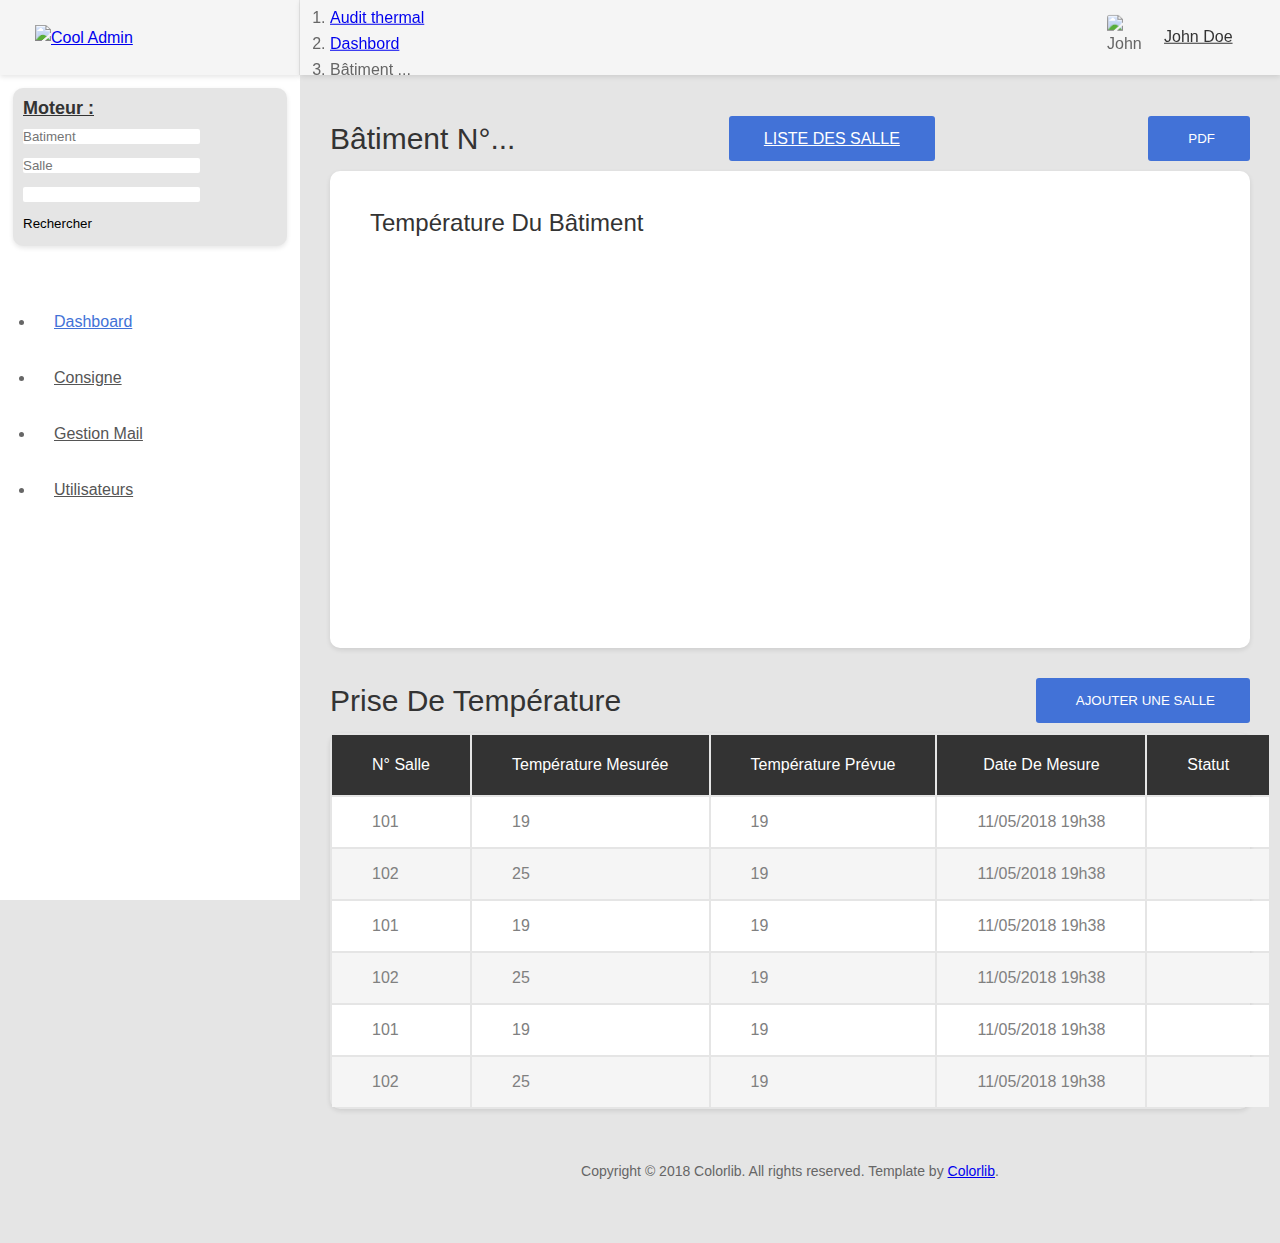
==== commit d6d15a20: "consigne salle" ====
--- a/batiment.html
+++ b/batiment.html
@@ -184,8 +184,9 @@
                             <div id="title-Bat" class="col-lg-12">
                                 <div class="overview-wrap">
                                     <h2 class="title-1">Bâtiment n°...</h2>
-                                    <a href="#"></a><button class="au-btn au-btn-icon au-btn--blue">
-                                        <i class="fas fa-file-pdf"></i>PDF</button></a>
+                                    <a href="salle.html" class="au-btn au-btn--blue">liste des salle </a>
+                                    <button class="au-btn au-btn-icon au-btn--blue">
+                                        <i class="fas fa-file-pdf"></i>PDF</button>
                                 </div>
                             </div>
                             <!-- CANVAS -->
@@ -208,7 +209,13 @@
                                 </div>
                             </div>
                             <!-- END CANVAS -->
-
+                            <div id="title-Bat" class="col-lg-12">
+                                    <div class="overview-wrap">
+                                        <h2 class="title-1">Prise de température</h2>
+                                        <button class="au-btn au-btn-icon au-btn--blue" data-toggle="modal" data-target="#ajoutModal">
+                                            <i class="zmdi zmdi-plus"></i>Ajouter une salle</button>
+                                    </div>
+                                </div>
                             <!-- TABLE OF SALLE -->
                             <div class="col-lg-9">
                                 <div class="table-responsive table--no-card m-b-30">
@@ -290,6 +297,56 @@
             </div>
             <!-- END MAIN CONTENT-->
             <!-- END PAGE CONTAINER-->
+
+            <div class="modal fade" id="ajoutModal" tabindex="-1" role="dialog" aria-labelledby="staticModalLabel" data-backdrop="static" style="display: none;" aria-hidden="true">
+                    <div class="modal-dialog modal-lg" role="document">
+                        <div class="modal-content">
+                            <div class="modal-header">
+                                <h5 class="modal-title" id="staticModalLabel">Ajouter une salle</h5>
+                                <button type="button" class="close" data-dismiss="modal" aria-label="Close">
+                                    <span aria-hidden="true">×</span>
+                                </button>
+                            </div>
+                            <div class="modal-body">
+                                <form action="" method="post" class="">
+                                    <input id="idbatiment" name="idbatiment" type="hidden" value="">
+                                    <div class="form-group">
+                                        <div class="input-group">
+                                            <input id="name" name="numsalle" placeholder="Numéro de salle" class="form-control" type="text">
+                                        </div>
+                                    </div>
+                                    <div class="form-group">
+                                        <div class="input-group">
+                                            <select name="idConsignehaute" id="select"  aria-placeholder="Select consigne" class="form-control">
+                                                <option value="0">Select consigne basse</option>
+                                                <option value="1">internat</option>
+                                                <option value="2">batiment2</option>
+                                                <option value="3">cantine </option>
+                                            </select>
+                                        </div>
+                                    </div>
+                                    <div class="form-group">
+                                            <div class="input-group">
+                                                <select name="idConsignebasse" id="select"  aria-placeholder="Select consigne" class="form-control">
+                                                    <option value="0">Select consigne haute</option>
+                                                    <option value="1">internat</option>
+                                                    <option value="2">batiment2</option>
+                                                    <option value="3">cantine </option>
+                                                </select>
+                                            </div>
+                                        </div>
+                                    <div class="form-actions form-group">
+                                        <button type="submit" class="btn btn-success btn-sm">Submit</button>
+                                    </div>
+                                </form>
+                            </div>
+                            <div class="modal-footer">
+                                <button type="button" class="btn btn-secondary" data-dismiss="modal">Cancel</button>
+                            </div>
+                        </div>
+                    </div>
+                </div>
+
         </div>
         
     </div>
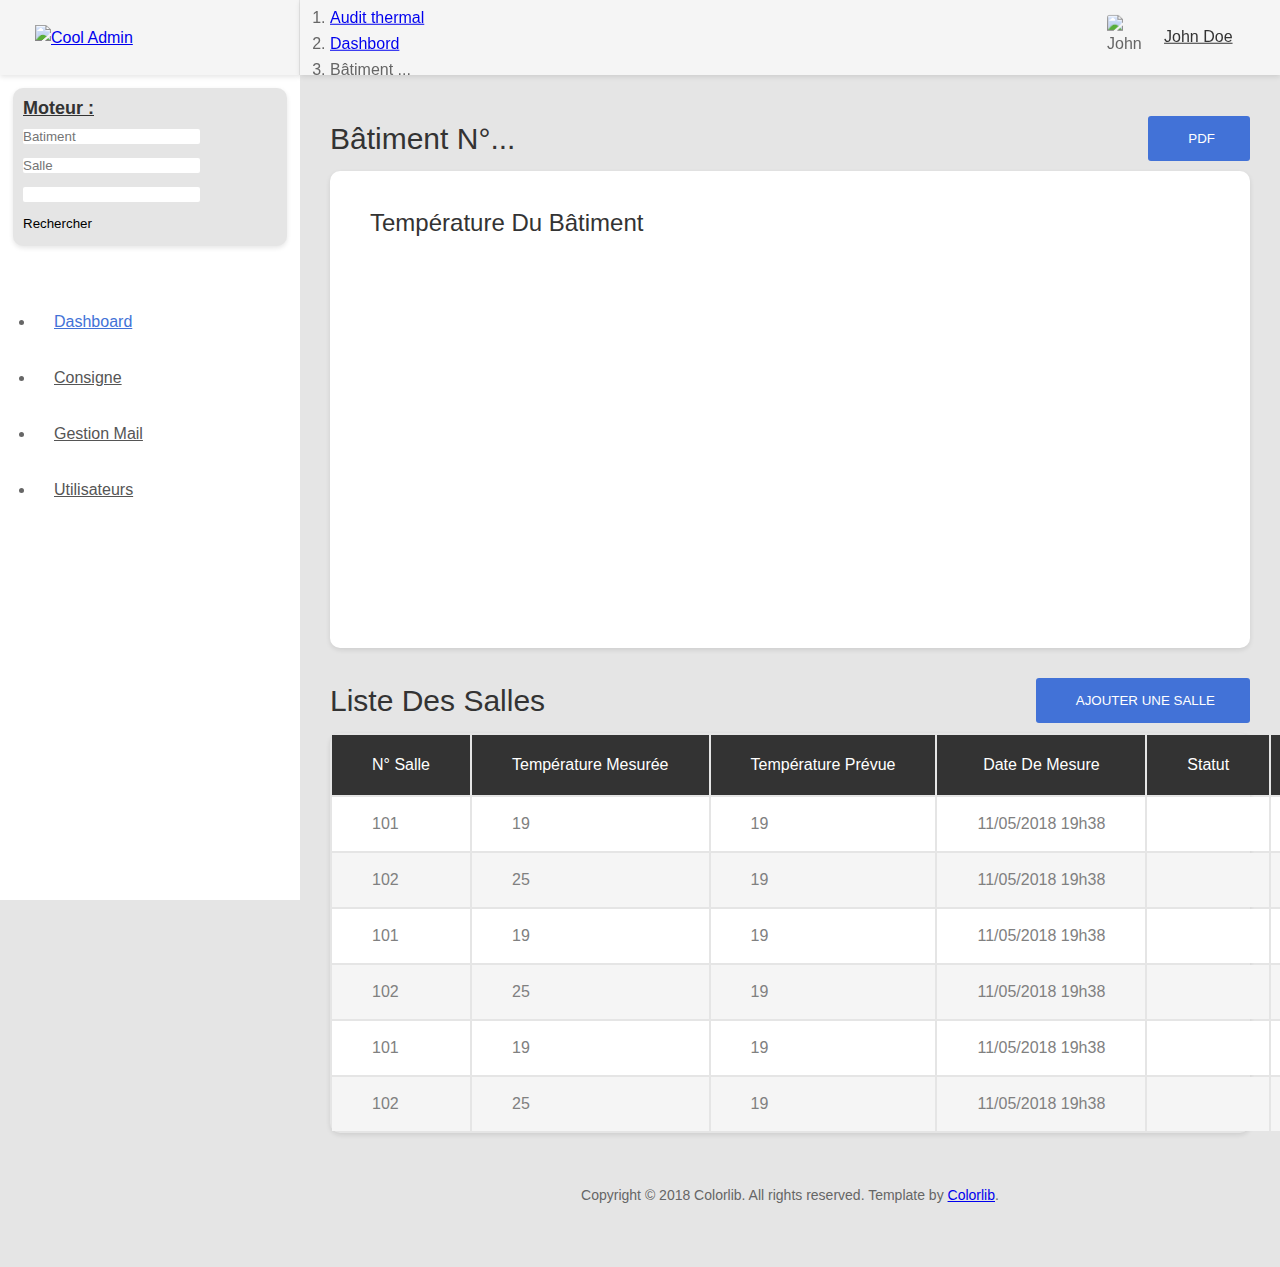
==== commit f703bb53: "batiment home" ====
--- a/batiment.html
+++ b/batiment.html
@@ -184,9 +184,8 @@
                             <div id="title-Bat" class="col-lg-12">
                                 <div class="overview-wrap">
                                     <h2 class="title-1">Bâtiment n°...</h2>
-                                    <a href="salle.html" class="au-btn au-btn--blue">liste des salle </a>
-                                    <button class="au-btn au-btn-icon au-btn--blue">
-                                        <i class="fas fa-file-pdf"></i>PDF</button>
+                                    <a href="#"></a><button class="au-btn au-btn-icon au-btn--blue">
+                                        <i class="fas fa-file-pdf"></i>PDF</button></a>
                                 </div>
                             </div>
                             <!-- CANVAS -->
@@ -209,13 +208,15 @@
                                 </div>
                             </div>
                             <!-- END CANVAS -->
+                            <!-- TITRE & BUTTON -->
                             <div id="title-Bat" class="col-lg-12">
-                                    <div class="overview-wrap">
-                                        <h2 class="title-1">Prise de température</h2>
-                                        <button class="au-btn au-btn-icon au-btn--blue" data-toggle="modal" data-target="#ajoutModal">
-                                            <i class="zmdi zmdi-plus"></i>Ajouter une salle</button>
-                                    </div>
-                                </div>
+                                <div class="overview-wrap">
+                                    <h2 class="title-1">Liste des salles</h2>
+                                    <button class="au-btn au-btn-icon au-btn--blue" data-toggle="modal" data-target="#AEmodal" >
+                                        <i class="zmdi zmdi-plus"></i>Ajouter une salle</button>
+                                </div>
+                            </div>
+                            <!-- END TITRE & BUTTON -->
                             <!-- TABLE OF SALLE -->
                             <div class="col-lg-9">
                                 <div class="table-responsive table--no-card m-b-30">
@@ -227,6 +228,7 @@
                                                 <th>Température prévue</th>
                                                 <th>Date de mesure</th>
                                                 <th>Statut</th>
+                                                <th></th>
                                             </tr>
                                         </thead>
                                         <tbody>
@@ -236,6 +238,16 @@
                                                 <td>19</td>
                                                 <td>11/05/2018 19h38</td>
                                                 <td id="true"><i class="fas fa-square"></i></td>
+                                                <td>
+                                                    <div class="table-data-feature">
+                                                        <button class="item" data-toggle="modal" data-placement="top" title="" data-original-title="Edit" data-target="#AEmodal">
+                                                            <i class="zmdi zmdi-edit"></i>
+                                                        </button>
+                                                        <button class="item" data-toggle="tooltip" data-placement="top" title="" data-original-title="Delete">
+                                                            <i class="zmdi zmdi-delete"></i>
+                                                        </button>
+                                                    </div>
+                                                </td>
                                             </tr>
                                             <tr>
                                                 <td>102</td>
@@ -243,6 +255,16 @@
                                                 <td>19</td>
                                                 <td>11/05/2018 19h38</td>
                                                 <td id="false"><i class="fas fa-square"></i></td>
+                                                <td>
+                                                    <div class="table-data-feature">
+                                                        <button class="item" data-toggle="modal" data-placement="top" title="" data-original-title="Edit" data-target="#AEmodal">
+                                                            <i class="zmdi zmdi-edit"></i>
+                                                        </button>
+                                                        <button class="item" data-toggle="tooltip" data-placement="top" title="" data-original-title="Delete">
+                                                            <i class="zmdi zmdi-delete"></i>
+                                                        </button>
+                                                    </div>
+                                                </td>
                                             </tr>
                                             <tr>
                                                 <td>101</td>
@@ -250,6 +272,16 @@
                                                 <td>19</td>
                                                 <td>11/05/2018 19h38</td>
                                                 <td id="true"><i class="fas fa-square"></i></td>
+                                                <td>
+                                                    <div class="table-data-feature">
+                                                        <button class="item" data-toggle="modal" data-placement="top" title="" data-original-title="Edit" data-target="#AEmodal">
+                                                            <i class="zmdi zmdi-edit"></i>
+                                                        </button>
+                                                        <button class="item" data-toggle="tooltip" data-placement="top" title="" data-original-title="Delete">
+                                                            <i class="zmdi zmdi-delete"></i>
+                                                        </button>
+                                                    </div>
+                                                </td>
                                             </tr>
                                             <tr>
                                                 <td>102</td>
@@ -257,6 +289,16 @@
                                                 <td>19</td>
                                                 <td>11/05/2018 19h38</td>
                                                 <td id="false"><i class="fas fa-square"></i></td>
+                                                <td>
+                                                    <div class="table-data-feature">
+                                                        <button class="item" data-toggle="modal" data-placement="top" title="" data-original-title="Edit" data-target="#AEmodal">
+                                                            <i class="zmdi zmdi-edit"></i>
+                                                        </button>
+                                                        <button class="item" data-toggle="tooltip" data-placement="top" title="" data-original-title="Delete">
+                                                            <i class="zmdi zmdi-delete"></i>
+                                                        </button>
+                                                    </div>
+                                                </td>
                                             </tr>
                                             <tr>
                                                 <td>101</td>
@@ -264,6 +306,16 @@
                                                 <td>19</td>
                                                 <td>11/05/2018 19h38</td>
                                                 <td id="true"><i class="fas fa-square"></i></td>
+                                                <td>
+                                                    <div class="table-data-feature">
+                                                        <button class="item" data-toggle="modal" data-placement="top" title="" data-original-title="Edit" data-target="#AEmodal">
+                                                            <i class="zmdi zmdi-edit"></i>
+                                                        </button>
+                                                        <button class="item" data-toggle="tooltip" data-placement="top" title="" data-original-title="Delete">
+                                                            <i class="zmdi zmdi-delete"></i>
+                                                        </button>
+                                                    </div>
+                                                </td>
                                             </tr>
                                             <tr>
                                                 <td>102</td>
@@ -271,6 +323,16 @@
                                                 <td>19</td>
                                                 <td>11/05/2018 19h38</td>
                                                 <td id="false"><i class="fas fa-square"></i></td>
+                                                <td>
+                                                    <div class="table-data-feature">
+                                                        <button class="item" data-toggle="modal" data-placement="top" title="" data-original-title="Edit" data-target="#AEmodal">
+                                                            <i class="zmdi zmdi-edit"></i>
+                                                        </button>
+                                                        <button class="item" data-toggle="tooltip" data-placement="top" title="" data-original-title="Delete">
+                                                            <i class="zmdi zmdi-delete"></i>
+                                                        </button>
+                                                    </div>
+                                                </td>
                                             </tr>
                                         </tbody>
                                     </table>
@@ -298,55 +360,55 @@
             <!-- END MAIN CONTENT-->
             <!-- END PAGE CONTAINER-->
 
-            <div class="modal fade" id="ajoutModal" tabindex="-1" role="dialog" aria-labelledby="staticModalLabel" data-backdrop="static" style="display: none;" aria-hidden="true">
-                    <div class="modal-dialog modal-lg" role="document">
-                        <div class="modal-content">
-                            <div class="modal-header">
-                                <h5 class="modal-title" id="staticModalLabel">Ajouter une salle</h5>
-                                <button type="button" class="close" data-dismiss="modal" aria-label="Close">
-                                    <span aria-hidden="true">×</span>
-                                </button>
-                            </div>
-                            <div class="modal-body">
-                                <form action="" method="post" class="">
-                                    <input id="idbatiment" name="idbatiment" type="hidden" value="">
-                                    <div class="form-group">
-                                        <div class="input-group">
-                                            <input id="name" name="numsalle" placeholder="Numéro de salle" class="form-control" type="text">
-                                        </div>
-                                    </div>
-                                    <div class="form-group">
-                                        <div class="input-group">
-                                            <select name="idConsignehaute" id="select"  aria-placeholder="Select consigne" class="form-control">
-                                                <option value="0">Select consigne basse</option>
-                                                <option value="1">internat</option>
-                                                <option value="2">batiment2</option>
-                                                <option value="3">cantine </option>
-                                            </select>
-                                        </div>
-                                    </div>
-                                    <div class="form-group">
-                                            <div class="input-group">
-                                                <select name="idConsignebasse" id="select"  aria-placeholder="Select consigne" class="form-control">
-                                                    <option value="0">Select consigne haute</option>
-                                                    <option value="1">internat</option>
-                                                    <option value="2">batiment2</option>
-                                                    <option value="3">cantine </option>
-                                                </select>
-                                            </div>
-                                        </div>
-                                    <div class="form-actions form-group">
-                                        <button type="submit" class="btn btn-success btn-sm">Submit</button>
-                                    </div>
-                                </form>
-                            </div>
-                            <div class="modal-footer">
-                                <button type="button" class="btn btn-secondary" data-dismiss="modal">Cancel</button>
-                            </div>
-                        </div>
-                    </div>
-                </div>
-
+            <div class="modal fade" id="AEmodal" tabindex="-1" role="dialog" aria-labelledby="staticModalLabel" data-backdrop="static" style="display: none;" aria-hidden="true">
+                <div class="modal-dialog modal-lg" role="document">
+                    <div class="modal-content">
+                        <div class="modal-header">
+                            <h5 class="modal-title" id="staticModalLabel">Ajouter une salle</h5>
+                            <button type="button" class="close" data-dismiss="modal" aria-label="Close">
+                                <span aria-hidden="true">×</span>
+                            </button>
+                        </div>
+                        <div class="modal-body">
+                            <form action="" method="post" class="">
+                                <div class="form-group">
+                                    <div class="input-group">
+                                        <input id="name" name="name" placeholder="Nom de la salle" class="form-control" type="text">
+                                    </div>
+                                </div>
+                                <div class="form-group">
+                                    <div class="input-group">
+                                        <input id="name" name="name" placeholder="Nom de la salle" class="form-control" type="text">
+                                    </div>
+                                </div>
+                                <div class="form-group">
+                                    <div class="input-group">
+                                        <select name="debut" id="selectLg" class="form-control-lg form-control">
+                                            <option value="0">Consigne Debut</option>
+                                            <option value="1">Option #1</option>
+                                            <option value="2">Option #2</option>
+                                            <option value="3">Option #3</option>
+                                        </select>
+                                    </div>
+                                </div>
+                                <div class="form-group">
+                                    <div class="input-group">
+                                        <select name="fin" id="selectLg" class="form-control-lg form-control">
+                                            <option value="0">Consigne Fin</option>
+                                            <option value="1">Option #1</option>
+                                            <option value="2">Option #2</option>
+                                            <option value="3">Option #3</option>
+                                        </select>
+                                    </div>
+                                </div>
+                            </form>
+                        </div>
+                        <div class="modal-footer">
+                            <button type="button" class="btn btn-secondary" data-dismiss="modal">Cancel</button>
+                        </div>
+                    </div>
+                </div>
+            </div>
         </div>
         
     </div>
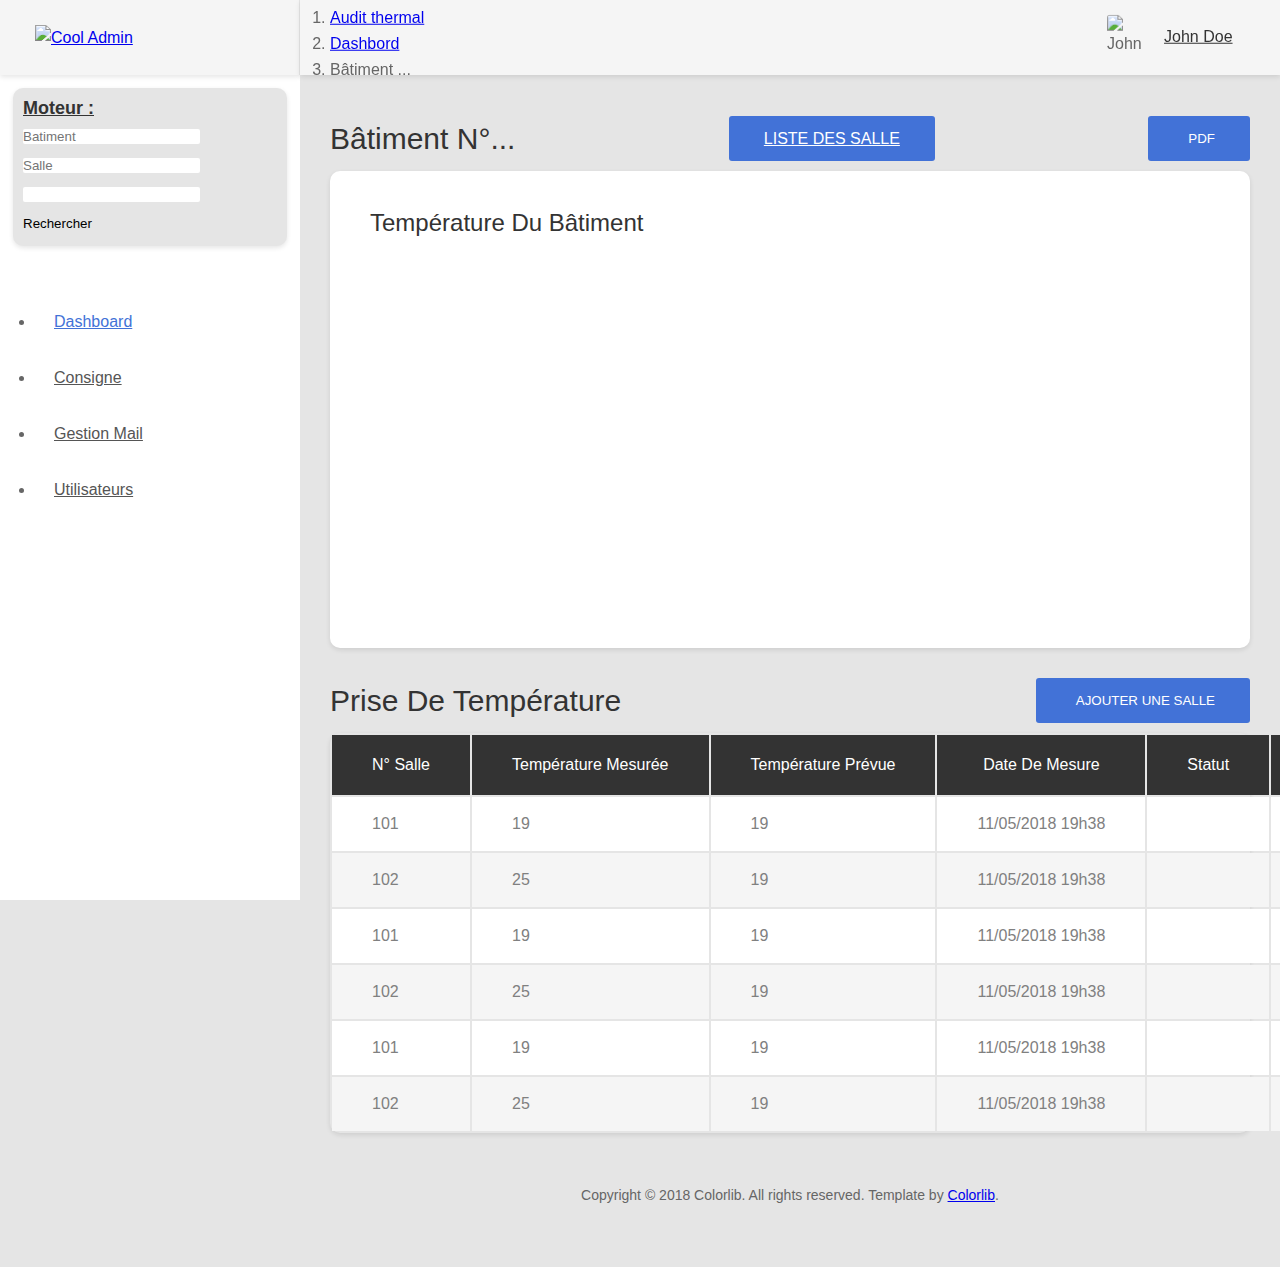
==== commit 182ecef1: "Merge remote-tracking branch 'origin/Audit-Thermal' into Audit-Thermal" ====
--- a/batiment.html
+++ b/batiment.html
@@ -184,8 +184,9 @@
                             <div id="title-Bat" class="col-lg-12">
                                 <div class="overview-wrap">
                                     <h2 class="title-1">Bâtiment n°...</h2>
-                                    <a href="#"></a><button class="au-btn au-btn-icon au-btn--blue">
-                                        <i class="fas fa-file-pdf"></i>PDF</button></a>
+                                    <a href="salle.html" class="au-btn au-btn--blue">liste des salle </a>
+                                    <button class="au-btn au-btn-icon au-btn--blue">
+                                        <i class="fas fa-file-pdf"></i>PDF</button>
                                 </div>
                             </div>
                             <!-- CANVAS -->
@@ -208,15 +209,13 @@
                                 </div>
                             </div>
                             <!-- END CANVAS -->
-                            <!-- TITRE & BUTTON -->
                             <div id="title-Bat" class="col-lg-12">
-                                <div class="overview-wrap">
-                                    <h2 class="title-1">Liste des salles</h2>
-                                    <button class="au-btn au-btn-icon au-btn--blue" data-toggle="modal" data-target="#AEmodal" >
-                                        <i class="zmdi zmdi-plus"></i>Ajouter une salle</button>
-                                </div>
-                            </div>
-                            <!-- END TITRE & BUTTON -->
+                                    <div class="overview-wrap">
+                                        <h2 class="title-1">Prise de température</h2>
+                                        <button class="au-btn au-btn-icon au-btn--blue" data-toggle="modal" data-target="#ajoutModal">
+                                            <i class="zmdi zmdi-plus"></i>Ajouter une salle</button>
+                                    </div>
+                                </div>
                             <!-- TABLE OF SALLE -->
                             <div class="col-lg-9">
                                 <div class="table-responsive table--no-card m-b-30">
@@ -359,56 +358,6 @@
             </div>
             <!-- END MAIN CONTENT-->
             <!-- END PAGE CONTAINER-->
-
-            <div class="modal fade" id="AEmodal" tabindex="-1" role="dialog" aria-labelledby="staticModalLabel" data-backdrop="static" style="display: none;" aria-hidden="true">
-                <div class="modal-dialog modal-lg" role="document">
-                    <div class="modal-content">
-                        <div class="modal-header">
-                            <h5 class="modal-title" id="staticModalLabel">Ajouter une salle</h5>
-                            <button type="button" class="close" data-dismiss="modal" aria-label="Close">
-                                <span aria-hidden="true">×</span>
-                            </button>
-                        </div>
-                        <div class="modal-body">
-                            <form action="" method="post" class="">
-                                <div class="form-group">
-                                    <div class="input-group">
-                                        <input id="name" name="name" placeholder="Nom de la salle" class="form-control" type="text">
-                                    </div>
-                                </div>
-                                <div class="form-group">
-                                    <div class="input-group">
-                                        <input id="name" name="name" placeholder="Nom de la salle" class="form-control" type="text">
-                                    </div>
-                                </div>
-                                <div class="form-group">
-                                    <div class="input-group">
-                                        <select name="debut" id="selectLg" class="form-control-lg form-control">
-                                            <option value="0">Consigne Debut</option>
-                                            <option value="1">Option #1</option>
-                                            <option value="2">Option #2</option>
-                                            <option value="3">Option #3</option>
-                                        </select>
-                                    </div>
-                                </div>
-                                <div class="form-group">
-                                    <div class="input-group">
-                                        <select name="fin" id="selectLg" class="form-control-lg form-control">
-                                            <option value="0">Consigne Fin</option>
-                                            <option value="1">Option #1</option>
-                                            <option value="2">Option #2</option>
-                                            <option value="3">Option #3</option>
-                                        </select>
-                                    </div>
-                                </div>
-                            </form>
-                        </div>
-                        <div class="modal-footer">
-                            <button type="button" class="btn btn-secondary" data-dismiss="modal">Cancel</button>
-                        </div>
-                    </div>
-                </div>
-            </div>
         </div>
         
     </div>
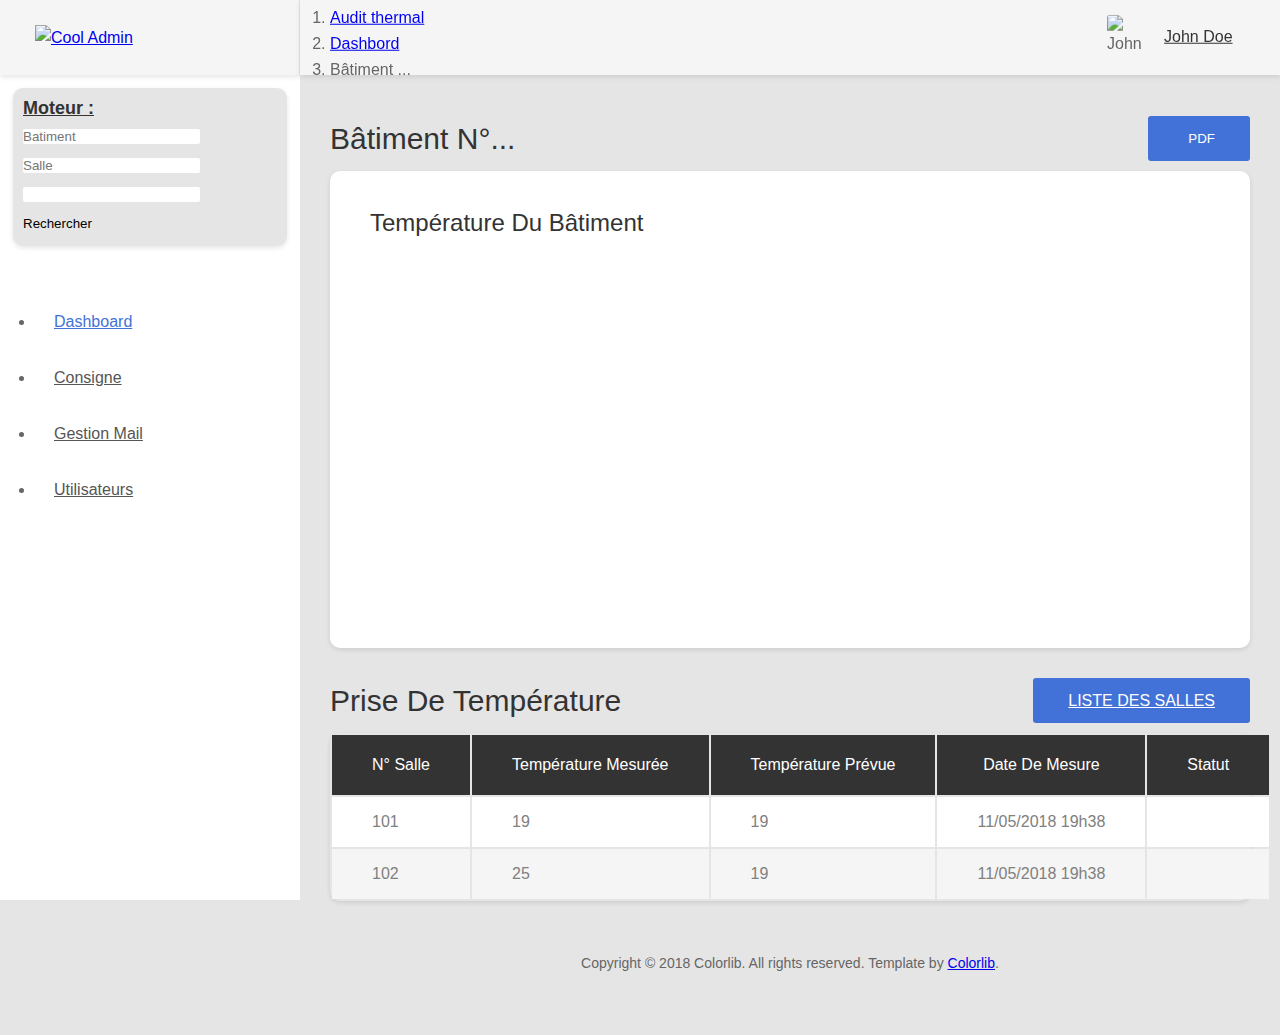
==== commit 67d1e5d7: "Add Column Templating and design" ====
--- a/batiment.html
+++ b/batiment.html
@@ -62,15 +62,15 @@
                                 <i class="fas fa-tachometer-alt"></i>Dashboard</a>
                         </li>
                         <li class="has-sub">
-                            <a class="js-arrow" href="#">
+                            <a class="js-arrow" href="consigne.html">
                                 <i class="fas fa-bar-chart-o"></i>Consigne</a>
                         </li>
                         <li class="has-sub">
-                            <a class="js-arrow" href="#">
+                            <a class="js-arrow" href="mail.html">
                                 <i class="zmdi zmdi-email"></i>Gestion Mail</a>
                         </li>
                         <li class="has-sub">
-                            <a class="js-arrow" href="#">
+                            <a class="js-arrow" href="user.html">
                                 <i class="fas fa-user"></i>Utilisateurs</a>
                         </li>
                     </ul>
@@ -121,15 +121,15 @@
                                 <i class="fas fa-tachometer-alt"></i>Dashboard</a>
                         </li>
                         <li class="has-sub">
-                            <a class="js-arrow" href="#">
+                            <a class="js-arrow" href="consigne.html">
                                 <i class="fas fa-bar-chart-o"></i>Consigne</a>
                         </li>
                         <li class="has-sub">
-                            <a class="js-arrow" href="#">
+                            <a class="js-arrow" href="mail.html">
                                 <i class="zmdi zmdi-email"></i>Gestion Mail</a>
                         </li>
                         <li class="has-sub">
-                            <a class="js-arrow" href="#">
+                            <a class="js-arrow" href="user.html">
                                 <i class="fas fa-user"></i>Utilisateurs</a>
                         </li>
                     </ul>
@@ -164,7 +164,8 @@
                                         </div>
                                         <div class="account-dropdown js-dropdown">
                                             <div class="account-dropdown__footer">
-                                                <a href="#"><i class="zmdi zmdi-power"></i>Logout</a>
+                                                <a href="account.html"><i class="zmdi zmdi-account-circle"></i>Mon compte</a>
+                                                <a href="login.html"><i class="zmdi zmdi-power"></i>Logout</a>
                                             </div>
                                         </div>
                                     </div>
@@ -184,7 +185,6 @@
                             <div id="title-Bat" class="col-lg-12">
                                 <div class="overview-wrap">
                                     <h2 class="title-1">Bâtiment n°...</h2>
-                                    <a href="salle.html" class="au-btn au-btn--blue">liste des salle </a>
                                     <button class="au-btn au-btn-icon au-btn--blue">
                                         <i class="fas fa-file-pdf"></i>PDF</button>
                                 </div>
@@ -212,8 +212,7 @@
                             <div id="title-Bat" class="col-lg-12">
                                     <div class="overview-wrap">
                                         <h2 class="title-1">Prise de température</h2>
-                                        <button class="au-btn au-btn-icon au-btn--blue" data-toggle="modal" data-target="#ajoutModal">
-                                            <i class="zmdi zmdi-plus"></i>Ajouter une salle</button>
+                                        <a href="salle.html" class="au-btn au-btn--blue">liste des salles </a>
                                     </div>
                                 </div>
                             <!-- TABLE OF SALLE -->
@@ -227,111 +226,22 @@
                                                 <th>Température prévue</th>
                                                 <th>Date de mesure</th>
                                                 <th>Statut</th>
-                                                <th></th>
                                             </tr>
                                         </thead>
                                         <tbody>
-                                            <tr>
+                                            <tr onclick="location.href = 'detail_salle.html'">
                                                 <td>101</td>
                                                 <td>19</td>
                                                 <td>19</td>
                                                 <td>11/05/2018 19h38</td>
                                                 <td id="true"><i class="fas fa-square"></i></td>
-                                                <td>
-                                                    <div class="table-data-feature">
-                                                        <button class="item" data-toggle="modal" data-placement="top" title="" data-original-title="Edit" data-target="#AEmodal">
-                                                            <i class="zmdi zmdi-edit"></i>
-                                                        </button>
-                                                        <button class="item" data-toggle="tooltip" data-placement="top" title="" data-original-title="Delete">
-                                                            <i class="zmdi zmdi-delete"></i>
-                                                        </button>
-                                                    </div>
-                                                </td>
                                             </tr>
-                                            <tr>
+                                            <tr onclick="location.href = 'detail_salle.html'">
                                                 <td>102</td>
                                                 <td>25</td>
                                                 <td>19</td>
                                                 <td>11/05/2018 19h38</td>
                                                 <td id="false"><i class="fas fa-square"></i></td>
-                                                <td>
-                                                    <div class="table-data-feature">
-                                                        <button class="item" data-toggle="modal" data-placement="top" title="" data-original-title="Edit" data-target="#AEmodal">
-                                                            <i class="zmdi zmdi-edit"></i>
-                                                        </button>
-                                                        <button class="item" data-toggle="tooltip" data-placement="top" title="" data-original-title="Delete">
-                                                            <i class="zmdi zmdi-delete"></i>
-                                                        </button>
-                                                    </div>
-                                                </td>
-                                            </tr>
-                                            <tr>
-                                                <td>101</td>
-                                                <td>19</td>
-                                                <td>19</td>
-                                                <td>11/05/2018 19h38</td>
-                                                <td id="true"><i class="fas fa-square"></i></td>
-                                                <td>
-                                                    <div class="table-data-feature">
-                                                        <button class="item" data-toggle="modal" data-placement="top" title="" data-original-title="Edit" data-target="#AEmodal">
-                                                            <i class="zmdi zmdi-edit"></i>
-                                                        </button>
-                                                        <button class="item" data-toggle="tooltip" data-placement="top" title="" data-original-title="Delete">
-                                                            <i class="zmdi zmdi-delete"></i>
-                                                        </button>
-                                                    </div>
-                                                </td>
-                                            </tr>
-                                            <tr>
-                                                <td>102</td>
-                                                <td>25</td>
-                                                <td>19</td>
-                                                <td>11/05/2018 19h38</td>
-                                                <td id="false"><i class="fas fa-square"></i></td>
-                                                <td>
-                                                    <div class="table-data-feature">
-                                                        <button class="item" data-toggle="modal" data-placement="top" title="" data-original-title="Edit" data-target="#AEmodal">
-                                                            <i class="zmdi zmdi-edit"></i>
-                                                        </button>
-                                                        <button class="item" data-toggle="tooltip" data-placement="top" title="" data-original-title="Delete">
-                                                            <i class="zmdi zmdi-delete"></i>
-                                                        </button>
-                                                    </div>
-                                                </td>
-                                            </tr>
-                                            <tr>
-                                                <td>101</td>
-                                                <td>19</td>
-                                                <td>19</td>
-                                                <td>11/05/2018 19h38</td>
-                                                <td id="true"><i class="fas fa-square"></i></td>
-                                                <td>
-                                                    <div class="table-data-feature">
-                                                        <button class="item" data-toggle="modal" data-placement="top" title="" data-original-title="Edit" data-target="#AEmodal">
-                                                            <i class="zmdi zmdi-edit"></i>
-                                                        </button>
-                                                        <button class="item" data-toggle="tooltip" data-placement="top" title="" data-original-title="Delete">
-                                                            <i class="zmdi zmdi-delete"></i>
-                                                        </button>
-                                                    </div>
-                                                </td>
-                                            </tr>
-                                            <tr>
-                                                <td>102</td>
-                                                <td>25</td>
-                                                <td>19</td>
-                                                <td>11/05/2018 19h38</td>
-                                                <td id="false"><i class="fas fa-square"></i></td>
-                                                <td>
-                                                    <div class="table-data-feature">
-                                                        <button class="item" data-toggle="modal" data-placement="top" title="" data-original-title="Edit" data-target="#AEmodal">
-                                                            <i class="zmdi zmdi-edit"></i>
-                                                        </button>
-                                                        <button class="item" data-toggle="tooltip" data-placement="top" title="" data-original-title="Delete">
-                                                            <i class="zmdi zmdi-delete"></i>
-                                                        </button>
-                                                    </div>
-                                                </td>
                                             </tr>
                                         </tbody>
                                     </table>
--- a/css/theme.css
+++ b/css/theme.css
@@ -14672,4 +14672,11 @@
 }
 #true i{
     color: greenyellow;
+}
+
+.optionBat{
+    display: inline-block;
+    float: right;
+    border-radius: 10px;
+    margin-top: 5px;
 }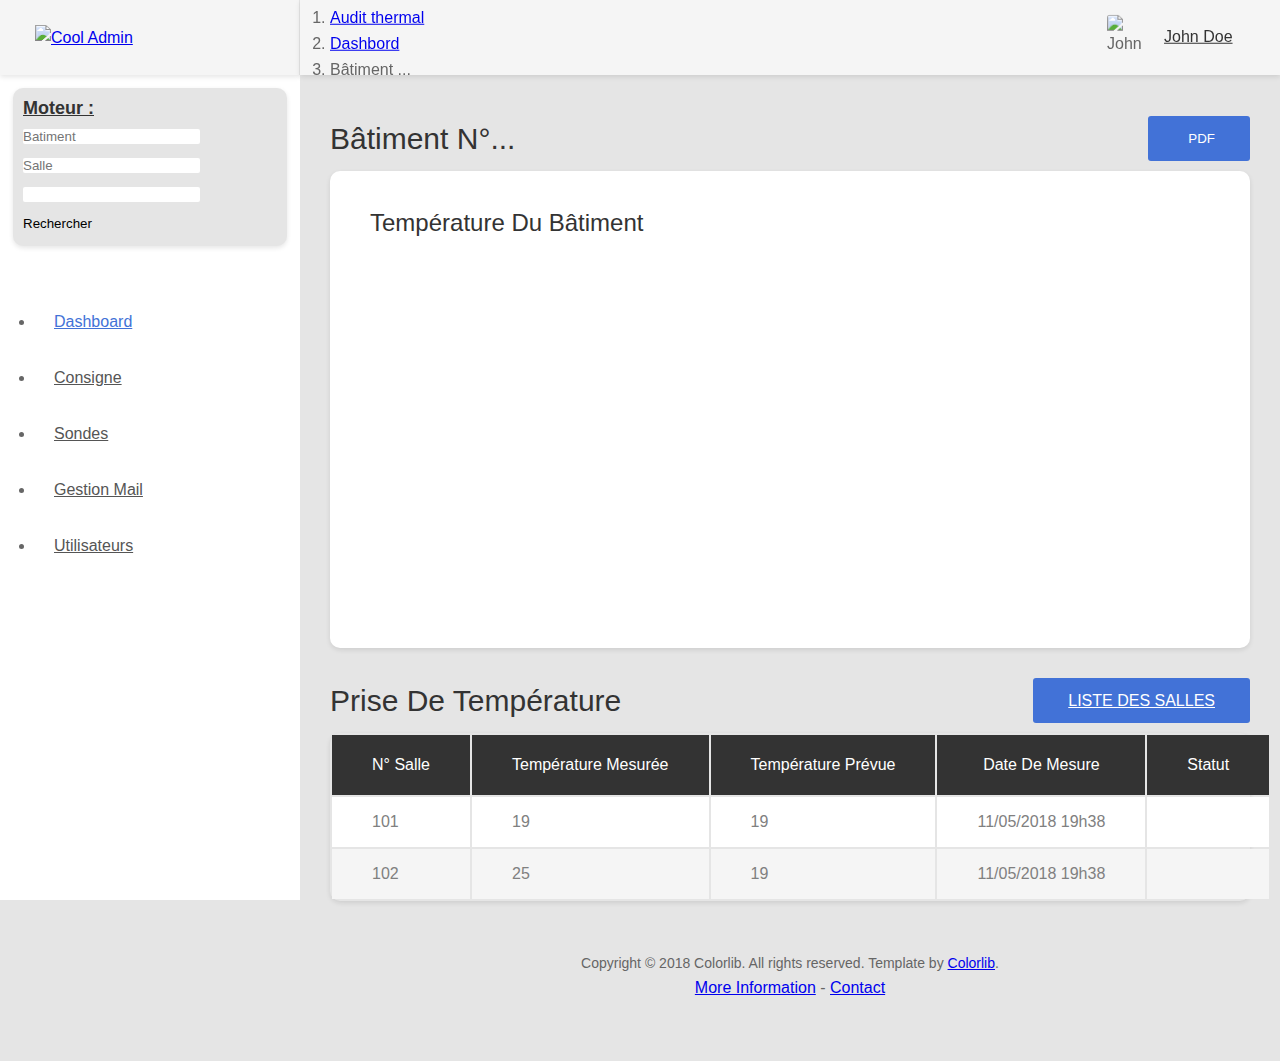
==== commit 7178f629: "ajout de la page sonde" ====
--- a/batiment.html
+++ b/batiment.html
@@ -66,6 +66,10 @@
                                 <i class="fas fa-bar-chart-o"></i>Consigne</a>
                         </li>
                         <li class="has-sub">
+                            <a class="js-arrow" href="sonde.html">
+                                <i class="fas fa-thermometer-half"></i>Sondes</a>
+                        </li>
+                        <li class="has-sub">
                             <a class="js-arrow" href="mail.html">
                                 <i class="zmdi zmdi-email"></i>Gestion Mail</a>
                         </li>
@@ -123,6 +127,10 @@
                         <li class="has-sub">
                             <a class="js-arrow" href="consigne.html">
                                 <i class="fas fa-bar-chart-o"></i>Consigne</a>
+                        </li>
+                        <li class="has-sub">
+                            <a class="js-arrow" href="sonde.html">
+                                <i class="fas fa-thermometer-half"></i>Sondes</a>
                         </li>
                         <li class="has-sub">
                             <a class="js-arrow" href="mail.html">
@@ -260,6 +268,11 @@
                             <div class="col-md-12">
                                 <div class="copyright">
                                     <p>Copyright © 2018 Colorlib. All rights reserved. Template by <a href="https://colorlib.com">Colorlib</a>.</p>
+                                    <div>
+                                            <span><a href="information.html">More Information</a></span>
+                                            <span>-</span>
+                                            <span><a href="mailto: trembley-maxime@hotmail.com">Contact</a></span>
+                                        </div>
                                 </div>
                             </div>
                         </div>
--- a/css/theme.css
+++ b/css/theme.css
@@ -14679,4 +14679,56 @@
     float: right;
     border-radius: 10px;
     margin-top: 5px;
-}+}
+
+/*Avatar personalisé"*/
+
+/*Profile Pic Start*/
+.avatarp-container{
+    position: relative;
+    cursor: pointer;
+    text-align: center;
+}
+.avatarp{
+    width: 106px;
+    height: 106px;
+    background-color: #999999;
+    border: 4px solid #CCCCCC;
+    color: #FFFFFF;
+    border-radius: 50%;
+    margin: 0px auto;
+    overflow: hidden;
+    transition: all 0.2s;
+    -webkit-transition: all 0.2s;
+}
+.avatarp:hover{
+    border-color: #2ca8ff;
+}
+.content.ct-wizard-green .picture:hover{
+    border-color: #05ae0e;
+}
+.content.ct-wizard-blue .picture:hover{
+    border-color: #3472f7;
+}
+.content.ct-wizard-orange .picture:hover{
+    border-color: #ff9500;
+}
+.content.ct-wizard-red .picture:hover{
+    border-color: #ff3b30;
+}
+.avatarp input[type="file"] {
+    cursor: pointer;
+    display: block;
+    height: 100%;
+    left: 0;
+    opacity: 0 !important;
+    position: absolute;
+    top: 0;
+    width: 100%;
+}
+
+.avatarp-src{
+    width: 100%;
+    
+}
+/*Profile Pic End*/